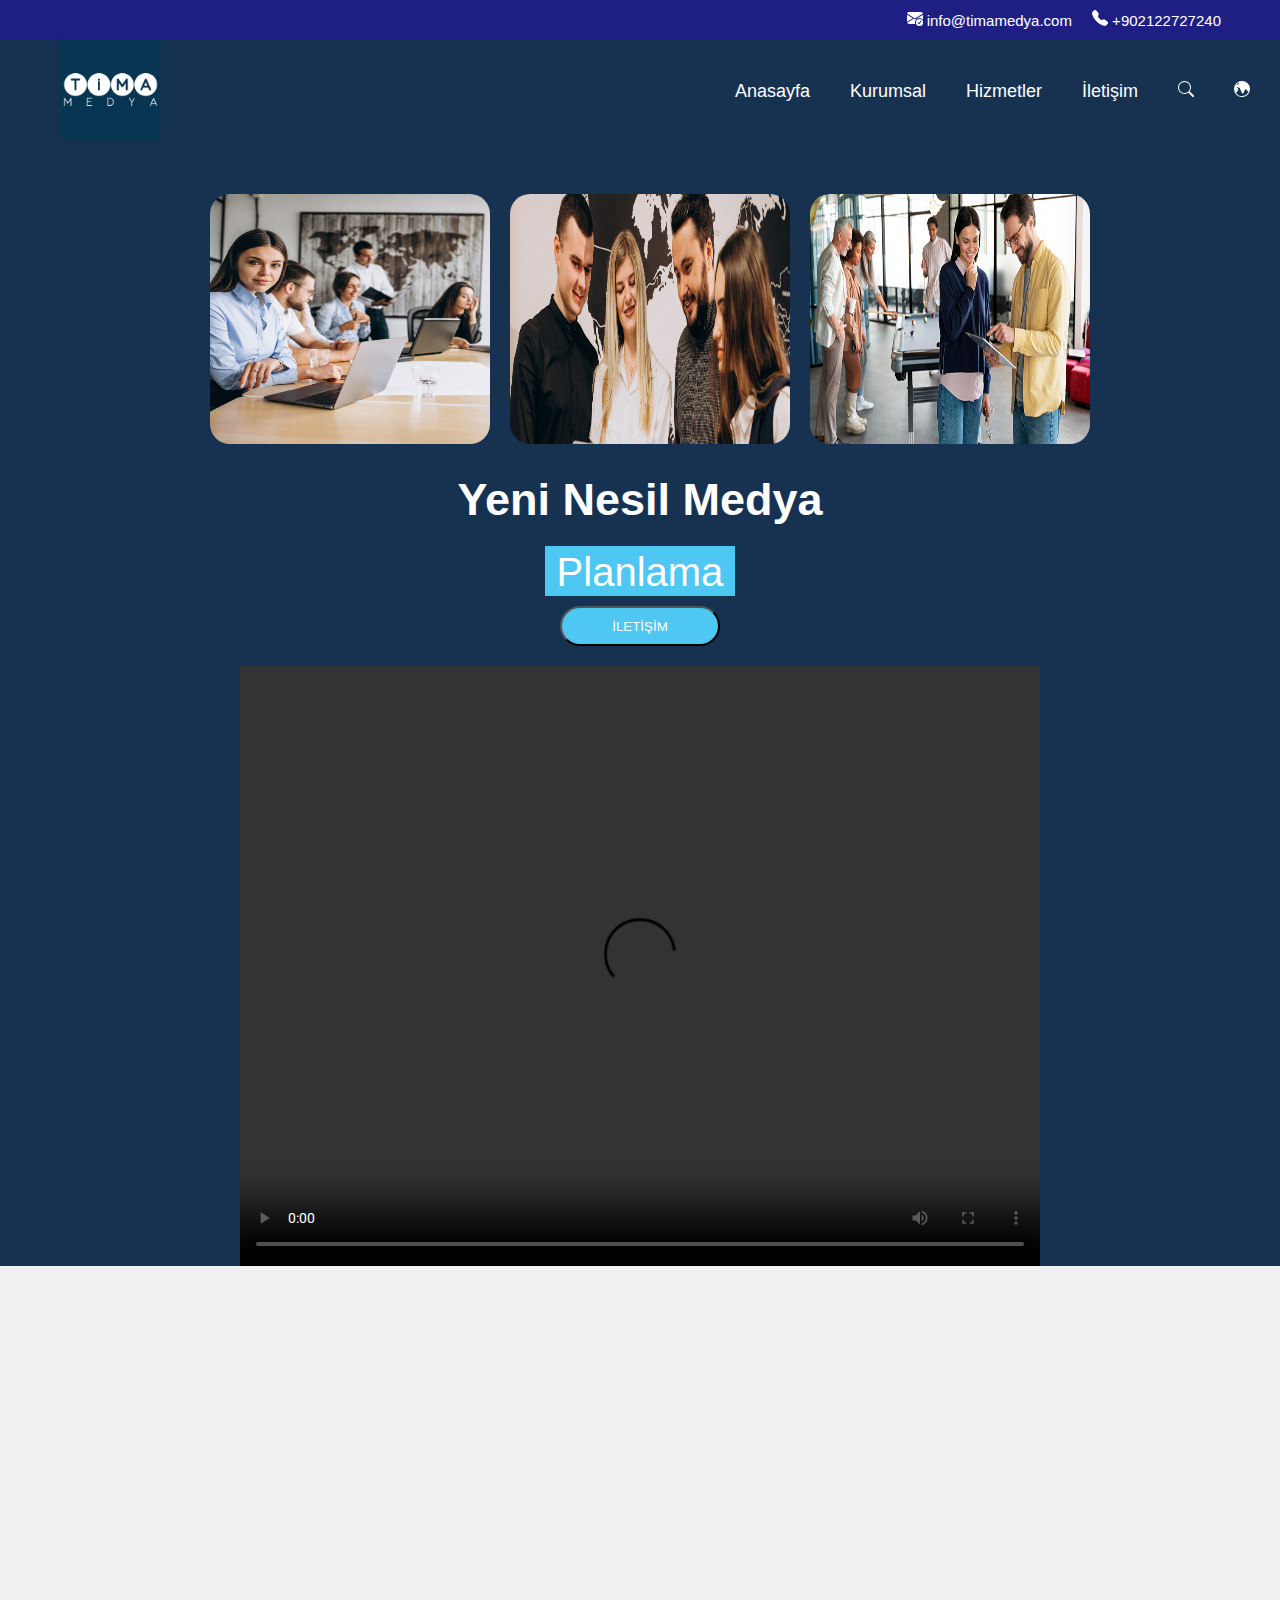
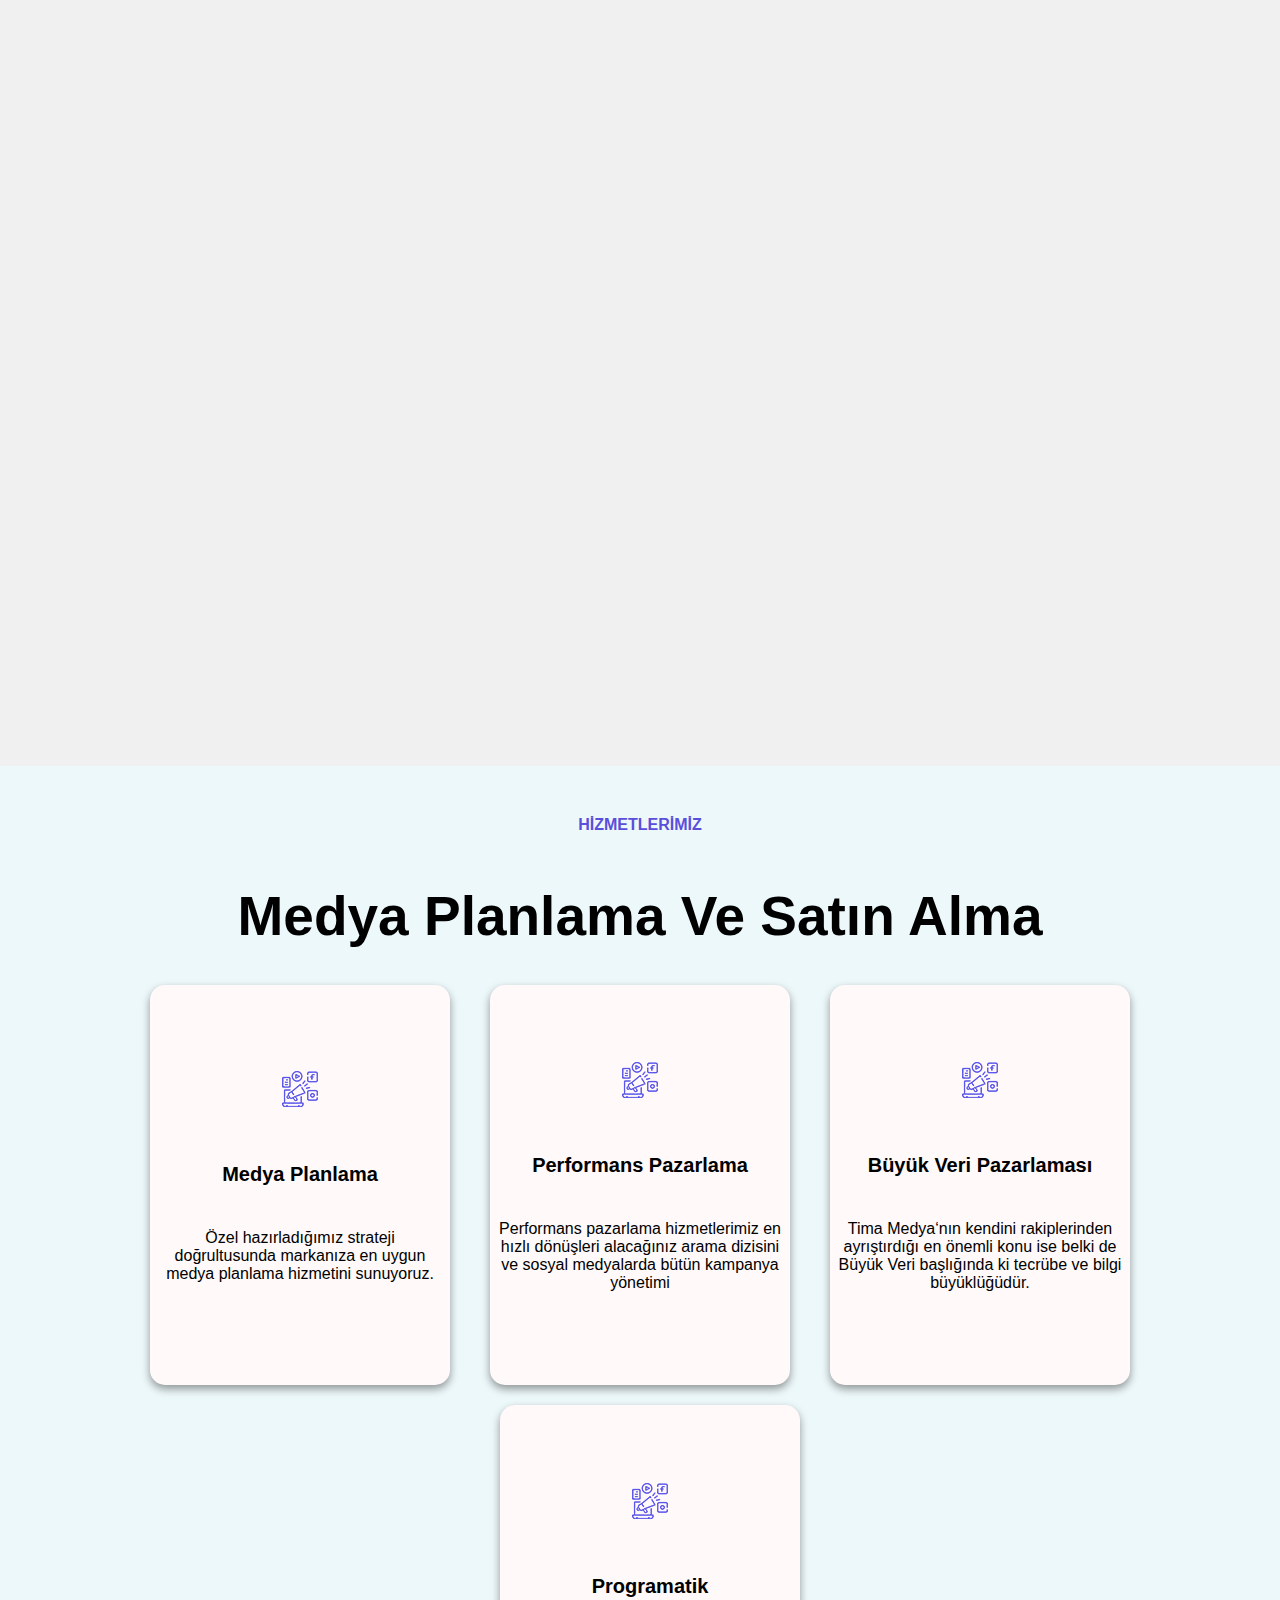
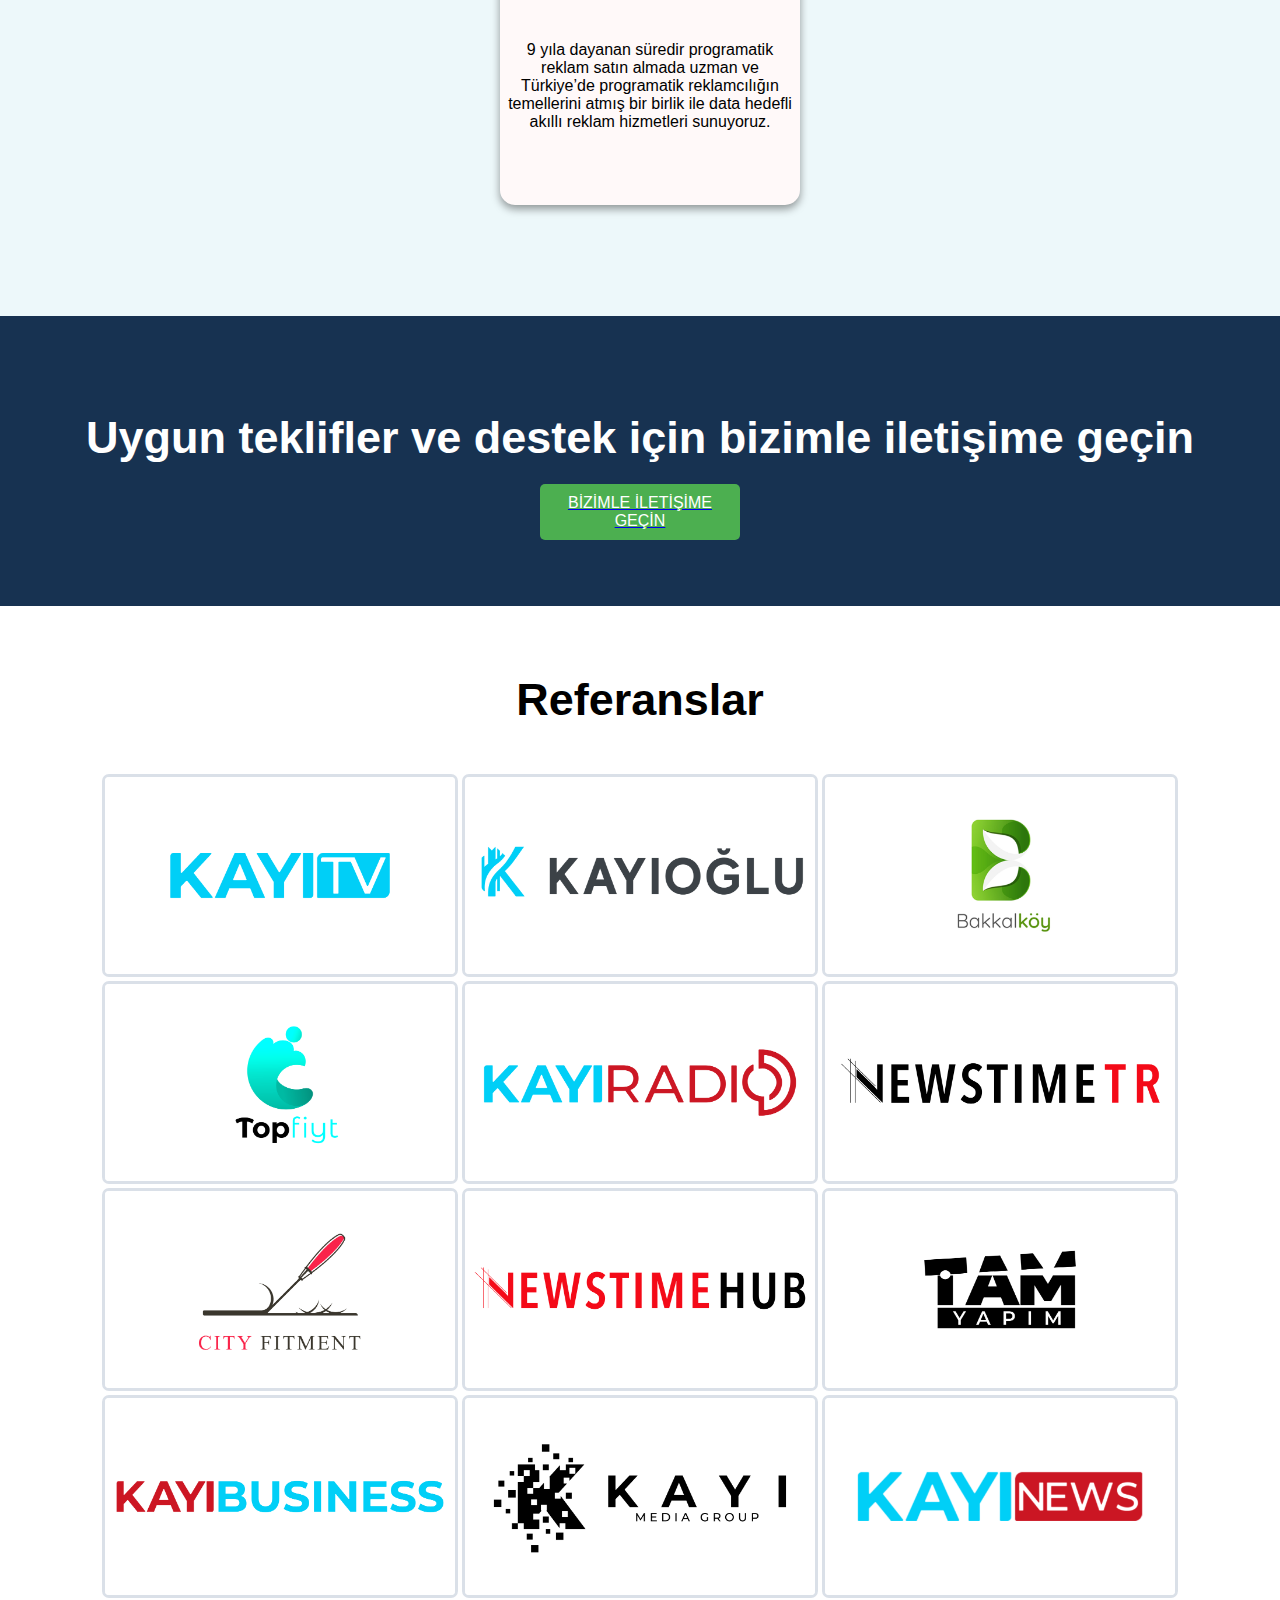
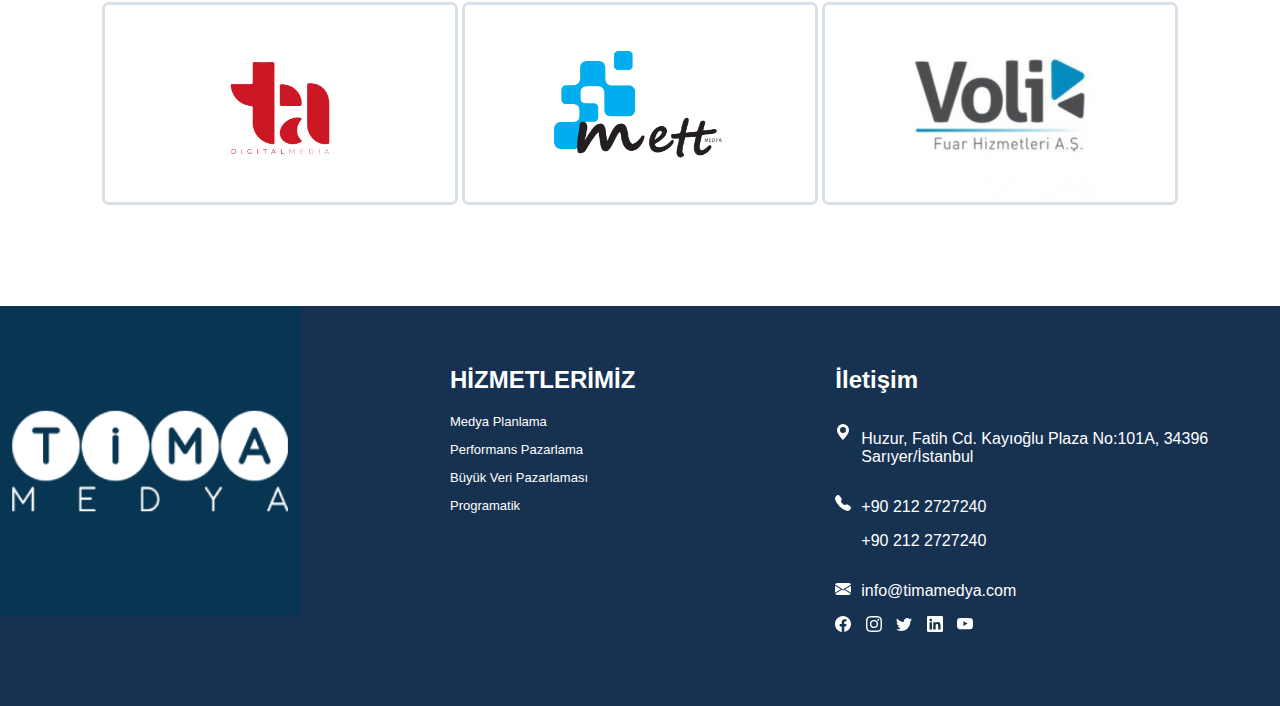
==== index.html @ 189c2a2f "Tima-Medya" ====
<!DOCTYPE html>
<html lang="tr">
<head>
    <meta charset="UTF-8">
    <meta name="viewport" content="width=device-width, initial-scale=1.0">
    <title>Anasayfa</title>
    <link rel="stylesheet" href="styles.css">
    <link href="https://fonts.googleapis.com/css?family=Lato" rel="stylesheet">
</head>
<body>
    <div class="ust-header">
        <a href="#" class="mail"><svg xmlns="http://www.w3.org/2000/svg" width="16" height="16" fill="currentColor" class="bi bi-envelope-check-fill" viewBox="0 0 16 16">
            <path d="M.05 3.555A2 2 0 0 1 2 2h12a2 2 0 0 1 1.95 1.555L8 8.414zM0 4.697v7.104l5.803-3.558zM6.761 8.83l-6.57 4.026A2 2 0 0 0 2 14h6.256A4.5 4.5 0 0 1 8 12.5a4.49 4.49 0 0 1 1.606-3.446l-.367-.225L8 9.586zM16 4.697v4.974A4.5 4.5 0 0 0 12.5 8a4.5 4.5 0 0 0-1.965.45l-.338-.207z"/>
            <path d="M16 12.5a3.5 3.5 0 1 1-7 0 3.5 3.5 0 0 1 7 0m-1.993-1.679a.5.5 0 0 0-.686.172l-1.17 1.95-.547-.547a.5.5 0 0 0-.708.708l.774.773a.75.75 0 0 0 1.174-.144l1.335-2.226a.5.5 0 0 0-.172-.686"/>
          </svg>  info@timamedya.com</a>
        <a href="#" class="tel"><svg xmlns="http://www.w3.org/2000/svg" width="16" height="16" fill="currentColor" class="bi bi-telephone-fill" viewBox="0 0 16 16">
            <path fill-rule="evenodd" d="M1.885.511a1.745 1.745 0 0 1 2.61.163L6.29 2.98c.329.423.445.974.315 1.494l-.547 2.19a.68.68 0 0 0 .178.643l2.457 2.457a.68.68 0 0 0 .644.178l2.189-.547a1.75 1.75 0 0 1 1.494.315l2.306 1.794c.829.645.905 1.87.163 2.611l-1.034 1.034c-.74.74-1.846 1.065-2.877.702a18.6 18.6 0 0 1-7.01-4.42 18.6 18.6 0 0 1-4.42-7.009c-.362-1.03-.037-2.137.703-2.877z"/>
          </svg>  +902122727240</a>
    </div>

    <header>
        <!-- Logo ve navigasyon menüsü -->
        <div class="logo">
            <a href="index.html"><img class="logo-image" src="./images/icon.png" alt=""></a>
        </div>
        <!-- Hamburger Menü Butonu -->
        <button class="hamburger-menu">
            <span class="bar"></span>
            <span class="bar"></span>
            <span class="bar"></span>
        </button>
        <!-- Menü Listesi -->
        <div class="menu-list">
            <ul>
                <li><a href="index.html" id="anasayfa-link">Anasayfa</a></li>
                <li><a href="./pages/kurumsal.html" id="kurumsal-link">Kurumsal</a></li>
                <li><a href="./pages/hizmetler.html" id="hizmetler-link">Hizmetler</a></li>
                <li><a href="./pages/iletisim.html" id="iletisim-link">İletişim</a></li>
                <li><a href="#" id="search"><svg xmlns="http://www.w3.org/2000/svg" width="16" height="16" fill="currentColor" class="bi bi-search" viewBox="0 0 16 16">
                    <path d="M11.742 10.344a6.5 6.5 0 1 0-1.397 1.398h-.001q.044.06.098.115l3.85 3.85a1 1 0 0 0 1.415-1.414l-3.85-3.85a1 1 0 0 0-.115-.1zM12 6.5a5.5 5.5 0 1 1-11 0 5.5 5.5 0 0 1 11 0"/>
                  </svg></a></li>
                <li><a href="#" id="language"><svg xmlns="http://www.w3.org/2000/svg" width="16" height="16" fill="currentColor" class="bi bi-globe-central-south-asia" viewBox="0 0 16 16">
                    <path d="M8 0a8 8 0 1 0 0 16A8 8 0 0 0 8 0M4.882 1.731a.48.48 0 0 0 .14.291.487.487 0 0 1-.126.78l-.291.146a.7.7 0 0 0-.188.135l-.48.48a1 1 0 0 1-1.023.242l-.02-.007a1 1 0 0 0-.462-.04 7 7 0 0 1 2.45-2.027m-3 9.674.86-.216a1 1 0 0 0 .758-.97v-.184a1 1 0 0 1 .445-.832l.04-.026a1 1 0 0 0 .152-1.54L3.121 6.621a.414.414 0 0 1 .542-.624l1.09.818a.5.5 0 0 0 .523.047.5.5 0 0 1 .724.447v.455a.8.8 0 0 0 .131.433l.795 1.192a1 1 0 0 1 .116.238l.73 2.19a1 1 0 0 0 .949.683h.058a1 1 0 0 0 .949-.684l.73-2.189a1 1 0 0 1 .116-.238l.791-1.187A.45.45 0 0 1 11.743 8c.16 0 .306.084.392.218.557.875 1.63 2.282 2.365 2.282l.04-.001a7.003 7.003 0 0 1-12.658.905Z"/>
                  </svg></a></li>
            </ul>
        </div>
    </header>
    <nav class="nav-one">
        
     <div class="content" id="anasayfa-content">
		<div id="container">
			<img src="./images/banner-mob-one.jpg" alt="Yeni Nesil Medya Resmi" class="nesil-medya-resim" id="image1" width="280px" height="250px">
			<img src="./images/portfolio-detail-img1-one.jpg" alt="Yeni Nesil Medya Resmi" class="nesil-medya-resim" id="image2" width="280px" height="250px">
			<img src="./images/portfolio-detail-img3-one.jpg" alt="Yeni Nesil Medya Resmi" class="nesil-medya-resim" id="image3" width="280px" height="250px">
		</div>
		<div class="reklam-right">
            <div>
			<h5 class="reklam-yazi">Yeni Nesil Medya</h5>
			
			<div id="flip">
				<div><div>Planlama</div></div>
				<div><div>Satınalma</div></div>
			</div>
			<div class="contact">
			<a href="iletisim.html"><button id="button-contact">İLETİŞİM</button></a>
		</div>
        </div>
        
		</div>
		
	</div>
    <div class="video-container">
        <video class="video1" width="320" height="240" controls>
            <source src="./video/video1.mp4" type="video/mp4">
            Your browser does not support the video tag.
        </video>
    </div>     
    </nav>
    <div id="about">
        <div class="about-image">
            <img class="about-image1" src="./images/918--about-img-one1.png" alt="">
        </div>
        <div class="about-right">
            <h1>Biz Kimiz ?</h1>
            <p class="about-p">2013'te kurulduk. Ortaköy'deki şirket binamızda outdoor reklamcılık ve </p>
            <p class="about-p">yapımcılık başta olmak üzere çeşitli ajans hizmetleri veriyoruz.</p>
            <br>
            <p class="about-p">Sanal âlem giderek gerçek âleme dönüşüyor. Sosyal medya yeni dünya </p>
            <p>düzeninin pilot uygulaması dense yeridir. Böyle devrim dönemlerinde kalıplar </p>
            <p>yıkılır, fırsatlar doğar. Kalıpların sahibi devlerin ayakları kayar, fırsatları </p>
            <p>değerlendiren cücelerin kanatları çıkar.</p>
            <br>
            <p class="about-p">Türkiye fırsatları değerlendiriyor. Biz de ülkemizin potansiyeliyle medya </p>
            <p>sektörü üzerinden birleşmek için yola çıktık. Yeniliklerle büyümeye, büyütmeyep </p>
            <p> başladık. </p>
        </div>
    </div>
    
    <div class="services">
        <p id="sevices-right-p">HİZMETLERİMİZ</p>
        <h1 id="services-right-h">Medya Planlama Ve Satın Alma</h1>
      <div class="services-container">
        <div class="media-plan">
            <img class="service-icon1" src="./images/41--service-icon2-one.png" alt="">
            <h4 id="media-h">Medya Planlama</h4>
            <p id="media-p">Özel hazırladığımız strateji doğrultusunda markanıza en uygun medya planlama hizmetini sunuyoruz.</p>
        </div>
        <div class="performans-pazarlama">
            <img class="service-icon1" src="./images/41--service-icon2-one.png" alt="">
            <h4 id="media-h">Performans Pazarlama</h4>
            <p id="media-p">Performans pazarlama hizmetlerimiz en hızlı dönüşleri alacağınız arama dizisini ve sosyal medyalarda bütün kampanya yönetimi</p>
        </div>
        <div class="büyük-veri-pazarlama">
            <img class="service-icon1" src="./images/41--service-icon2-one.png" alt="">
            <h4 id="media-h">Büyük Veri Pazarlaması</h4>
            <p id="media-p">Tima Medya‘nın kendini rakiplerinden ayrıştırdığı en önemli konu ise belki de Büyük Veri başlığında ki tecrübe ve bilgi büyüklüğüdür.</p>
        </div>
        <div class="programatik"><img class="service-icon2" src="./images/41--service-icon2-one.png" alt="">
            <h4 id="media-h">Programatik</h4>
            <p id="media-p">9 yıla dayanan süredir programatik reklam satın almada uzman ve Türkiye’de programatik reklamcılığın temellerini atmış bir birlik ile data hedefli akıllı reklam hizmetleri sunuyoruz. </p></div>
      </div>        
    </div>
    
    <div class="ara-reklam">
        <div class="icerik">
       <h1 id="reklam-right">Uygun teklifler ve destek için bizimle iletişime geçin</h1>
       <a href="iletisim.html"><button id="reklam-button">BİZİMLE İLETİŞİME GEÇİN</button></a>
    </div>
    </div>
    
    <div class="references">
        <br>
        <h1 id="references-title">Referanslar</h1>
        <br>
        <div class="images">
            <img id="references-image" src="./logolar/63--kayi-tv.png" alt="">
            <img id="references-image" src="./logolar/88--kayioglu-holding.png" alt="">
            <img id="references-image" src="./logolar/234--bakkalkoy.png" alt="">
            <img id="references-image" src="./logolar/283--topfiyt.png" alt="">
            <img id="references-image" src="./logolar/325--kayi-radio.png" alt="">
            <img id="references-image" src="./logolar/327--newstimetr.png" alt="">
            <img id="references-image" src="./logolar/364--city-fitment.png" alt="">
            <img id="references-image" src="./logolar/374--newstimehub.png" alt="">
            <img id="references-image" src="./logolar/416--tam.png" alt="">
            <img id="references-image" src="./logolar/445--kayi-business.png" alt="">
            <img id="references-image" src="./logolar/464--kayi-media.png" alt="">
            <img id="references-image" src="./logolar/795--kayi-news.png" alt="">
            <img id="references-image" src="./logolar/855--tadijital.png" alt="">
            <img id="references-image" src="./logolar/895--mett.png" alt="">
            <img id="references-image" src="./logolar/896--voli.png" alt="">
        </div>
    </div>
    <footer>
        <div class="footer-container">
        <div class="footer1">
            <img id="footer-logo" src="./images/icon.png" alt="">
           
        </div>
        
        <div class="footer2">
            <h2 id="footer-hizmet">HİZMETLERİMİZ</h2>
            <p class="footer-hizmet-right">Medya Planlama</p>
            <p class="footer-hizmet-right">Performans Pazarlama</p>
            <p class="footer-hizmet-right">Büyük Veri Pazarlaması</p>
            <p class="footer-hizmet-right">Programatik</p>
        </div>
        <div class="footer-iletisim">
            <h2>İletişim</h2>
            <div class="icons">
            <div class="location-container">
                <div class="location-image"><svg id="location-icon" xmlns="http://www.w3.org/2000/svg" width="16" height="16" fill="currentColor" class="bi bi-geo-alt-fill" viewBox="0 0 16 16">
                    <path d="M8 16s6-5.686 6-10A6 6 0 0 0 2 6c0 4.314 6 10 6 10m0-7a3 3 0 1 1 0-6 3 3 0 0 1 0 6"/>
                  </svg></div>
                <p id="adress">Huzur, Fatih Cd. Kayıoğlu Plaza No:101A, 34396 Sarıyer/İstanbul</p>
            </div>
            <div class="telephone-container">
                <div class="telephone-image"><svg id="telephone-icon" xmlns="http://www.w3.org/2000/svg" width="16" height="16" fill="currentColor" class="bi bi-telephone-fill" viewBox="0 0 16 16">
                    <path fill-rule="evenodd" d="M1.885.511a1.745 1.745 0 0 1 2.61.163L6.29 2.98c.329.423.445.974.315 1.494l-.547 2.19a.68.68 0 0 0 .178.643l2.457 2.457a.68.68 0 0 0 .644.178l2.189-.547a1.75 1.75 0 0 1 1.494.315l2.306 1.794c.829.645.905 1.87.163 2.611l-1.034 1.034c-.74.74-1.846 1.065-2.877.702a18.6 18.6 0 0 1-7.01-4.42 18.6 18.6 0 0 1-4.42-7.009c-.362-1.03-.037-2.137.703-2.877z"/>
                  </svg></div>
                  <div>
                <p>+90 212 2727240</p>
                <p>+90 212 2727240</p>
            </div>
            </div>
            <div class="mail-container">
                <div class="mail-image"><svg id="mail-icon" xmlns="http://www.w3.org/2000/svg" width="16" height="16" fill="currentColor" class="bi bi-envelope-fill" viewBox="0 0 16 16">
                    <path d="M.05 3.555A2 2 0 0 1 2 2h12a2 2 0 0 1 1.95 1.555L8 8.414zM0 4.697v7.104l5.803-3.558zM6.761 8.83l-6.57 4.027A2 2 0 0 0 2 14h12a2 2 0 0 0 1.808-1.144l-6.57-4.027L8 9.586zm3.436-.586L16 11.801V4.697z"/>
                  </svg></div>
                <div>
                <p>info@timamedya.com</p>
            </div>
            
            </div>
                <a href="index.html"><svg id="facebook-icon" xmlns="http://www.w3.org/2000/svg" width="16" height="16" fill="currentColor" class="bi bi-facebook" viewBox="0 0 16 16">
                    <path d="M16 8.049c0-4.446-3.582-8.05-8-8.05C3.58 0-.002 3.603-.002 8.05c0 4.017 2.926 7.347 6.75 7.951v-5.625h-2.03V8.05H6.75V6.275c0-2.017 1.195-3.131 3.022-3.131.876 0 1.791.157 1.791.157v1.98h-1.009c-.993 0-1.303.621-1.303 1.258v1.51h2.218l-.354 2.326H9.25V16c3.824-.604 6.75-3.934 6.75-7.951"/>
                  </svg></a>
                <a href="index.html"><svg id="instagram-icon" xmlns="http://www.w3.org/2000/svg" width="16" height="16" fill="currentColor" class="bi bi-instagram" viewBox="0 0 16 16">
                    <path d="M8 0C5.829 0 5.556.01 4.703.048 3.85.088 3.269.222 2.76.42a3.9 3.9 0 0 0-1.417.923A3.9 3.9 0 0 0 .42 2.76C.222 3.268.087 3.85.048 4.7.01 5.555 0 5.827 0 8.001c0 2.172.01 2.444.048 3.297.04.852.174 1.433.372 1.942.205.526.478.972.923 1.417.444.445.89.719 1.416.923.51.198 1.09.333 1.942.372C5.555 15.99 5.827 16 8 16s2.444-.01 3.298-.048c.851-.04 1.434-.174 1.943-.372a3.9 3.9 0 0 0 1.416-.923c.445-.445.718-.891.923-1.417.197-.509.332-1.09.372-1.942C15.99 10.445 16 10.173 16 8s-.01-2.445-.048-3.299c-.04-.851-.175-1.433-.372-1.941a3.9 3.9 0 0 0-.923-1.417A3.9 3.9 0 0 0 13.24.42c-.51-.198-1.092-.333-1.943-.372C10.443.01 10.172 0 7.998 0zm-.717 1.442h.718c2.136 0 2.389.007 3.232.046.78.035 1.204.166 1.486.275.373.145.64.319.92.599s.453.546.598.92c.11.281.24.705.275 1.485.039.843.047 1.096.047 3.231s-.008 2.389-.047 3.232c-.035.78-.166 1.203-.275 1.485a2.5 2.5 0 0 1-.599.919c-.28.28-.546.453-.92.598-.28.11-.704.24-1.485.276-.843.038-1.096.047-3.232.047s-2.39-.009-3.233-.047c-.78-.036-1.203-.166-1.485-.276a2.5 2.5 0 0 1-.92-.598 2.5 2.5 0 0 1-.6-.92c-.109-.281-.24-.705-.275-1.485-.038-.843-.046-1.096-.046-3.233s.008-2.388.046-3.231c.036-.78.166-1.204.276-1.486.145-.373.319-.64.599-.92s.546-.453.92-.598c.282-.11.705-.24 1.485-.276.738-.034 1.024-.044 2.515-.045zm4.988 1.328a.96.96 0 1 0 0 1.92.96.96 0 0 0 0-1.92m-4.27 1.122a4.109 4.109 0 1 0 0 8.217 4.109 4.109 0 0 0 0-8.217m0 1.441a2.667 2.667 0 1 1 0 5.334 2.667 2.667 0 0 1 0-5.334"/>
                  </svg></a>
                  <a href="index.html"><svg id="twitter-icon" xmlns="http://www.w3.org/2000/svg" width="16" height="16" fill="currentColor" class="bi bi-twitter" viewBox="0 0 16 16">
                    <path d="M5.026 15c6.038 0 9.341-5.003 9.341-9.334q.002-.211-.006-.422A6.7 6.7 0 0 0 16 3.542a6.7 6.7 0 0 1-1.889.518 3.3 3.3 0 0 0 1.447-1.817 6.5 6.5 0 0 1-2.087.793A3.286 3.286 0 0 0 7.875 6.03a9.32 9.32 0 0 1-6.767-3.429 3.29 3.29 0 0 0 1.018 4.382A3.3 3.3 0 0 1 .64 6.575v.045a3.29 3.29 0 0 0 2.632 3.218 3.2 3.2 0 0 1-.865.115 3 3 0 0 1-.614-.057 3.28 3.28 0 0 0 3.067 2.277A6.6 6.6 0 0 1 .78 13.58a6 6 0 0 1-.78-.045A9.34 9.34 0 0 0 5.026 15"/>
                  </svg></a>
                  <a href="index.html"><svg id="linkedin-icon" xmlns="http://www.w3.org/2000/svg" width="16" height="16" fill="currentColor" class="bi bi-linkedin" viewBox="0 0 16 16">
                    <path d="M0 1.146C0 .513.526 0 1.175 0h13.65C15.474 0 16 .513 16 1.146v13.708c0 .633-.526 1.146-1.175 1.146H1.175C.526 16 0 15.487 0 14.854zm4.943 12.248V6.169H2.542v7.225zm-1.2-8.212c.837 0 1.358-.554 1.358-1.248-.015-.709-.52-1.248-1.342-1.248S2.4 3.226 2.4 3.934c0 .694.521 1.248 1.327 1.248zm4.908 8.212V9.359c0-.216.016-.432.08-.586.173-.431.568-.878 1.232-.878.869 0 1.216.662 1.216 1.634v3.865h2.401V9.25c0-2.22-1.184-3.252-2.764-3.252-1.274 0-1.845.7-2.165 1.193v.025h-.016l.016-.025V6.169h-2.4c.03.678 0 7.225 0 7.225z"/>
                  </svg></a>
                  <a href="index.html"><svg id="youtube-icon" xmlns="http://www.w3.org/2000/svg" width="16" height="16" fill="currentColor" class="bi bi-youtube" viewBox="0 0 16 16">
                    <path d="M8.051 1.999h.089c.822.003 4.987.033 6.11.335a2.01 2.01 0 0 1 1.415 1.42c.101.38.172.883.22 1.402l.01.104.022.26.008.104c.065.914.073 1.77.074 1.957v.075c-.001.194-.01 1.108-.082 2.06l-.008.105-.009.104c-.05.572-.124 1.14-.235 1.558a2.01 2.01 0 0 1-1.415 1.42c-1.16.312-5.569.334-6.18.335h-.142c-.309 0-1.587-.006-2.927-.052l-.17-.006-.087-.004-.171-.007-.171-.007c-1.11-.049-2.167-.128-2.654-.26a2.01 2.01 0 0 1-1.415-1.419c-.111-.417-.185-.986-.235-1.558L.09 9.82l-.008-.104A31 31 0 0 1 0 7.68v-.123c.002-.215.01-.958.064-1.778l.007-.103.003-.052.008-.104.022-.26.01-.104c.048-.519.119-1.023.22-1.402a2.01 2.01 0 0 1 1.415-1.42c.487-.13 1.544-.21 2.654-.26l.17-.007.172-.006.086-.003.171-.007A100 100 0 0 1 7.858 2zM6.4 5.209v4.818l4.157-2.408z"/>
                  </svg></a>
                </div>
        </div>
        
    </div>
    </footer>
    <script src="script.js"></script>
    <script src="animation.js"></script>
</body>
</html>
---- styles.css ----
@import url('https://fonts.googleapis.com/css?family=Roboto:700');
body {
    font-family: Arial, sans-serif;
    margin: 0;
    padding: 0;
    background-color: #f0f0f0;
}

.ust-header {
    display: flex;
    justify-content: right;
    background-color: rgb(31, 31, 131);
    padding: 10px 59px;
}

.mail, .tel {
    color: #fff;
    text-decoration: none;
    font-size: 15px;
}

.tel {
    margin-left: 20px;
}

header {
    background-color: #173251;
    color: #fff;
    padding: 10px;
    display: flex;
    justify-content: space-between;
    align-items: center;
    position: relative; /* Konumlandırma için */
    height: 85px;
}

.logo {
    width: 100px;
    height: auto;
    margin-left: 50px;
}

.logo-image {
    width: 101px;
    height: auto;
}

.menu-list {
    display: flex;
    
    top: 100%; /* Header'dan sonra yerleştir */
    left: 0;
    
    background-color: #173251;
   
    z-index: 1000; /* Diğer içeriğin üzerine çık */
    justify-content: center;
}

.menu-list ul {
    display: flex;
    list-style-type: none;
    
}

.menu-list ul li {
    margin: 0 20px;
}

.menu-list ul li a {
    color: #fff;
    text-decoration: none;
    font-size: 18px;
}

.menu-list ul li a:hover {
    color: rgb(122, 240, 249);
}

/* Hamburger Menü Stili */
.hamburger-menu {
    display: none; /* Başlangıçta gizli */
    cursor: pointer;
    background: none;
    border: none;
    padding: 10px;
    position: absolute;
    top: 10px;
    right: 20px;
    z-index: 1100; /* Menüden daha üstte */
}

/* Hamburger Menü Çizgileri */
.bar {
    display: block;
    width: 25px;
    height: 3px;
    margin: 5px auto;
    background-color: #fff;
    transition: all 0.3s ease;
}

/* Hamburger Menü Açık Durumu */
.hamburger-open .bar:nth-child(1) {
    transform: translateY(8px) rotate(45deg);
}
.hamburger-open .bar:nth-child(2) {
    opacity: 0;
}
.hamburger-open .bar:nth-child(3) {
    transform: translateY(-8px) rotate(-45deg);
}

/* Küçük Ekranlar için Menü Listesi */
@media (max-width: 818px) {
    .menu-list {
        display: none; /* Küçük ekranlarda menü listesini gizle */
        position: fixed;
        top: 60px; /* Header'dan sonra yerleştir */
        left: 0;
        width: 100%;
        background-color: #173251;
        padding: 10px 0;
        z-index: 1000; /* Diğer içeriğin üzerine çık */
        justify-content: center;
        transition: all 0.3s ease;
    }

    .menu-list.active {
        display: flex; /* Hamburger menü açıkken menüyü göster */
    }

    .menu-list ul {
        flex-direction: column;
        align-items: center;
    }

    .menu-list ul li {
        margin: 10px 0;
    }

    .hamburger-menu {
        margin-top: 10px;
        display: block; /* Küçük ekranlarda hamburger menüyü göster */
    }

    .menu-list.active {
        display: flex; /* Hamburger menü açıkken menüyü göster */
    }
}
@media (max-width: 480px) {
    .mail, .tel {
        text-align: center;
        font-size: 11px;
        padding: 0;
}
}
nav {
    background-color: #173251;
}
#container {
    display: flex;
    margin-left: 50px;
}
#image1, #image2, #image3{
    border-radius: 20px;
}
.nesil-medya-resim {
    margin-top: 50px;
    margin-left: 20px; /* Resimler arasında boşluk bırakma */
}
.reklam-yazi{
    color:#fff ;
}
/*Reklam yazi bölümü*/
#flip {
  font-size: 40px;
  height:50px;
  overflow:hidden;
  margin-left: 170px;
  margin-top: -60px;
}

#flip > div > div {
  color:#fff;
  padding:4px 12px;
  height:45px;
  margin-bottom:45px;
  display:inline-block;
}

#flip div:first-child {
  animation: show 5s linear infinite;
}

#flip div div {
  background:#42c58a;
}
#flip div:first-child div {
  background:#4ec7f3;
}
#flip div:last-child div {
  background:#DC143C;
}

@keyframes show {
  0% {margin-top:-270px;}
  5% {margin-top:-180px;}
  33% {margin-top:-180px;}
  38% {margin-top:-90px;}
  66% {margin-top:-90px;}
  71% {margin-top:0px;}
  99.99% {margin-top:0px;}
  100% {margin-top:-270px;}
}


.content{
    display: flex;
}

.reklam-yazi{
    margin-top: 150px;
    font-size: 45px;
    padding-left: 100px;
}
.contact{
    padding-left: 195px;
    margin-top: 20px;
}
#button-contact{
    background-color: #4ec7f3;
    width: 160px;
    height: 40px;
    color: #fff;
    border-radius: 20px;
    cursor: pointer;
}
.video-container{
    max-width: 800px;
    height: auto;
}
.video1{
    margin-left: 200px;
    width: 510px;
    height: auto;
}
@media (max-width: 1500px) {
    .content{
        flex-direction: column;
    }
    
    #container {
        justify-content: center; 
        margin-left: 0; 
    }

    .nesil-medya-resim {
        margin-left: 20px; 
    }
    .reklam-yazi{
        text-align: center;
        margin: 0px;
        padding: 0px;
        padding-top: 30px;
    }
    #flip{
        margin: 0px;
        padding: 0px;
        margin-top: 20px;
        text-align: center;
    }
    .contact{
        margin: 0px;
        padding: 0px;
        margin-top: 10px;
        text-align: center;
        padding-bottom: 20px;
    }
    .video-container {
        padding: 0px;
        margin: 0px;
        max-width: 100%; /* Video container'ı sayfa genişliği kadar genişlet */
        display: flex;
        justify-content: center; /* İçeriği yatayda ortala */
    }
    
    .video1 {
        padding: 0px;
        margin: 0px;
        width: 100%; /* Videonun genişliğini 100% olarak ayarla */
        max-width: 800px; /* Videonun maksimum genişliğini belirle (isteğe bağlı) */
        height: auto; /* Yüksekliği otomatik olarak ayarla */
    
}
}
@media (max-width: 1100px) {
    #image1{
        width: 250px;
        height: 200px;
    }
    #image2{
        width: 250px;
        height: 200px;
    }
    #image3{
        width: 250px;
        height: 200px;
    }
}
@media (max-width: 850px) {
    #image1, #image2, #image3{
        display: none;
    }
}
#about {
    display: flex;
    align-items: center; /* Yatayda hizalama */
    height: 800px;
   
}

.about-image {
    flex: 1; /* Resim bölümüne esnek genişlik vermek için */
}

.about-right {
    flex: 3; /* Metin bölümüne esnek genişlik vermek için */
    padding-left: 40px;
}

.about-image1 {
    width: 500px; /* Resmin maksimum genişliği */
    height: auto; /* Otomatik yükseklik */
    padding-left: 150px;
    
}
h1{
    margin-top: 50px;
    font-weight: bold;
    font-size: 45px;
}
@media (max-width: 1280px) {
    #about {
        display: flex;
        flex-direction: column; /* Küçük ekranlarda sütun düzeni */
        align-items: center; /* Yatayda ve ortada hizalama */
        text-align: center; /* Metni ortalamak için */
    }
    
    .about-image {
        flex: 1; /* Resim bölümüne esnek genişlik vermek için */
        margin-bottom: 20px; /* Resim ile metin arasında boşluk bırakma */
    }
    
    .about-right {
        flex: 1; /* Metin bölümüne esnek genişlik vermek için */
        padding: 0 20px; /* Kenar boşlukları */
    }
    
    .about-image1 {
        width: 100%; /* Resmin maksimum genişliği */
        height: auto; /* Otomatik yükseklik */
        max-width: 500px; /* Resmin maksimum genişliği sınırlaması */
        margin: 0 auto; /* Resmi yatayda ortala */
        display: block; /* Resmi blok öğe olarak ayarla */
        padding: 20px; /* İstenirse padding ayarla */
    }
    .services{
        margin-top: 300px;
    }
}
/* About animasyon */
.about-image1, .about-right {
    opacity: 0; /* Başlangıçta görünmez yap */
    transform: translateY(20px); /* Başlangıçta aşağıya kaydırılmış pozisyon */
    transition: opacity 0.6s ease, transform 0.8s ease; /* Geçiş efektleri */
}

/* Animasyon sonrası görünürlük */
.about-image1.active, .about-right.active {
    opacity: 1;
    transform: translateY(0);
}
.services{
    background-color: #edf8fa;
    padding-left:20px;
    padding-right: 20px;
    height: 700px;
}
#sevices-right-p{
    text-align: center;
    padding-top: 50px;
    font-weight: bold;
    color: rgb(90, 78, 219);
}
#services-right-h{
    text-align: center;
    font-weight: bold;
    font-size: 55px;
}
.services-container{
    display: flex;
    justify-content: center;
}
.media-plan{
    
    border-radius: 15px;
    width: 300px;
    height: 400px;
    border-radius: 15px;
    display: flex;
    flex-direction: column;
    align-items: center; /* İçeriği dikeyde ortala */
    justify-content: center; /* İçeriği yatayda ve dikeyde ortala */
    text-align: center; /* Metinleri ortala */
    background-color: #fff9f9;
    box-shadow: 0 4px 8px rgba(0, 0, 0, 0.4); /* Kutunun gölgesini tanımla */
}

.performans-pazarlama{
    margin-left: 20px;
    border-radius: 15px;
    width: 300px;
    height: 400px;
    border-radius: 15px;
    display: flex;
    flex-direction: column;
    align-items: center; /* İçeriği dikeyde ortala */
    justify-content: center; /* İçeriği yatayda ve dikeyde ortala */
    text-align: center; /* Metinleri ortala */
    background-color: #fff9f9;
    box-shadow: 0 4px 8px rgba(0, 0, 0, 0.4); /* Kutunun gölgesini tanımla */

}
.performans-pazarlama:hover{
    background-color: #173251;; /* Arka plan rengini değiştir */
    transition: background-color 0.3s ease; /* Geçiş efekti ekle */
    color: #fff;
}
.büyük-veri-pazarlama{
    margin-left: 20px;
    border-radius: 15px;
    width: 300px;
    height: 400px;
    border-radius: 15px;
    display: flex;
    flex-direction: column;
    align-items: center; /* İçeriği dikeyde ortala */
    justify-content: center; /* İçeriği yatayda ve dikeyde ortala */
    text-align: center; /* Metinleri ortala */
    background-color: #fff9f9;
    box-shadow: 0 4px 8px rgba(0, 0, 0, 0.4); /* Kutunun gölgesini tanımla */

}
.büyük-veri-pazarlama:hover{
    background-color: #173251;; /* Arka plan rengini değiştir */
    transition: background-color 0.3s ease; /* Geçiş efekti ekle */
    color: #fff;
}
.programatik{
    margin-left: 20px;
    border-radius: 15px;
    width: 300px;
    height: 400px;
    border-radius: 15px;
    display: flex;
    flex-direction: column;
    align-items: center; /* İçeriği dikeyde ortala */
    justify-content: center; /* İçeriği yatayda ve dikeyde ortala */
    text-align: center; /* Metinleri ortala */
    background-color: #fff9f9;
    box-shadow: 0 4px 8px rgba(0, 0, 0, 0.4); /* Kutunun gölgesini tanımla */

}
.programatik:hover{
    background-color: #173251;; /* Arka plan rengini değiştir */
    transition: background-color 0.3s ease; /* Geçiş efekti ekle */
    color: #fff;
}

.service-icon2{
    margin-top: 20px;
}
h4{
    font-size: 20px;
}
.media-plan:hover {
    background-color: #173251;; /* Arka plan rengini değiştir */
    transition: background-color 0.3s ease; /* Geçiş efekti ekle */
    color: #fff;
}
#media-h{
    padding-top: 30px;
    padding-left: 5px;
    padding-right: 5px;
}
#media-p{
    padding-left: 5px;
    padding-right: 5px;
}

.services-container {
    display: flex;
    flex-wrap: wrap;
    gap: 20px; /* Kutucuklar arasındaki boşluk */
}



@media (max-width: 1200px) {
    .media-plan,
    .performans-pazarlama,
    .büyük-veri-pazarlama,
    .programatik {
        max-width: calc(70% - 20px); /* 1200 pikselden sonra yan yana 2'li sıralanmasını sağlar */
        margin: 0;
        padding: 0;
    }
}
@media (max-width: 677px) {
    #services-right-h{
        font-size: 35px
    }
}

@media (max-width: 400px) {
    #services-right-h{
        font-size: 25px
    }
}
@media (max-width: 1500px) {
    .services{
        height: 1150px;
    }
}
@media (max-width: 677px) {
    .services{
        height: 1950px;
    }
}
.ara-reklam{

    height: 300px;
    width: 100%;
    background-color:#173251;
    display: flex;
    justify-content: center; /* İçeriği yatayda ortala */
    align-items: center; /* İçeriği dikeyde ortala */
    padding: 20px;
    box-sizing: border-box; /* Padding alanının elementin genişliğine dahil edilmesini sağlar */
}
#reklam-right {
    margin-top: 20px; /* Yukarıdan boşluk */
    margin-bottom: 20px; /* Aşağıdan boşluk */
    color: #fff;
    
}
.icerik {
    text-align: center; /* İçeriği yatayda ortala */
}
#reklam-button {
    display: block; /* Butonu blok element olarak tanımla */
    width: 200px; /* İstediğiniz genişliği ayarlayabilirsiniz */
    margin: 0 auto; /* Yatayda ortalamak için margin kullan */
    text-align: center; /* Metni ortala */
    padding: 10px; /* Buton içeriğine boşluk ekleyerek düzenle */
    background-color: #4CAF50; /* Arka plan rengi */
    color: white; /* Metin rengi */
    border: none; /* Kenarlık olmadan */
    border-radius: 5px; /* Kenar yuvarlatması */
    cursor: pointer; /* İmleç türünü göster */
    text-decoration: none; /* Link olmasını kaldır */
    font-size: 16px; /* Metin boyutu */
}
.references {
    text-align: center;
    margin-top: -10px;
    background-color: #fff;
    justify-content: center; /* İçeriği yatayda ortala */
    width: 100%;
    height: 1050px; /* Örneğin bir yükseklik belirtin */
    /* Diğer stillendirmeleri buraya ekleyebilirsiniz */
}

#references-title {
    margin-top: 50px;
    text-align: center; /* Metni ortala */

}
#references-image{
    width: 350px;
    border: solid;
    border-color: #dae0e8;
    border-radius: 7px;
}
@media (max-width: 1300px) {
    .references{
        height: 1300px;
    }
}
@media (max-width: 1090px) {
    .references{
        height: 1850px;
    }
}
@media (max-width: 740px) {
    .references{
        height: 3300px;
    }
}
.footer-container{
    display: flex;
    justify-content: center;
}
footer{
    background-color:#173251 ;
    height: 400px;
}
.footer1 {
    display: flex;
}
.footer2{
    margin-left: 50px;
}
#footer-logo {
    margin-bottom: 20px; /* Logo ile Facebook ikonu arasında boşluk bırak */
    
}
#footer-logo{
    width: 300px;
    height: auto;

}
#facebook-icon{
    color: #fff;
    margin-right: 10px;
}
#instagram-icon{
    color: #fff;
    margin-right: 10px;
}
#twitter-icon{
    color: #fff;
    margin-right: 10px;
}
#linkedin-icon{
    color: #fff;
    margin-right: 10px;
}
#youtube-icon{
    color: #fff;
}
#footer-hizmet{
    margin-left: 100px;
    color: #fff;
    padding-top: 40px;
}
.footer-iletisim{
    margin-left: 200px;
    color: #fff;
    margin-top: 40px
}
.footer-hizmet-right{
    color:#fff;
    margin-left: 100px;
    font-size: 13px;
}
.location-container{
    display: flex;
    padding-right: 20px;
}
.telephone-container{
    display: flex;
}
.location-image{
    margin-top: 10px;
    margin-right: 10px;
    
}
.telephone-image{
    margin-top: 13px;
    margin-right: 10px;
}
.mail-container{
    display: flex;
}
.mail-image{
    margin-top: 15px;
    margin-right: 10px;    
}
@media screen and (max-width: 1090px) {
    .footer-container {
        flex-direction: column;
        align-items: center;
    }
    
    .footer1, .footer2, .footer-iletisim {
        margin-left: 0;
        margin-top: 20px; /* Aralarında boşluk bırakmak için */
    }
    
    .footer1 {
        display: flex;
        justify-content: center;
    }
    
    #footer-hizmet {
        margin-left: 0;
        padding-top: 20px; /* Üst boşluk ayarı */
        text-align: center;
    }
    
    .footer-hizmet-right {
        margin-left: 0;
        text-align: center;
    }
    
    .footer-iletisim {
        text-align: center;
    }
    footer{
        height: 700px;
    }
    #footer-logo{
        width: 150px;
    }
    .footer2{
        margin-top: -50px;
    }
    .location-container{
        justify-content: center;
    }
    .telephone-container{
        justify-content: center;
    }
    .mail-container{
        justify-content: center;
    }
}
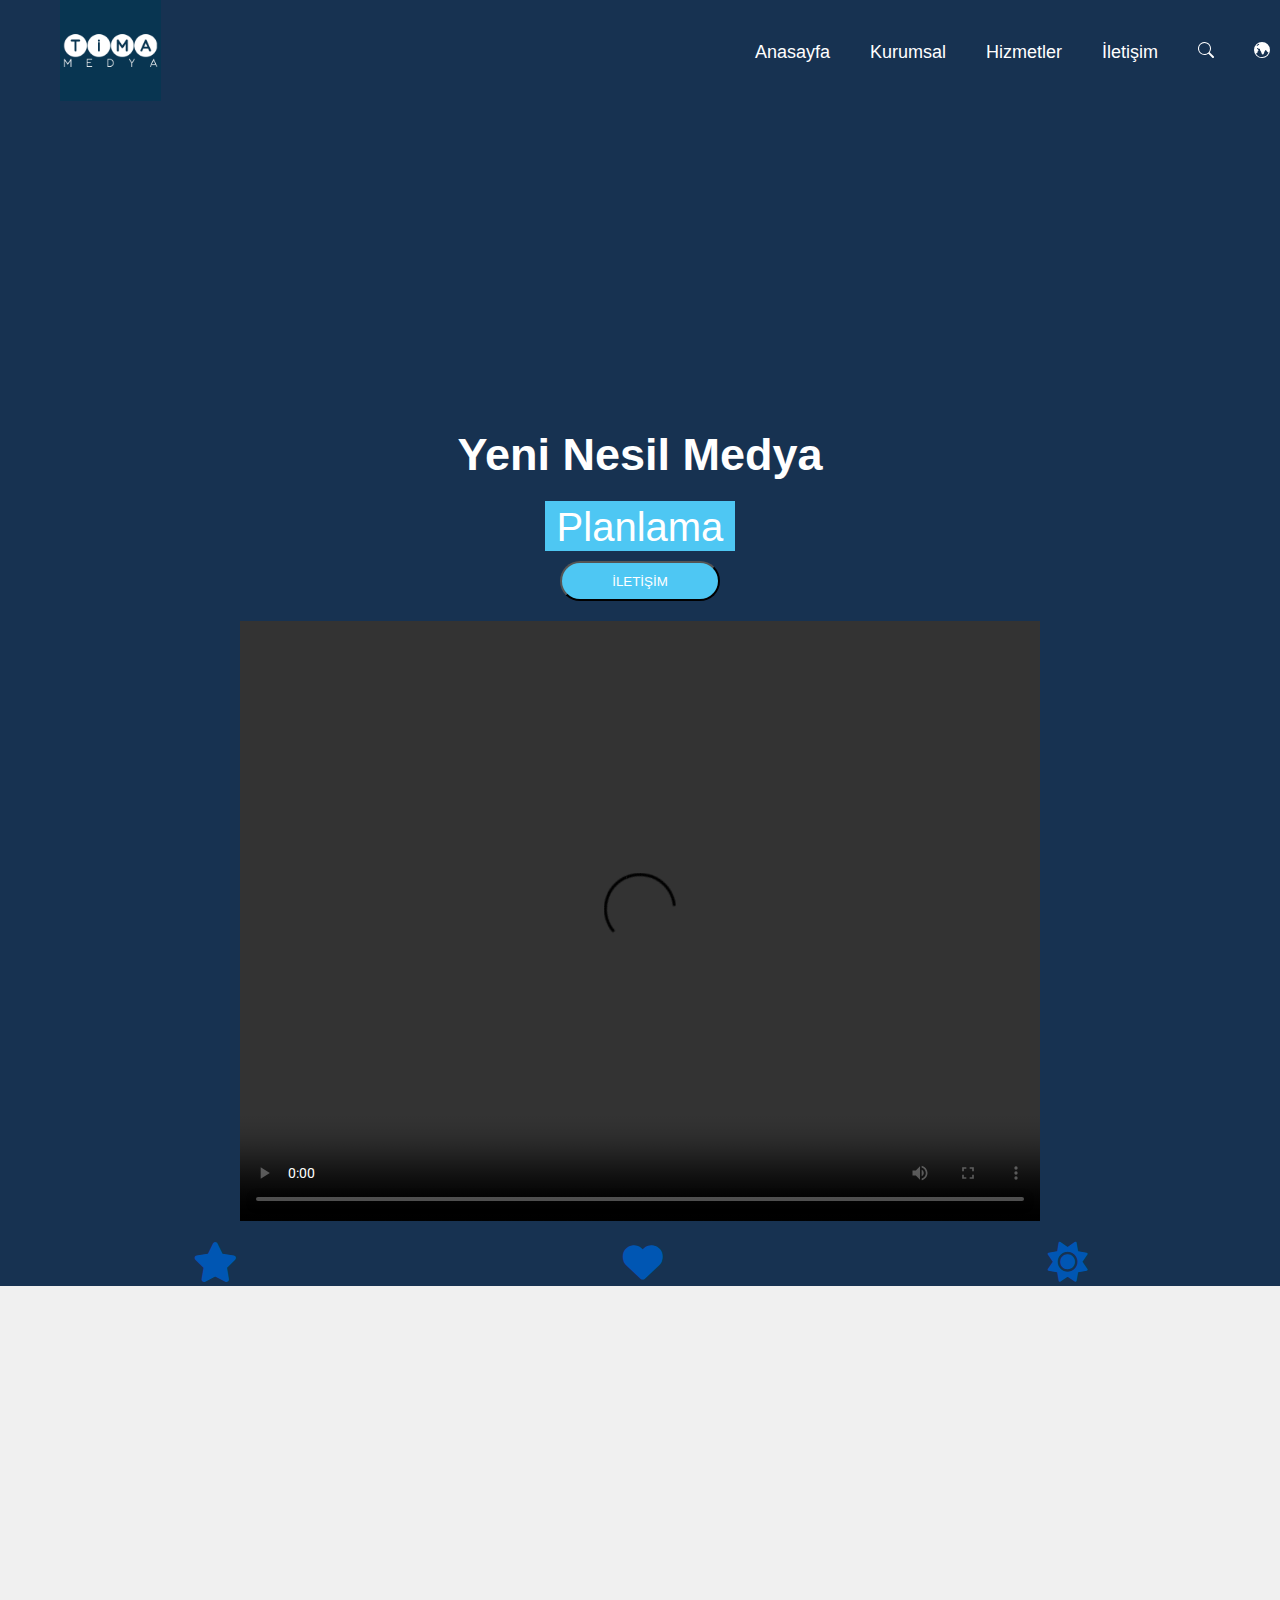
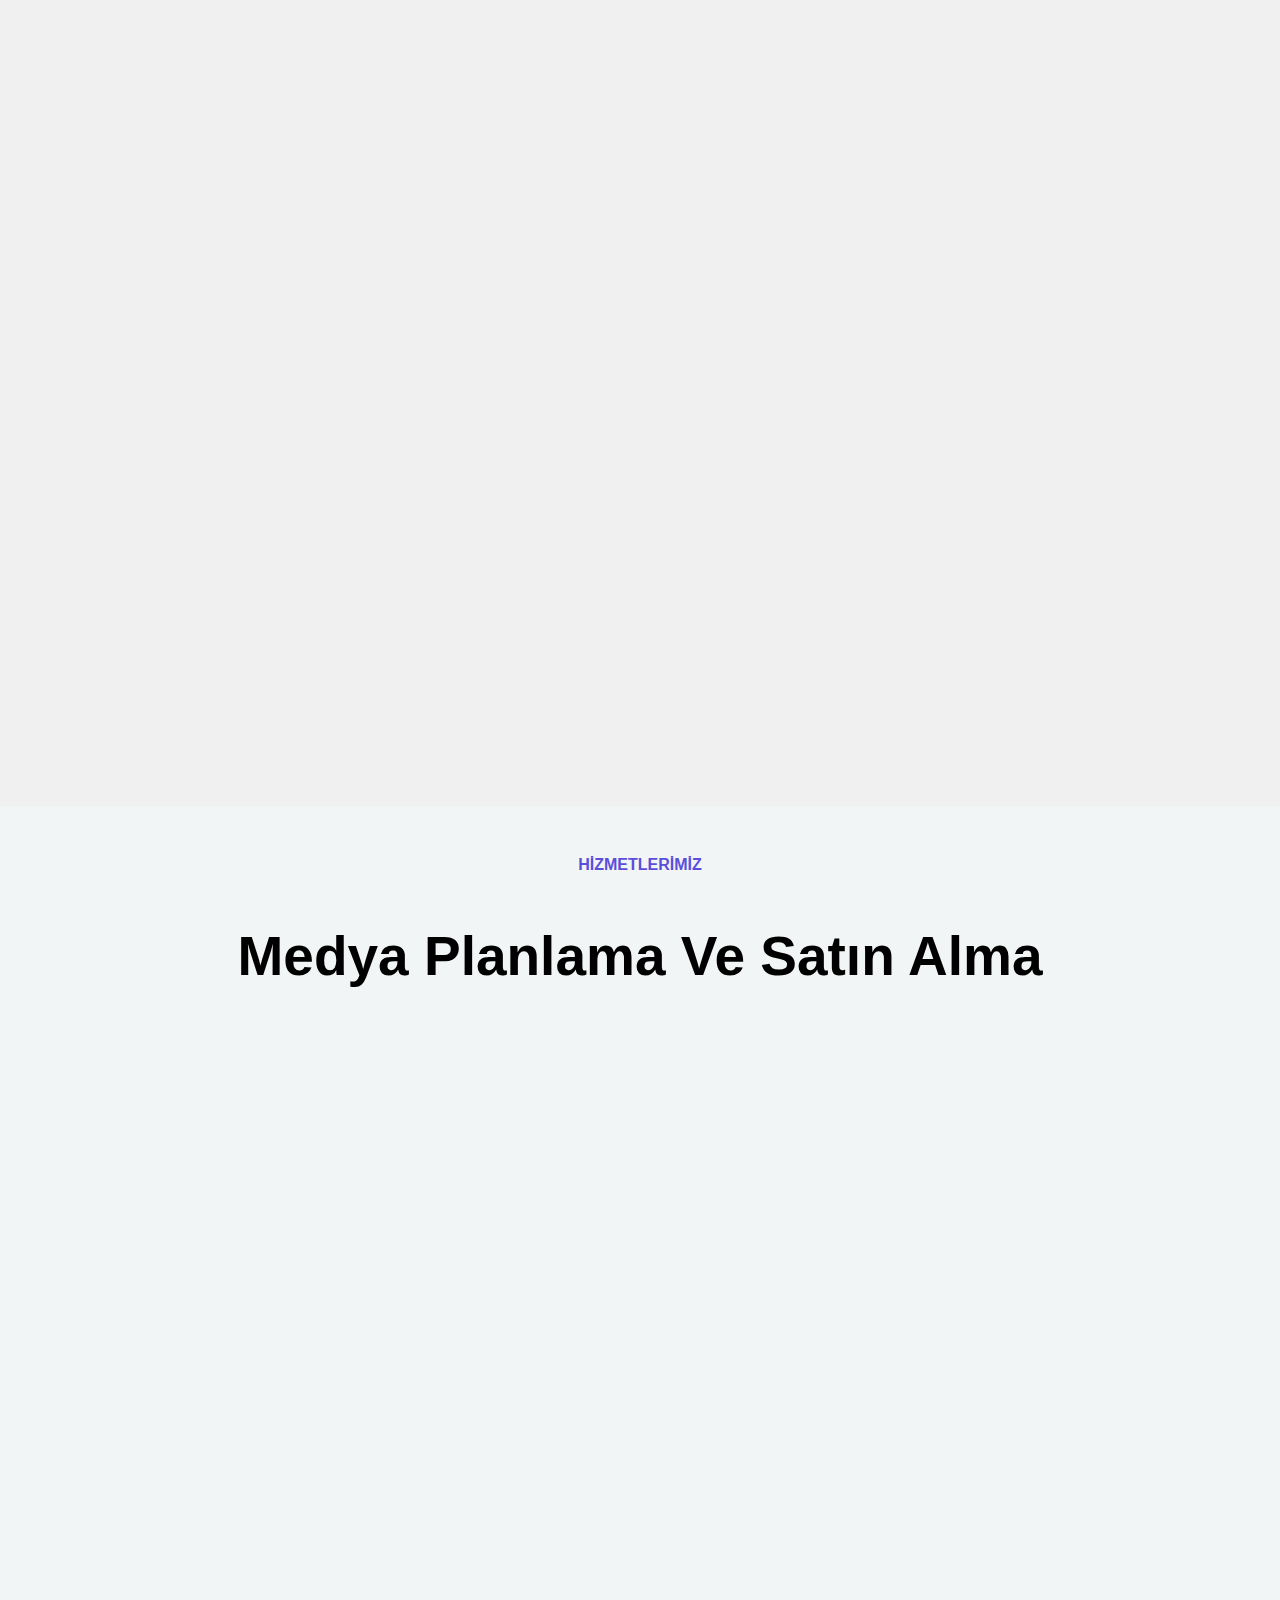
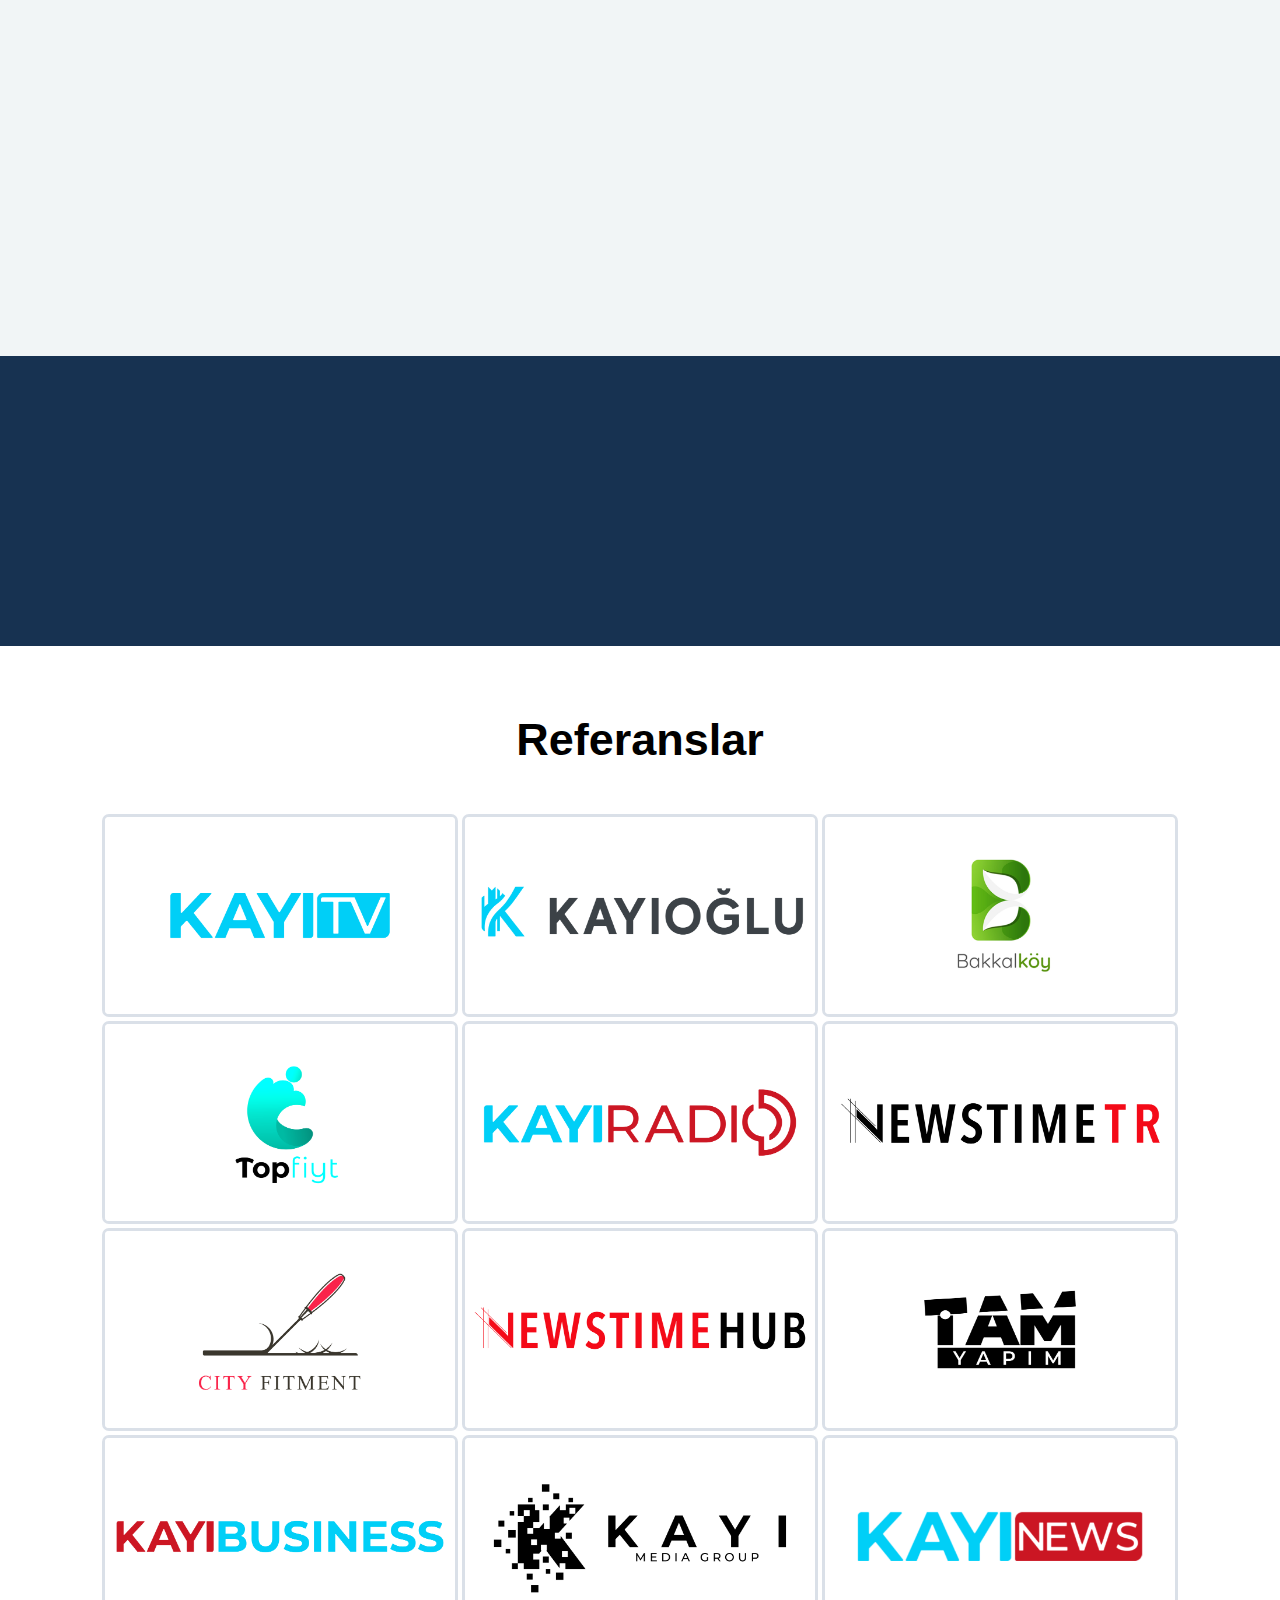
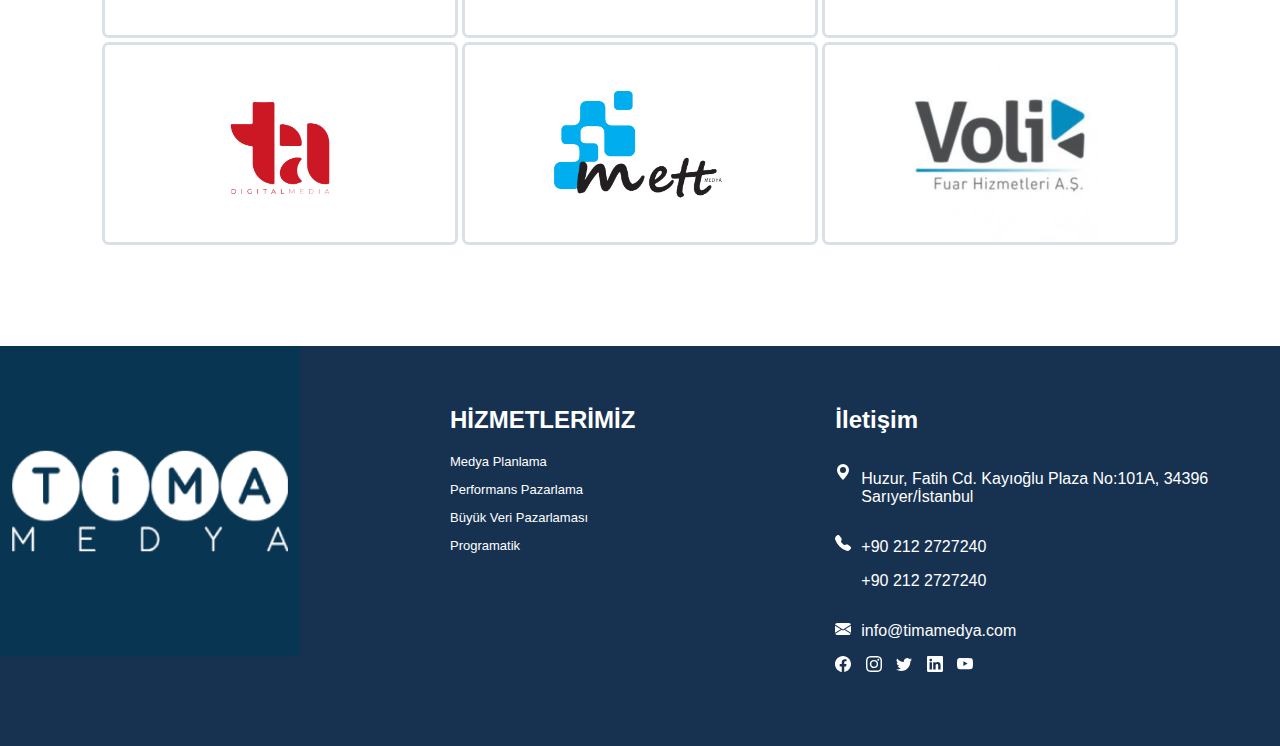
==== commit 403fb1ae: "Tima medya web son kontroller yapıldı ve bitirildi" ====
--- a/index.html
+++ b/index.html
@@ -6,6 +6,7 @@
     <title>Anasayfa</title>
     <link rel="stylesheet" href="styles.css">
     <link href="https://fonts.googleapis.com/css?family=Lato" rel="stylesheet">
+    <link rel="stylesheet" href="https://cdnjs.cloudflare.com/ajax/libs/font-awesome/6.0.0-beta3/css/all.min.css">
 </head>
 <body>
     <div class="ust-header">
@@ -19,11 +20,11 @@
     </div>
 
     <header>
-        <!-- Logo ve navigasyon menüsü -->
+
         <div class="logo">
             <a href="index.html"><img class="logo-image" src="./images/icon.png" alt=""></a>
         </div>
-        <!-- Hamburger Menü Butonu -->
+
         <button class="hamburger-menu">
             <span class="bar"></span>
             <span class="bar"></span>
@@ -39,42 +40,56 @@
                 <li><a href="#" id="search"><svg xmlns="http://www.w3.org/2000/svg" width="16" height="16" fill="currentColor" class="bi bi-search" viewBox="0 0 16 16">
                     <path d="M11.742 10.344a6.5 6.5 0 1 0-1.397 1.398h-.001q.044.06.098.115l3.85 3.85a1 1 0 0 0 1.415-1.414l-3.85-3.85a1 1 0 0 0-.115-.1zM12 6.5a5.5 5.5 0 1 1-11 0 5.5 5.5 0 0 1 11 0"/>
                   </svg></a></li>
-                <li><a href="#" id="language"><svg xmlns="http://www.w3.org/2000/svg" width="16" height="16" fill="currentColor" class="bi bi-globe-central-south-asia" viewBox="0 0 16 16">
-                    <path d="M8 0a8 8 0 1 0 0 16A8 8 0 0 0 8 0M4.882 1.731a.48.48 0 0 0 .14.291.487.487 0 0 1-.126.78l-.291.146a.7.7 0 0 0-.188.135l-.48.48a1 1 0 0 1-1.023.242l-.02-.007a1 1 0 0 0-.462-.04 7 7 0 0 1 2.45-2.027m-3 9.674.86-.216a1 1 0 0 0 .758-.97v-.184a1 1 0 0 1 .445-.832l.04-.026a1 1 0 0 0 .152-1.54L3.121 6.621a.414.414 0 0 1 .542-.624l1.09.818a.5.5 0 0 0 .523.047.5.5 0 0 1 .724.447v.455a.8.8 0 0 0 .131.433l.795 1.192a1 1 0 0 1 .116.238l.73 2.19a1 1 0 0 0 .949.683h.058a1 1 0 0 0 .949-.684l.73-2.189a1 1 0 0 1 .116-.238l.791-1.187A.45.45 0 0 1 11.743 8c.16 0 .306.084.392.218.557.875 1.63 2.282 2.365 2.282l.04-.001a7.003 7.003 0 0 1-12.658.905Z"/>
-                  </svg></a></li>
+                  <li class="dropdown">
+                    <a href="#" id="language">
+                        <svg xmlns="http://www.w3.org/2000/svg" width="16" height="16" fill="currentColor" class="bi bi-globe-central-south-asia" viewBox="0 0 16 16">
+                            <path d="M8 0a8 8 0 1 0 0 16A8 8 0 0 0 8 0M4.882 1.731a.48.48 0 0 0 .14.291.487.487 0 0 1-.126.78l-.291.146a.7.7 0 0 0-.188.135l-.48.48a1 1 0 0 1-1.023.242l-.02-.007a1 1 0 0 0-.462-.04 7 7 0 0 1 2.45-2.027m-3 9.674.86-.216a1 1 0 0 0 .758-.97v-.184a1 1 0 0 1 .445-.832l.04-.026a1 1 0 0 0 .152-1.54L3.121 6.621a.414.414 0 0 1 .542-.624l1.09.818a.5.5 0 0 0 .523.047.5.5 0 0 1 .724.447v.455a.8.8 0 0 0 .131.433l.795 1.192a1 1 0 0 1 .116.238l.73 2.19a1 1 0 0 0 .949.683h.058a1 1 0 0 0 .949-.684l.73-2.189a1 1 0 0 1 .116-.238l.791-1.187A.45.45 0 0 1 11.743 8c.16 0 .306.084.392.218.557.875 1.63 2.282 2.365 2.282l.04-.001a7.003 7.003 0 0 1-12.658.905Z"/>
+                        </svg>
+                    </a>
+                  
+                    <div class="dropdown-menu">
+                        <a href="#">İngilizce</a>
+                        <a href="#">Türkçe</a>
+                        <a href="#">Fransızca</a>
+                    </div>
+                </li>
             </ul>
         </div>
     </header>
     <nav class="nav-one">
-        
-     <div class="content" id="anasayfa-content">
-		<div id="container">
-			<img src="./images/banner-mob-one.jpg" alt="Yeni Nesil Medya Resmi" class="nesil-medya-resim" id="image1" width="280px" height="250px">
-			<img src="./images/portfolio-detail-img1-one.jpg" alt="Yeni Nesil Medya Resmi" class="nesil-medya-resim" id="image2" width="280px" height="250px">
-			<img src="./images/portfolio-detail-img3-one.jpg" alt="Yeni Nesil Medya Resmi" class="nesil-medya-resim" id="image3" width="280px" height="250px">
-		</div>
-		<div class="reklam-right">
-            <div>
-			<h5 class="reklam-yazi">Yeni Nesil Medya</h5>
-			
-			<div id="flip">
-				<div><div>Planlama</div></div>
-				<div><div>Satınalma</div></div>
-			</div>
-			<div class="contact">
-			<a href="iletisim.html"><button id="button-contact">İLETİŞİM</button></a>
-		</div>
-        </div>
-        
-		</div>
-		
-	</div>
-    <div class="video-container">
-        <video class="video1" width="320" height="240" controls>
-            <source src="./video/video1.mp4" type="video/mp4">
-            Your browser does not support the video tag.
-        </video>
-    </div>     
+        <div class="content" id="anasayfa-content">
+            <div id="container">
+                <img src="./images/banner-mob-one.jpg" alt="Yeni Nesil Medya Resmi" class="nesil-medya-resim" id="image1" width="280px" height="250px">
+                <img src="./images/portfolio-detail-img1-one.jpg" alt="Yeni Nesil Medya Resmi" class="nesil-medya-resim" id="image2" width="280px" height="250px">
+                <img src="./images/portfolio-detail-img3-one.jpg" alt="Yeni Nesil Medya Resmi" class="nesil-medya-resim" id="image3" width="280px" height="250px">
+            </div>
+            <div class="reklam-right">
+                <div>
+                    <h5 class="reklam-yazi">Yeni Nesil Medya</h5>
+                    <div id="flip">
+                        <div><div>Planlama</div></div>
+                        <div><div>Satınalma</div></div>
+                    </div>
+                    <div class="contact">
+                        <a href="./pages/iletisim.html"><button id="button-contact">İLETİŞİM</button></a>
+                    </div>
+                    
+                </div>
+            </div>
+        </div>
+        <div class="video-container">
+            <video class="video1" width="320" height="240" controls>
+                <source src="./video/video.mp4" type="video/mp4">
+                Your browser does not support the video tag.
+            </video>
+            <img id="header-icon" src="./animation-images/Blur_1.png"  alt="">
+        </div>
+        <!-- İkon Konteyneri -->
+        <div class="icon-container">
+            <div class="icon"><i class="fas fa-star"></i></div>
+            <div class="icon"><i class="fas fa-heart"></i></div>
+            <div class="icon"><i class="fas fa-sun"></i></div>
+        </div>
     </nav>
     <div id="about">
         <div class="about-image">
@@ -101,21 +116,26 @@
         <h1 id="services-right-h">Medya Planlama Ve Satın Alma</h1>
       <div class="services-container">
         <div class="media-plan">
-            <img class="service-icon1" src="./images/41--service-icon2-one.png" alt="">
+            <img class="service-icon1" id="service-icon1-1" src="./images/41--service-icon2-one.png"  alt="">
+            <img class="service-icon2" src="./animation-images/service-icon-bg-one.png" alt="">
             <h4 id="media-h">Medya Planlama</h4>
             <p id="media-p">Özel hazırladığımız strateji doğrultusunda markanıza en uygun medya planlama hizmetini sunuyoruz.</p>
         </div>
         <div class="performans-pazarlama">
-            <img class="service-icon1" src="./images/41--service-icon2-one.png" alt="">
+            <img class="service-icon1" id="service-icon1-2" src="./images/41--service-icon2-one.png" alt="">
+            <img class="service-icon2" src="./animation-images/service-icon-bg-one.png" alt="">
             <h4 id="media-h">Performans Pazarlama</h4>
             <p id="media-p">Performans pazarlama hizmetlerimiz en hızlı dönüşleri alacağınız arama dizisini ve sosyal medyalarda bütün kampanya yönetimi</p>
         </div>
         <div class="büyük-veri-pazarlama">
-            <img class="service-icon1" src="./images/41--service-icon2-one.png" alt="">
+            <img class="service-icon1" id="service-icon1-3" src="./images/41--service-icon2-one.png" alt="">
+            <img class="service-icon2" src="./animation-images/service-icon-bg-one.png" alt="">
             <h4 id="media-h">Büyük Veri Pazarlaması</h4>
             <p id="media-p">Tima Medya‘nın kendini rakiplerinden ayrıştırdığı en önemli konu ise belki de Büyük Veri başlığında ki tecrübe ve bilgi büyüklüğüdür.</p>
         </div>
-        <div class="programatik"><img class="service-icon2" src="./images/41--service-icon2-one.png" alt="">
+        <div class="programatik">
+            <img class="service-icon1" id="service-icon1-4" src="./images/41--service-icon2-one.png" alt="">
+            <img class="service-icon2" src="./animation-images/service-icon-bg-one.png" alt="">
             <h4 id="media-h">Programatik</h4>
             <p id="media-p">9 yıla dayanan süredir programatik reklam satın almada uzman ve Türkiye’de programatik reklamcılığın temellerini atmış bir birlik ile data hedefli akıllı reklam hizmetleri sunuyoruz. </p></div>
       </div>        
@@ -124,7 +144,7 @@
     <div class="ara-reklam">
         <div class="icerik">
        <h1 id="reklam-right">Uygun teklifler ve destek için bizimle iletişime geçin</h1>
-       <a href="iletisim.html"><button id="reklam-button">BİZİMLE İLETİŞİME GEÇİN</button></a>
+       <a href="./pages/iletisim.html"><button id="reklam-button">BİZİMLE İLETİŞİME GEÇİN</button></a>
     </div>
     </div>
     
--- a/styles.css
+++ b/styles.css
@@ -4,6 +4,7 @@
     margin: 0;
     padding: 0;
     background-color: #f0f0f0;
+    margin-top: 60px; 
 }
 
 .ust-header {
@@ -30,8 +31,16 @@
     display: flex;
     justify-content: space-between;
     align-items: center;
-    position: relative; /* Konumlandırma için */
+    position: relative; 
     height: 85px;
+    width: 100%;
+    background-color:#173251; 
+    z-index: 1000; 
+    position: fixed;
+    top: 0;
+    left: 0;
+    right: 0;
+    
 }
 
 .logo {
@@ -77,9 +86,9 @@
     color: rgb(122, 240, 249);
 }
 
-/* Hamburger Menü Stili */
+
 .hamburger-menu {
-    display: none; /* Başlangıçta gizli */
+    display: none; 
     cursor: pointer;
     background: none;
     border: none;
@@ -87,10 +96,10 @@
     position: absolute;
     top: 10px;
     right: 20px;
-    z-index: 1100; /* Menüden daha üstte */
-}
-
-/* Hamburger Menü Çizgileri */
+    z-index: 1100; 
+}
+
+
 .bar {
     display: block;
     width: 25px;
@@ -100,7 +109,7 @@
     transition: all 0.3s ease;
 }
 
-/* Hamburger Menü Açık Durumu */
+
 .hamburger-open .bar:nth-child(1) {
     transform: translateY(8px) rotate(45deg);
 }
@@ -110,24 +119,56 @@
 .hamburger-open .bar:nth-child(3) {
     transform: translateY(-8px) rotate(-45deg);
 }
-
-/* Küçük Ekranlar için Menü Listesi */
+.dropdown {
+    position: relative;
+    display: inline-block;
+}
+
+.dropdown-menu {
+    display: none; 
+    position: absolute;
+    top: 100%; 
+    left: -80px;
+    background-color:#173251; 
+    border: 1px solid #ddd; 
+    border-radius: 4px; 
+    box-shadow: 0 2px 4px rgba(0,0,0,0.1); 
+    z-index: 1000; 
+}
+
+.dropdown-menu a {
+    display: block;
+    padding: 8px 16px;
+    color: #333; 
+    text-decoration: none;
+}
+
+.dropdown-menu a:hover {
+    background-color:#0056b3; 
+}
+
+
+.dropdown:hover .dropdown-menu {
+    display: block; 
+}
+
+
 @media (max-width: 818px) {
     .menu-list {
-        display: none; /* Küçük ekranlarda menü listesini gizle */
+        display: none; 
         position: fixed;
-        top: 60px; /* Header'dan sonra yerleştir */
+        top: 60px; 
         left: 0;
         width: 100%;
         background-color: #173251;
         padding: 10px 0;
-        z-index: 1000; /* Diğer içeriğin üzerine çık */
+        z-index: 1000; 
         justify-content: center;
         transition: all 0.3s ease;
     }
 
     .menu-list.active {
-        display: flex; /* Hamburger menü açıkken menüyü göster */
+        display: flex; 
     }
 
     .menu-list ul {
@@ -141,11 +182,14 @@
 
     .hamburger-menu {
         margin-top: 10px;
-        display: block; /* Küçük ekranlarda hamburger menüyü göster */
+        display: block; 
     }
 
     .menu-list.active {
-        display: flex; /* Hamburger menü açıkken menüyü göster */
+        display: flex; 
+    }
+    .dropdown-menu{
+        left: 0;
     }
 }
 @media (max-width: 480px) {
@@ -158,77 +202,112 @@
 nav {
     background-color: #173251;
 }
+
 #container {
     display: flex;
     margin-left: 50px;
 }
-#image1, #image2, #image3{
+
+#image1, #image2, #image3 {
     border-radius: 20px;
 }
+
 .nesil-medya-resim {
     margin-top: 50px;
-    margin-left: 20px; /* Resimler arasında boşluk bırakma */
-}
-.reklam-yazi{
-    color:#fff ;
-}
-/*Reklam yazi bölümü*/
+    margin-left: 20px; 
+    opacity: 0; 
+    transition: opacity 1s ease-in-out;
+}
+@keyframes fadeIn {
+    from {
+        opacity: 0; 
+    }
+    to {
+        opacity: 1; 
+    }
+}
+
+
+#container {
+    animation: fadeIn 1s ease-in-out forwards; 
+}
+
+#container img {
+    animation: fadeIn 1s ease-in-out forwards; 
+    animation-delay: 0.5s; /* Animasyonun başlangıç gecikmesi */
+}
+
+#container img:nth-child(2) {
+    animation-delay: 1s; /* İkinci resim için gecikme */
+}
+
+#container img:nth-child(3) {
+    animation-delay: 1.5s; /* Üçüncü resim için gecikme */
+}
+.reklam-yazi {
+    color: #fff;
+}
+
+
 #flip {
-  font-size: 40px;
-  height:50px;
-  overflow:hidden;
-  margin-left: 170px;
-  margin-top: -60px;
+    font-size: 40px;
+    height: 50px;
+    overflow: hidden;
+    margin-left: 170px;
+    margin-top: -60px;
 }
 
 #flip > div > div {
-  color:#fff;
-  padding:4px 12px;
-  height:45px;
-  margin-bottom:45px;
-  display:inline-block;
+    color: #fff;
+    padding: 4px 12px;
+    height: 45px;
+    margin-bottom: 45px;
+    display: inline-block;
 }
 
 #flip div:first-child {
-  animation: show 5s linear infinite;
+    animation: show 5s linear infinite;
 }
 
 #flip div div {
-  background:#42c58a;
-}
+    background: #42c58a;
+}
+
 #flip div:first-child div {
-  background:#4ec7f3;
-}
+    background: #4ec7f3;
+}
+
 #flip div:last-child div {
-  background:#DC143C;
+    background: #DC143C;
 }
 
 @keyframes show {
-  0% {margin-top:-270px;}
-  5% {margin-top:-180px;}
-  33% {margin-top:-180px;}
-  38% {margin-top:-90px;}
-  66% {margin-top:-90px;}
-  71% {margin-top:0px;}
-  99.99% {margin-top:0px;}
-  100% {margin-top:-270px;}
-}
-
-
-.content{
-    display: flex;
-}
-
-.reklam-yazi{
+    0% { margin-top: -270px; }
+    5% { margin-top: -180px; }
+    33% { margin-top: -180px; }
+    38% { margin-top: -90px; }
+    66% { margin-top: -90px; }
+    71% { margin-top: 0px; }
+    99.99% { margin-top: 0px; }
+    100% { margin-top: -270px; }
+}
+
+.content {
+    display: flex;
+}
+
+.reklam-yazi {
     margin-top: 150px;
     font-size: 45px;
     padding-left: 100px;
 }
-.contact{
+
+.contact {
     padding-left: 195px;
     margin-top: 20px;
 }
-#button-contact{
+
+#button-contact {
     background-color: #4ec7f3;
     width: 160px;
     height: 40px;
@@ -236,17 +315,104 @@
     border-radius: 20px;
     cursor: pointer;
 }
-.video-container{
+
+.video-container {
     max-width: 800px;
     height: auto;
-}
-.video1{
+    display: flex;
+}
+
+.video1 {
     margin-left: 200px;
     width: 510px;
     height: auto;
 }
+#header-icon{
+    width: 350px; 
+    height: auto; 
+    margin-left: 200px;
+}
+#header-icon {
+    width: 300px; 
+    height: auto; 
+    animation: fadeInOut 5s ease-in-out infinite;
+}
+
+
+@keyframes fadeInOut {
+    0% {
+        opacity: 0;
+    }
+    50% {
+        opacity: 1;
+    }
+    100% {
+        opacity: 0;
+    }
+}
+
+.icon-container {
+    display: flex;
+    justify-content: space-around;
+    margin: 20px 0;
+}
+
+.icon {
+    font-size: 40px;
+    color: #0056b3;
+    animation: bounce 2s infinite;
+    
+}
+
+.icon:nth-child(2) {
+    animation: rotate 2s linear infinite;
+}
+
+.icon:nth-child(3) {
+    animation: pulse s infinite;
+}
+
+
+@keyframes bounce {
+    0%, 20%, 50%, 80%, 100% {
+        transform: translateY(0);
+    }
+    40% {
+        transform: translateY(-30px);
+    }
+    60% {
+        transform: translateY(-15px);
+    }
+}
+
+
+@keyframes rotate {
+    from {
+        transform: rotate(0deg);
+    }
+    to {
+        transform: rotate(360deg);
+    }
+}
+
+
+@keyframes pulse {
+    0% {
+        transform: scale(1);
+        opacity: 1;
+    }
+    50% {
+        transform: scale(1.2);
+        opacity: 0.6;
+    }
+    100% {
+        transform: scale(1);
+        opacity: 1;
+    }
+}
+
 @media (max-width: 1500px) {
-    .content{
+    .content {
         flex-direction: column;
     }
     
@@ -258,80 +424,88 @@
     .nesil-medya-resim {
         margin-left: 20px; 
     }
-    .reklam-yazi{
+    
+    .reklam-yazi {
         text-align: center;
         margin: 0px;
         padding: 0px;
         padding-top: 30px;
     }
-    #flip{
+    
+    #flip {
         margin: 0px;
         padding: 0px;
         margin-top: 20px;
         text-align: center;
     }
-    .contact{
+    
+    .contact {
         margin: 0px;
         padding: 0px;
         margin-top: 10px;
         text-align: center;
         padding-bottom: 20px;
     }
+    
     .video-container {
         padding: 0px;
         margin: 0px;
-        max-width: 100%; /* Video container'ı sayfa genişliği kadar genişlet */
+        max-width: 100%;
         display: flex;
-        justify-content: center; /* İçeriği yatayda ortala */
+        justify-content: center; 
     }
     
     .video1 {
         padding: 0px;
         margin: 0px;
-        width: 100%; /* Videonun genişliğini 100% olarak ayarla */
-        max-width: 800px; /* Videonun maksimum genişliğini belirle (isteğe bağlı) */
-        height: auto; /* Yüksekliği otomatik olarak ayarla */
-    
-}
-}
+        width: 100%; 
+        max-width: 800px; 
+        height: auto; 
+    }
+    #header-icon{
+        display: none;
+    }
+}
+
 @media (max-width: 1100px) {
-    #image1{
+    #image1 {
         width: 250px;
         height: 200px;
     }
-    #image2{
+    #image2 {
         width: 250px;
         height: 200px;
     }
-    #image3{
+    #image3 {
         width: 250px;
         height: 200px;
     }
 }
+
 @media (max-width: 850px) {
-    #image1, #image2, #image3{
+    #image1, #image2, #image3 {
         display: none;
     }
 }
 #about {
     display: flex;
-    align-items: center; /* Yatayda hizalama */
+    align-items: center; 
     height: 800px;
    
 }
 
 .about-image {
-    flex: 1; /* Resim bölümüne esnek genişlik vermek için */
+    flex: 1; 
 }
 
 .about-right {
-    flex: 3; /* Metin bölümüne esnek genişlik vermek için */
+    flex: 3; 
     padding-left: 40px;
 }
 
 .about-image1 {
-    width: 500px; /* Resmin maksimum genişliği */
-    height: auto; /* Otomatik yükseklik */
+    width: 500px; 
+    height: auto; 
     padding-left: 150px;
     
 }
@@ -343,38 +517,38 @@
 @media (max-width: 1280px) {
     #about {
         display: flex;
-        flex-direction: column; /* Küçük ekranlarda sütun düzeni */
-        align-items: center; /* Yatayda ve ortada hizalama */
-        text-align: center; /* Metni ortalamak için */
+        flex-direction: column; 
+        align-items: center;
+        text-align: center; 
     }
     
     .about-image {
-        flex: 1; /* Resim bölümüne esnek genişlik vermek için */
-        margin-bottom: 20px; /* Resim ile metin arasında boşluk bırakma */
+        flex: 1; 
+        margin-bottom: 20px; 
     }
     
     .about-right {
-        flex: 1; /* Metin bölümüne esnek genişlik vermek için */
-        padding: 0 20px; /* Kenar boşlukları */
+        flex: 1; 
+        padding: 0 20px; 
     }
     
     .about-image1 {
-        width: 100%; /* Resmin maksimum genişliği */
-        height: auto; /* Otomatik yükseklik */
-        max-width: 500px; /* Resmin maksimum genişliği sınırlaması */
-        margin: 0 auto; /* Resmi yatayda ortala */
-        display: block; /* Resmi blok öğe olarak ayarla */
-        padding: 20px; /* İstenirse padding ayarla */
+        width: 100%; 
+        height: auto; 
+        max-width: 500px; 
+        margin: 0 auto; 
+        display: block;
+        padding: 20px; 
     }
     .services{
         margin-top: 300px;
     }
 }
-/* About animasyon */
+
 .about-image1, .about-right {
-    opacity: 0; /* Başlangıçta görünmez yap */
-    transform: translateY(20px); /* Başlangıçta aşağıya kaydırılmış pozisyon */
-    transition: opacity 0.6s ease, transform 0.8s ease; /* Geçiş efektleri */
+    opacity: 0; 
+    transform: translateY(20px); 
+    transition: opacity 0.6s ease, transform 0.8s ease; 
 }
 
 /* Animasyon sonrası görünürlük */
@@ -383,7 +557,7 @@
     transform: translateY(0);
 }
 .services{
-    background-color: #edf8fa;
+    background-color: #f1f5f6;
     padding-left:20px;
     padding-right: 20px;
     height: 700px;
@@ -403,6 +577,36 @@
     display: flex;
     justify-content: center;
 }
+.media-plan, .performans-pazarlama, .büyük-veri-pazarlama, .programatik {
+    margin-left: 20px;
+    border-radius: 15px;
+    width: 300px;
+    height: 400px;
+    display: flex;
+    flex-direction: column;
+    align-items: center; 
+    justify-content: center; 
+    text-align: center; 
+    background-color: #fff9f9;
+    box-shadow: 0 4px 8px rgba(0, 0, 0, 0.4); 
+    opacity: 0; 
+    transform: translateY(20px); 
+    transition: opacity 1s ease-out, transform 1s ease-out; /* Geçiş efekti */
+}
+
+
+.media-plan:hover, .performans-pazarlama:hover, .büyük-veri-pazarlama:hover, .programatik:hover {
+    background-color: #173251; 
+    transition: background-color 0.3s ease; 
+    color: #fff; 
+    transform: scale(1.05); 
+}
+
+/* Animasyon başlangıç sınıfı */
+.visible {
+    opacity: 1; /* Tamamen görünür */
+    transform: translateY(0); /* Normal pozisyonda */
+}
 .media-plan{
     
     border-radius: 15px;
@@ -411,11 +615,11 @@
     border-radius: 15px;
     display: flex;
     flex-direction: column;
-    align-items: center; /* İçeriği dikeyde ortala */
-    justify-content: center; /* İçeriği yatayda ve dikeyde ortala */
-    text-align: center; /* Metinleri ortala */
+    align-items: center; 
+    justify-content: center; 
+    text-align: center; 
     background-color: #fff9f9;
-    box-shadow: 0 4px 8px rgba(0, 0, 0, 0.4); /* Kutunun gölgesini tanımla */
+    box-shadow: 0 4px 8px rgba(0, 0, 0, 0.4);
 }
 
 .performans-pazarlama{
@@ -426,16 +630,16 @@
     border-radius: 15px;
     display: flex;
     flex-direction: column;
-    align-items: center; /* İçeriği dikeyde ortala */
-    justify-content: center; /* İçeriği yatayda ve dikeyde ortala */
-    text-align: center; /* Metinleri ortala */
+    align-items: center; 
+    justify-content: center; 
+    text-align: center; 
     background-color: #fff9f9;
-    box-shadow: 0 4px 8px rgba(0, 0, 0, 0.4); /* Kutunun gölgesini tanımla */
+    box-shadow: 0 4px 8px rgba(0, 0, 0, 0.4); 
 
 }
 .performans-pazarlama:hover{
-    background-color: #173251;; /* Arka plan rengini değiştir */
-    transition: background-color 0.3s ease; /* Geçiş efekti ekle */
+    background-color: #173251;; 
+    transition: background-color 0.3s ease; 
     color: #fff;
 }
 .büyük-veri-pazarlama{
@@ -446,16 +650,16 @@
     border-radius: 15px;
     display: flex;
     flex-direction: column;
-    align-items: center; /* İçeriği dikeyde ortala */
-    justify-content: center; /* İçeriği yatayda ve dikeyde ortala */
-    text-align: center; /* Metinleri ortala */
+    align-items: center; 
+    justify-content: center;
+    text-align: center; 
     background-color: #fff9f9;
-    box-shadow: 0 4px 8px rgba(0, 0, 0, 0.4); /* Kutunun gölgesini tanımla */
+    box-shadow: 0 4px 8px rgba(0, 0, 0, 0.4); 
 
 }
 .büyük-veri-pazarlama:hover{
-    background-color: #173251;; /* Arka plan rengini değiştir */
-    transition: background-color 0.3s ease; /* Geçiş efekti ekle */
+    background-color: #173251;; 
+    transition: background-color 0.3s ease;
     color: #fff;
 }
 .programatik{
@@ -466,21 +670,52 @@
     border-radius: 15px;
     display: flex;
     flex-direction: column;
-    align-items: center; /* İçeriği dikeyde ortala */
-    justify-content: center; /* İçeriği yatayda ve dikeyde ortala */
-    text-align: center; /* Metinleri ortala */
+    align-items: center; 
+    justify-content: center;
+    text-align: center; 
     background-color: #fff9f9;
-    box-shadow: 0 4px 8px rgba(0, 0, 0, 0.4); /* Kutunun gölgesini tanımla */
+    box-shadow: 0 4px 8px rgba(0, 0, 0, 0.4);
 
 }
 .programatik:hover{
-    background-color: #173251;; /* Arka plan rengini değiştir */
-    transition: background-color 0.3s ease; /* Geçiş efekti ekle */
+    background-color: #173251;; 
+    transition: background-color 0.3s ease; 
     color: #fff;
 }
 
 .service-icon2{
-    margin-top: 20px;
+    margin-top: -20px;
+    position: relative;
+}
+.service-icon1{
+    position: absolute;
+    margin-top: -215px;
+}
+#service-icon1-2{
+    margin-bottom: 15px ;
+}
+#service-icon1-3{
+    margin-bottom: 15px ;
+}
+#service-icon1-4{
+    margin-bottom: 35px ;
+}
+/* Hover efekti ile dönme animasyonu */
+.media-plan:hover .service-icon2,
+.performans-pazarlama:hover .service-icon2,
+.büyük-veri-pazarlama:hover .service-icon2,
+.programatik:hover .service-icon2 {
+    animation: spin 2s linear infinite; /* Sürekli dönmesini sağlar */
+}
+
+/* Dönme animasyonu */
+@keyframes spin {
+    0% {
+        transform: rotate(0deg);
+    }
+    100% {
+        transform: rotate(360deg);
+    }
 }
 h4{
     font-size: 20px;
@@ -545,47 +780,47 @@
     width: 100%;
     background-color:#173251;
     display: flex;
-    justify-content: center; /* İçeriği yatayda ortala */
-    align-items: center; /* İçeriği dikeyde ortala */
+    justify-content: center; 
+    align-items: center; 
     padding: 20px;
-    box-sizing: border-box; /* Padding alanının elementin genişliğine dahil edilmesini sağlar */
+    box-sizing: border-box; 
 }
 #reklam-right {
-    margin-top: 20px; /* Yukarıdan boşluk */
-    margin-bottom: 20px; /* Aşağıdan boşluk */
+    margin-top: 20px; 
+    margin-bottom: 20px; 
     color: #fff;
     
 }
 .icerik {
-    text-align: center; /* İçeriği yatayda ortala */
+    text-align: center; 
 }
 #reklam-button {
-    display: block; /* Butonu blok element olarak tanımla */
-    width: 200px; /* İstediğiniz genişliği ayarlayabilirsiniz */
-    margin: 0 auto; /* Yatayda ortalamak için margin kullan */
-    text-align: center; /* Metni ortala */
-    padding: 10px; /* Buton içeriğine boşluk ekleyerek düzenle */
-    background-color: #4CAF50; /* Arka plan rengi */
-    color: white; /* Metin rengi */
-    border: none; /* Kenarlık olmadan */
-    border-radius: 5px; /* Kenar yuvarlatması */
-    cursor: pointer; /* İmleç türünü göster */
-    text-decoration: none; /* Link olmasını kaldır */
-    font-size: 16px; /* Metin boyutu */
+    display: block; 
+    width: 200px; 
+    margin: 0 auto; 
+    text-align: center; 
+    padding: 10px; 
+    background-color: #4CAF50; 
+    color: white;
+    border: none;
+    border-radius: 5px; 
+    cursor: pointer;
+    text-decoration: none; 
+    font-size: 16px; 
 }
 .references {
     text-align: center;
     margin-top: -10px;
     background-color: #fff;
-    justify-content: center; /* İçeriği yatayda ortala */
+    justify-content: center; 
     width: 100%;
-    height: 1050px; /* Örneğin bir yükseklik belirtin */
-    /* Diğer stillendirmeleri buraya ekleyebilirsiniz */
+    height: 1050px; 
+
 }
 
 #references-title {
     margin-top: 50px;
-    text-align: center; /* Metni ortala */
+    text-align: center; 
 
 }
 #references-image{
@@ -624,7 +859,7 @@
     margin-left: 50px;
 }
 #footer-logo {
-    margin-bottom: 20px; /* Logo ile Facebook ikonu arasında boşluk bırak */
+    margin-bottom: 20px; 
     
 }
 #footer-logo{
@@ -697,7 +932,7 @@
     
     .footer1, .footer2, .footer-iletisim {
         margin-left: 0;
-        margin-top: 20px; /* Aralarında boşluk bırakmak için */
+        margin-top: 20px; 
     }
     
     .footer1 {
@@ -707,7 +942,7 @@
     
     #footer-hizmet {
         margin-left: 0;
-        padding-top: 20px; /* Üst boşluk ayarı */
+        padding-top: 20px; 
         text-align: center;
     }
     
@@ -737,4 +972,102 @@
     .mail-container{
         justify-content: center;
     }
-}+}
+.ara-reklam {
+    text-align: center;
+    padding: 20px; 
+    background-color:#173251; 
+}
+
+#reklam-right {
+    font-size: 45px;
+    font-weight: bold;
+    color: #ffffff;
+    position: relative;
+    opacity: 0; 
+    animation: slideIn 4s ease-out forwards; /* Animasyon uygulama */
+}
+
+/* Animasyonun tanımı */
+@keyframes slideIn {
+    0% {
+        transform: translateY(-100%); /* Ekranın üstünden gelir */
+        opacity: 0; /* Başlangıçta görünmez */
+    }
+    100% {
+        transform: translateY(0); /* Ekranın ortasına oturur */
+        opacity: 1; /* Tamamen görünür */
+    }
+}
+
+
+@media screen and (max-width: 1175px) {
+    #reklam-right {
+        font-size: 35px;
+    }
+    #reklam-button{
+        font-size: 15px;
+        padding: 8px 18px;
+    }
+}
+@media screen and (max-width: 940px) {
+    #reklam-right {
+        font-size: 30px;
+    }
+    #reklam-button{
+        font-size: 14px;
+        padding: 6px 16px;
+    }
+}
+@media screen and (max-width: 820px) {
+    #reklam-right {
+        font-size: 25px;
+    }
+}
+@media screen and (max-width: 680px) {
+    #reklam-right {
+        font-size: 21px;
+    }
+}
+
+
+/* Animasyonun tanımı */
+@keyframes slideIn {
+    0% {
+        transform: translateY(-100%); /* Ekranın üstünden gelir */
+        opacity: 0; /* Başlangıçta görünmez */
+    }
+    100% {
+        transform: translateY(0); /* Ekranın ortasına oturur */
+        opacity: 1; /* Tamamen görünür */
+    }
+}
+
+#reklam-button {
+    font-size: 16px;
+    color: white;
+    background-color:#b79d3f; 
+    border: none;
+    padding: 10px 20px;
+    cursor: pointer;
+    border-radius: 5px;
+    opacity: 0; 
+    position: relative;
+    animation: buttonSlideIn 4s ease-out forwards; 
+    transition: background-color 0.3s ease; 
+}
+#reklam-button:hover {
+    background-color: #0056b3; 
+}
+
+@keyframes buttonSlideIn {
+    0% {
+        transform: translateY(100%); /* Ekranın altından gelir */
+        opacity: 0; /* Başlangıçta görünmez */
+    }
+    100% {
+        transform: translateY(0); /* Ekranın ortasında durur */
+        opacity: 1; /* Tamamen görünür */
+    }
+}
+
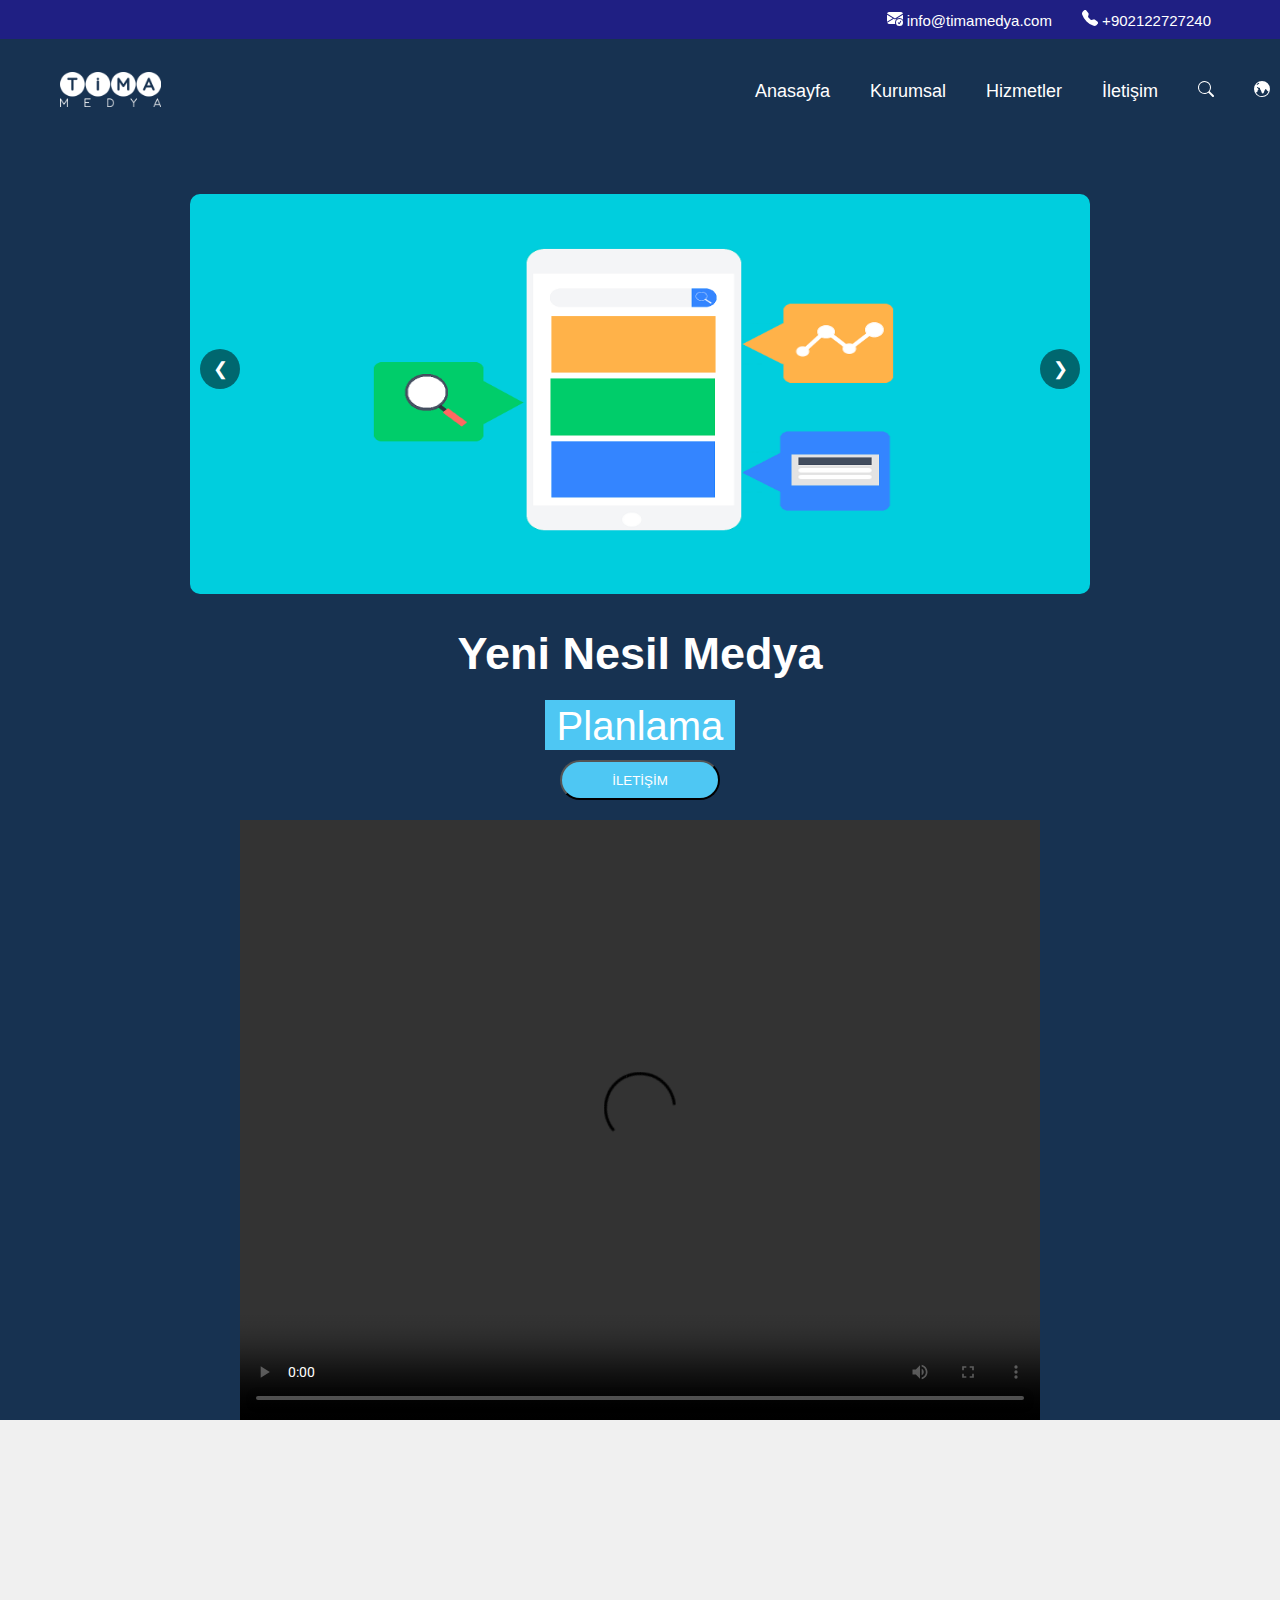
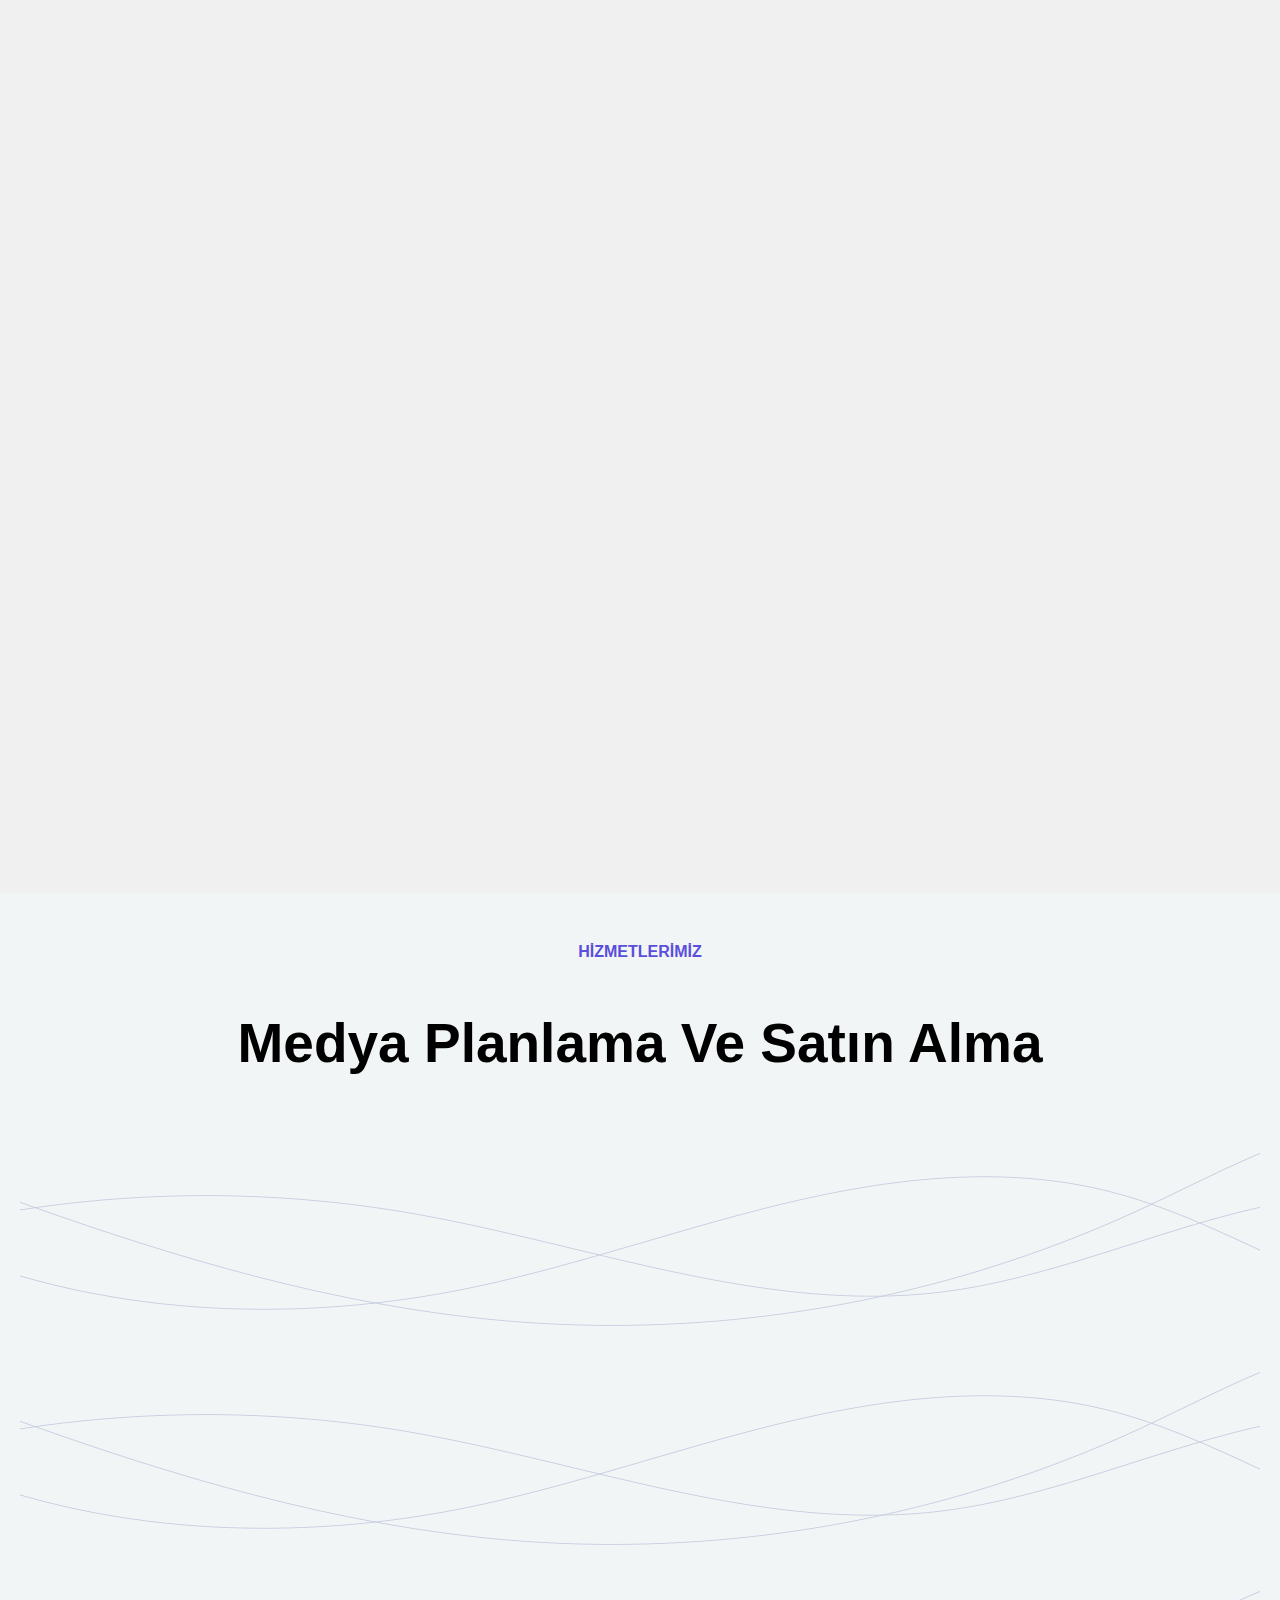
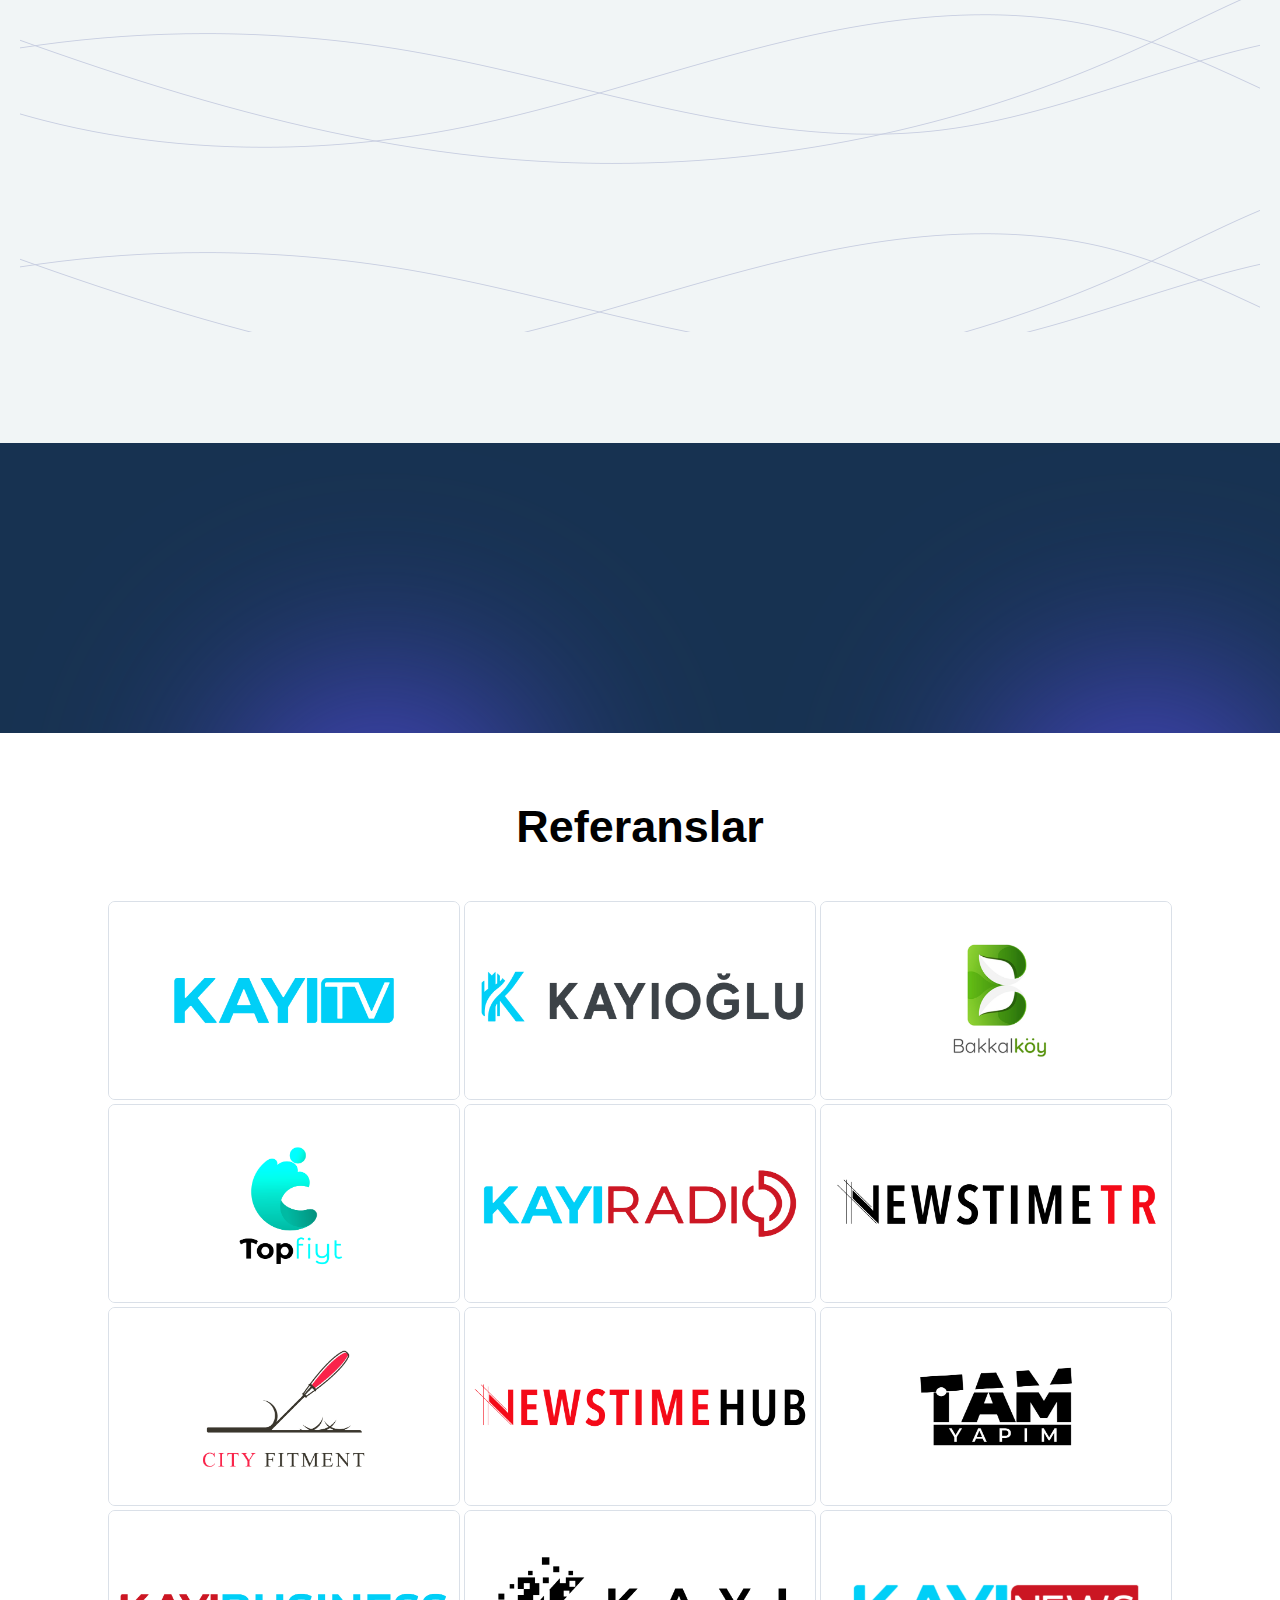
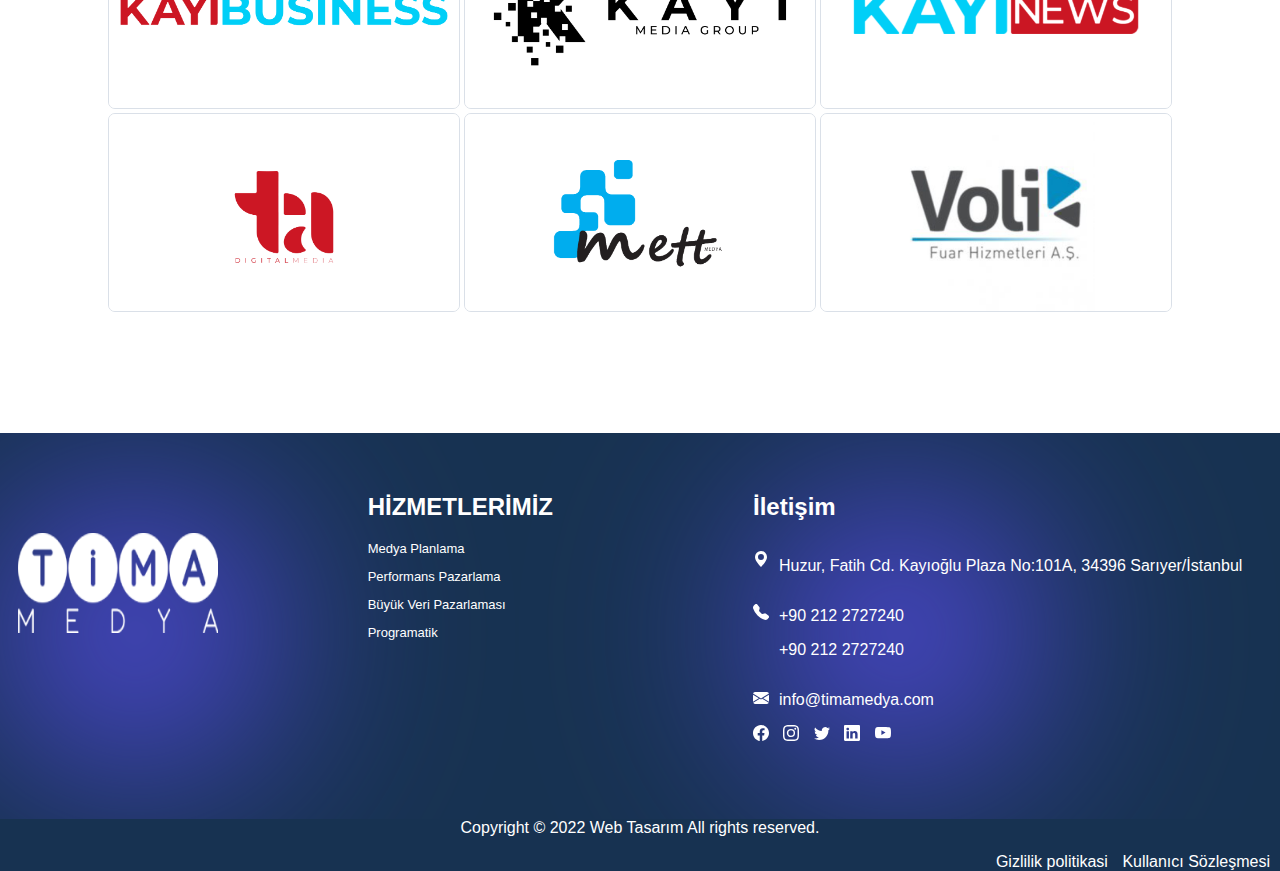
==== commit 68f5cfa0: "tima medya web sitesinde değişiklikler yapıldı ve bu günkü son hali yüklendi" ====
--- a/index.html
+++ b/index.html
@@ -37,16 +37,17 @@
                 <li><a href="./pages/kurumsal.html" id="kurumsal-link">Kurumsal</a></li>
                 <li><a href="./pages/hizmetler.html" id="hizmetler-link">Hizmetler</a></li>
                 <li><a href="./pages/iletisim.html" id="iletisim-link">İletişim</a></li>
-                <li><a href="#" id="search"><svg xmlns="http://www.w3.org/2000/svg" width="16" height="16" fill="currentColor" class="bi bi-search" viewBox="0 0 16 16">
-                    <path d="M11.742 10.344a6.5 6.5 0 1 0-1.397 1.398h-.001q.044.06.098.115l3.85 3.85a1 1 0 0 0 1.415-1.414l-3.85-3.85a1 1 0 0 0-.115-.1zM12 6.5a5.5 5.5 0 1 1-11 0 5.5 5.5 0 0 1 11 0"/>
-                  </svg></a></li>
-                  <li class="dropdown">
+                <li>
+                    <a href="#" id="search"><svg xmlns="http://www.w3.org/2000/svg" width="16" height="16" fill="currentColor" class="bi bi-search" viewBox="0 0 16 16">
+                        <path d="M11.742 10.344a6.5 6.5 0 1 0-1.397 1.398h-.001q.044.06.098.115l3.85 3.85a1 1 0 0 0 1.415-1.414l-3.85-3.85a1 1 0 0 0-.115-.1zM12 6.5a5.5 5.5 0 1 1-11 0 5.5 5.5 0 0 1 11 0"/>
+                      </svg></a>
+                </li>
+                <li class="dropdown">
                     <a href="#" id="language">
                         <svg xmlns="http://www.w3.org/2000/svg" width="16" height="16" fill="currentColor" class="bi bi-globe-central-south-asia" viewBox="0 0 16 16">
                             <path d="M8 0a8 8 0 1 0 0 16A8 8 0 0 0 8 0M4.882 1.731a.48.48 0 0 0 .14.291.487.487 0 0 1-.126.78l-.291.146a.7.7 0 0 0-.188.135l-.48.48a1 1 0 0 1-1.023.242l-.02-.007a1 1 0 0 0-.462-.04 7 7 0 0 1 2.45-2.027m-3 9.674.86-.216a1 1 0 0 0 .758-.97v-.184a1 1 0 0 1 .445-.832l.04-.026a1 1 0 0 0 .152-1.54L3.121 6.621a.414.414 0 0 1 .542-.624l1.09.818a.5.5 0 0 0 .523.047.5.5 0 0 1 .724.447v.455a.8.8 0 0 0 .131.433l.795 1.192a1 1 0 0 1 .116.238l.73 2.19a1 1 0 0 0 .949.683h.058a1 1 0 0 0 .949-.684l.73-2.189a1 1 0 0 1 .116-.238l.791-1.187A.45.45 0 0 1 11.743 8c.16 0 .306.084.392.218.557.875 1.63 2.282 2.365 2.282l.04-.001a7.003 7.003 0 0 1-12.658.905Z"/>
                         </svg>
                     </a>
-                  
                     <div class="dropdown-menu">
                         <a href="#">İngilizce</a>
                         <a href="#">Türkçe</a>
@@ -54,14 +55,29 @@
                     </div>
                 </li>
             </ul>
+            <!-- Arama inputu buraya eklenecek -->
+            <div id="search-container" class="search-container">
+                <input type="text" id="search-input" placeholder="Arama yapın...">
+                <ul id="search-results" class="search-results"></ul>
+            </div>
         </div>
     </header>
     <nav class="nav-one">
         <div class="content" id="anasayfa-content">
-            <div id="container">
-                <img src="./images/banner-mob-one.jpg" alt="Yeni Nesil Medya Resmi" class="nesil-medya-resim" id="image1" width="280px" height="250px">
-                <img src="./images/portfolio-detail-img1-one.jpg" alt="Yeni Nesil Medya Resmi" class="nesil-medya-resim" id="image2" width="280px" height="250px">
-                <img src="./images/portfolio-detail-img3-one.jpg" alt="Yeni Nesil Medya Resmi" class="nesil-medya-resim" id="image3" width="280px" height="250px">
+            <div class="slider-container">
+                <div class="slider-wrapper">
+                    <div class="slide">
+                        <img src="./images/slider1.png" alt="Yeni Nesil Medya Resmi" id="image1">
+                    </div>
+                    <div class="slide">
+                        <img src="./images/slider2.png" alt="Yeni Nesil Medya Resmi" id="image2">
+                    </div>
+                    <div class="slide">
+                        <img src="./images/slider3.png" alt="Yeni Nesil Medya Resmi" id="image3">
+                    </div>
+                </div>
+                <span class="prev" onclick="moveSlide(-1)">&#10094;</span>
+                <span class="next" onclick="moveSlide(1)">&#10095;</span>
             </div>
             <div class="reklam-right">
                 <div>
@@ -83,12 +99,6 @@
                 Your browser does not support the video tag.
             </video>
             <img id="header-icon" src="./animation-images/Blur_1.png"  alt="">
-        </div>
-        <!-- İkon Konteyneri -->
-        <div class="icon-container">
-            <div class="icon"><i class="fas fa-star"></i></div>
-            <div class="icon"><i class="fas fa-heart"></i></div>
-            <div class="icon"><i class="fas fa-sun"></i></div>
         </div>
     </nav>
     <div id="about">
@@ -117,25 +127,25 @@
       <div class="services-container">
         <div class="media-plan">
             <img class="service-icon1" id="service-icon1-1" src="./images/41--service-icon2-one.png"  alt="">
-            <img class="service-icon2" src="./animation-images/service-icon-bg-one.png" alt="">
+            <img class="service-icon2" id="service-icon2-icerik1" src="./animation-images/service-icon-bg-one.png" alt="">
             <h4 id="media-h">Medya Planlama</h4>
             <p id="media-p">Özel hazırladığımız strateji doğrultusunda markanıza en uygun medya planlama hizmetini sunuyoruz.</p>
         </div>
         <div class="performans-pazarlama">
             <img class="service-icon1" id="service-icon1-2" src="./images/41--service-icon2-one.png" alt="">
-            <img class="service-icon2" src="./animation-images/service-icon-bg-one.png" alt="">
+            <img class="service-icon2" id="service-icon2-icerik2" src="./animation-images/service-icon-bg-one.png" alt="">
             <h4 id="media-h">Performans Pazarlama</h4>
             <p id="media-p">Performans pazarlama hizmetlerimiz en hızlı dönüşleri alacağınız arama dizisini ve sosyal medyalarda bütün kampanya yönetimi</p>
         </div>
         <div class="büyük-veri-pazarlama">
             <img class="service-icon1" id="service-icon1-3" src="./images/41--service-icon2-one.png" alt="">
-            <img class="service-icon2" src="./animation-images/service-icon-bg-one.png" alt="">
+            <img class="service-icon2" id="service-icon2-icerik-3" src="./animation-images/service-icon-bg-one.png" alt="">
             <h4 id="media-h">Büyük Veri Pazarlaması</h4>
             <p id="media-p">Tima Medya‘nın kendini rakiplerinden ayrıştırdığı en önemli konu ise belki de Büyük Veri başlığında ki tecrübe ve bilgi büyüklüğüdür.</p>
         </div>
         <div class="programatik">
             <img class="service-icon1" id="service-icon1-4" src="./images/41--service-icon2-one.png" alt="">
-            <img class="service-icon2" src="./animation-images/service-icon-bg-one.png" alt="">
+            <img class="service-icon2" id="service-icon2-icerik-4" src="./animation-images/service-icon-bg-one.png" alt="">
             <h4 id="media-h">Programatik</h4>
             <p id="media-p">9 yıla dayanan süredir programatik reklam satın almada uzman ve Türkiye’de programatik reklamcılığın temellerini atmış bir birlik ile data hedefli akıllı reklam hizmetleri sunuyoruz. </p></div>
       </div>        
@@ -231,7 +241,40 @@
         
     </div>
     </footer>
+    <div class="footer3">
+        
+       <div>
+        <p id="haklar-write">Copyright © 2022 Web Tasarım All rights reserved.</p>
+    </div>
+    <div class="footer3giz-söz">
+        <a id="footer2gizlilik" href="#">Gizlilik politikasi</a>
+        <a id="footer2sözlesme" href="#">Kullanıcı Sözleşmesi</a>
+    </div>
+    </div>
     <script src="script.js"></script>
     <script src="animation.js"></script>
+    <script src="search.js"></script>
+    <script>
+        let slideIndex = 0;
+
+        function showSlides() {
+            const slides = document.querySelectorAll('.slide');
+            if (slideIndex >= slides.length) { slideIndex = 0; }
+            if (slideIndex < 0) { slideIndex = slides.length - 1; }
+            
+            for (let i = 0; i < slides.length; i++) {
+                slides[i].style.display = 'none';  
+            }
+            slides[slideIndex].style.display = 'block';  
+        }
+
+        function moveSlide(n) {
+            slideIndex += n;
+            showSlides();
+        }
+
+        showSlides();
+        setInterval(() => moveSlide(1), 5000); // Change slide every 5 seconds
+    </script>
 </body>
 </html>--- a/styles.css
+++ b/styles.css
@@ -4,7 +4,7 @@
     margin: 0;
     padding: 0;
     background-color: #f0f0f0;
-    margin-top: 60px; 
+    
 }
 
 .ust-header {
@@ -13,6 +13,11 @@
     background-color: rgb(31, 31, 131);
     padding: 10px 59px;
 }
+.ust-header a {
+    text-decoration: none;
+    color: #ffffff;
+    margin-right: 10px;
+}
 
 .mail, .tel {
     color: #fff;
@@ -23,7 +28,38 @@
 .tel {
     margin-left: 20px;
 }
-
+.search-container {
+    display: none;
+    position: absolute;
+    top: 100%;
+    text-align: center;
+    border: 1px solid #ccc;
+    padding: 10px;
+    width: 200px;
+    z-index: 1000;
+}
+
+.search-container input {
+    width: 90%;
+    padding: 8px;
+
+    border-radius: 4px;
+}
+
+.search-results {
+    list-style-type: none;
+    padding: 0;
+    margin: 0;
+}
+
+.search-results li {
+    padding: 8px;
+    border-bottom: 1px solid #ccc;
+}
+
+.search-results li:hover {
+    background-color: #f0f0f0;
+}
 header {
     background-color: #173251;
     color: #fff;
@@ -36,13 +72,55 @@
     width: 100%;
     background-color:#173251; 
     z-index: 1000; 
-    position: fixed;
+    /* position: fixed; */
     top: 0;
     left: 0;
     right: 0;
     
 }
-
+.slider-container {
+    position: relative;
+    width: 100%;
+    max-width: 1000px;
+    margin: auto;
+    overflow: hidden;
+}
+.slider-wrapper {
+    display: flex;
+    transition: transform 0.5s ease-in-out;
+}
+.slide {
+    min-width: 100%;
+    box-sizing: border-box;
+}
+.slide img {
+    width: 100%;
+    height: auto;
+}
+.prev, .next {
+    position: absolute;
+    top: 50%;
+    width: 40px;
+    height: 40px;
+    margin-top: -22px;
+    background-color: rgba(0,0,0,0.5);
+    color: #fff;
+    text-align: center;
+    line-height: 40px;
+    cursor: pointer;
+    border-radius: 50%;
+    user-select: none;
+    font-size: 18px;
+}
+.prev {
+    left: 10px;
+}
+.next {
+    right: 10px;
+}
+.prev:hover, .next:hover {
+    background-color: rgba(0,0,0,0.8);
+}
 .logo {
     width: 100px;
     height: auto;
@@ -199,8 +277,36 @@
         padding: 0;
 }
 }
+
+
 nav {
-    background-color: #173251;
+    position: relative;
+    background-color: #173251; /* Arka plan rengi */
+}
+
+nav::before {
+    content: "";
+    position: absolute;
+    top: 0;
+    right: 0;
+    bottom: 0;
+    left: 0;
+    background-image: url(./animation-images/Blur_2.png);
+    background-size: 150px 150px; 
+    background-position: right ;
+    background-position-y: 20px ;
+    background-repeat: no-repeat;
+    opacity: -1;
+    animation: blinkBackgroundImage 2s linear infinite; /* 2 saniyede bir yanıp söner */
+}
+
+@keyframes blinkBackgroundImage {
+    0%, 50% {
+        opacity: 1; /* Görünür */
+    }
+    100% {
+        opacity: 0; /* Görünmez */
+    }
 }
 
 #container {
@@ -209,7 +315,8 @@
 }
 
 #image1, #image2, #image3 {
-    border-radius: 20px;
+    margin-top: 50px;
+    border-radius: 10px;
 }
 
 .nesil-medya-resim {
@@ -228,27 +335,56 @@
 }
 
 
-#container {
-    animation: fadeIn 1s ease-in-out forwards; 
-}
-
-#container img {
-    animation: fadeIn 1s ease-in-out forwards; 
-    animation-delay: 0.5s; /* Animasyonun başlangıç gecikmesi */
-}
-
-#container img:nth-child(2) {
-    animation-delay: 1s; /* İkinci resim için gecikme */
-}
-
-#container img:nth-child(3) {
-    animation-delay: 1.5s; /* Üçüncü resim için gecikme */
-}
 .reklam-yazi {
     color: #fff;
-}
-
-
+    margin-right: 90px;
+}
+
+.slider-container {
+    
+    position: relative;
+    width: 100%;
+    max-width: 900px;
+    margin: auto;
+    overflow: hidden;
+}
+.slider-wrapper {
+    display: flex;
+    transition: transform 0.5s ease-in-out;
+}
+.slide {
+    width: 100%;
+    box-sizing: border-box;
+}
+.slide img {
+    width: 900px;
+    height: 400px;
+}
+.prev, .next {
+    position: absolute;
+    top: 50%;
+    width: 40px;
+    height: 40px;
+    margin-top: -22px;
+    background-color: rgba(0,0,0,0.5);
+    color: #fff;
+    text-align: center;
+    line-height: 40px;
+    cursor: pointer;
+    border-radius: 50%;
+    user-select: none;
+    font-size: 18px;
+}
+.prev {
+    left: 10px;
+}
+.next {
+    right: 12
+    0px;
+}
+.prev:hover, .next:hover {
+    background-color: rgba(0,0,0,0.8);
+}
 #flip {
     font-size: 40px;
     height: 50px;
@@ -350,29 +486,6 @@
         opacity: 0;
     }
 }
-
-.icon-container {
-    display: flex;
-    justify-content: space-around;
-    margin: 20px 0;
-}
-
-.icon {
-    font-size: 40px;
-    color: #0056b3;
-    animation: bounce 2s infinite;
-    
-}
-
-.icon:nth-child(2) {
-    animation: rotate 2s linear infinite;
-}
-
-.icon:nth-child(3) {
-    animation: pulse s infinite;
-}
-
-
 @keyframes bounce {
     0%, 20%, 50%, 80%, 100% {
         transform: translateY(0);
@@ -466,7 +579,11 @@
         display: none;
     }
 }
-
+@media (max-width: 1110px) {
+    .slider-container{
+        display: none;
+    }
+}
 @media (max-width: 1100px) {
     #image1 {
         width: 250px;
@@ -489,69 +606,88 @@
 }
 #about {
     display: flex;
-    align-items: center; 
+    align-items: center;
+    justify-content: center; /* Yatayda ortalamayı sağlar */
     height: 800px;
-   
+    flex-wrap: wrap; /* Ekran boyutuna göre taşan öğeleri alt satıra alır */
 }
 
 .about-image {
     flex: 1; 
+    display: flex; /* İçeriği ortalamak için flex kullanır */
+    justify-content: center; /* Resmi ortalar */
+    align-items: center; /* Dikeyde ortalar */
+    padding: 20px; /* Kenarlarda boşluk bırakır */
 }
 
 .about-right {
+    margin-right:100px ;
     flex: 3; 
-    padding-left: 40px;
+    padding-left: 40px; /* Metin ile resim arasında boşluk bırakır */
+    max-width: 600px; /* Metin alanının genişliğini sınırlar */
 }
 
 .about-image1 {
-    width: 500px; 
-    height: auto; 
-    padding-left: 150px;
-    
-}
-h1{
+    padding-left: 80px;
+    margin-right: 50px;
+    max-width: 500px; /* Resmi ekran boyutuna göre küçültür */
+    height: auto; /* Yüksekliği otomatik olarak ayarlar */
+}
+
+h1 {
     margin-top: 50px;
     font-weight: bold;
     font-size: 45px;
 }
+
+.about-p {
+    margin: 10px 0; /* Paragraflar arasında boşluk bırakır */
+    line-height: 1.6; /* Satırlar arasına boşluk bırakır */
+}
+
+/* Responsive tasarım için */
 @media (max-width: 1280px) {
     #about {
+        flex-direction: column; /* Ekran küçük olduğunda öğeleri dikeyde hizalar */
         display: flex;
-        flex-direction: column; 
         align-items: center;
-        text-align: center; 
+        justify-content: center;
+        align-items: center; /* Elemanları ortalar */
+        height: auto; /* Yüksekliği otomatik yapar */
+        text-align: center; /* Metinleri ortalar */
     }
     
     .about-image {
-        flex: 1; 
-        margin-bottom: 20px; 
+        margin-bottom: 20px; /* Resim ve metin arasına boşluk bırakır */
+        display: flex;
+        align-items: center;
+        justify-content: center;
     }
     
     .about-right {
-        flex: 1; 
-        padding: 0 20px; 
+        padding: 0px; /* Metin alanına yanlardan boşluk bırakır */
+        margin: 0px;
+        padding-left: 50px;
+        padding-right: 50px;
+
     }
     
     .about-image1 {
-        width: 100%; 
-        height: auto; 
-        max-width: 500px; 
-        margin: 0 auto; 
-        display: block;
-        padding: 20px; 
-    }
-    .services{
-        margin-top: 300px;
-    }
-}
-
+        width: 100%; /* Resmi ekran genişliğine uydurur */
+        max-width: 500px; /* Maksimum genişliği sınırlar */
+        margin: 0 auto; /* Ortalar */
+        display: block; /* Görseli blok olarak görüntüler */
+        padding: 20px; /* Görsel etrafına boşluk bırakır */
+    }
+}
+
+/* Animasyon sonrası görünürlük */
 .about-image1, .about-right {
     opacity: 0; 
     transform: translateY(20px); 
     transition: opacity 0.6s ease, transform 0.8s ease; 
 }
 
-/* Animasyon sonrası görünürlük */
 .about-image1.active, .about-right.active {
     opacity: 1;
     transform: translateY(0);
@@ -574,6 +710,7 @@
     font-size: 55px;
 }
 .services-container{
+    background-image: url(./animation-images/service-shape-one.png);
     display: flex;
     justify-content: center;
 }
@@ -775,7 +912,7 @@
     }
 }
 .ara-reklam{
-
+    background-image: url(./animation-images/Blur_2.png);
     height: 300px;
     width: 100%;
     background-color:#173251;
@@ -825,7 +962,7 @@
 }
 #references-image{
     width: 350px;
-    border: solid;
+    border: solid 1px;
     border-color: #dae0e8;
     border-radius: 7px;
 }
@@ -851,6 +988,8 @@
 footer{
     background-color:#173251 ;
     height: 400px;
+    background-image: url(./animation-images/Blur_2.png);
+    background-position: right;
 }
 .footer1 {
     display: flex;
@@ -863,8 +1002,10 @@
     
 }
 #footer-logo{
-    width: 300px;
-    height: auto;
+    margin-top: 100px;
+    width: 200px;
+    height: 100px;
+    padding-bottom: 50px;
 
 }
 #facebook-icon{
@@ -955,7 +1096,7 @@
         text-align: center;
     }
     footer{
-        height: 700px;
+        height: 800px;
     }
     #footer-logo{
         width: 150px;
@@ -1070,4 +1211,31 @@
         opacity: 1; /* Tamamen görünür */
     }
 }
-
+.footer3{
+    background-color:#173251;
+    margin-top: -30px;
+}
+.footer3, .haklar-write{
+    color: white;
+}
+.footer3, .haklar-sözlesme{
+    text-align: right;
+}
+.footer3 p{
+    text-align: center;
+}
+
+.footer3 a{
+    font: optional;
+    color: white;
+    text-decoration: none;
+    margin-right: 10px;
+    list-style-type:armenian;
+}
+.footer3 a:hover{
+    color: #0056b3;
+}
+
+.footer3giz-söz{
+    margin-left: 50px;
+}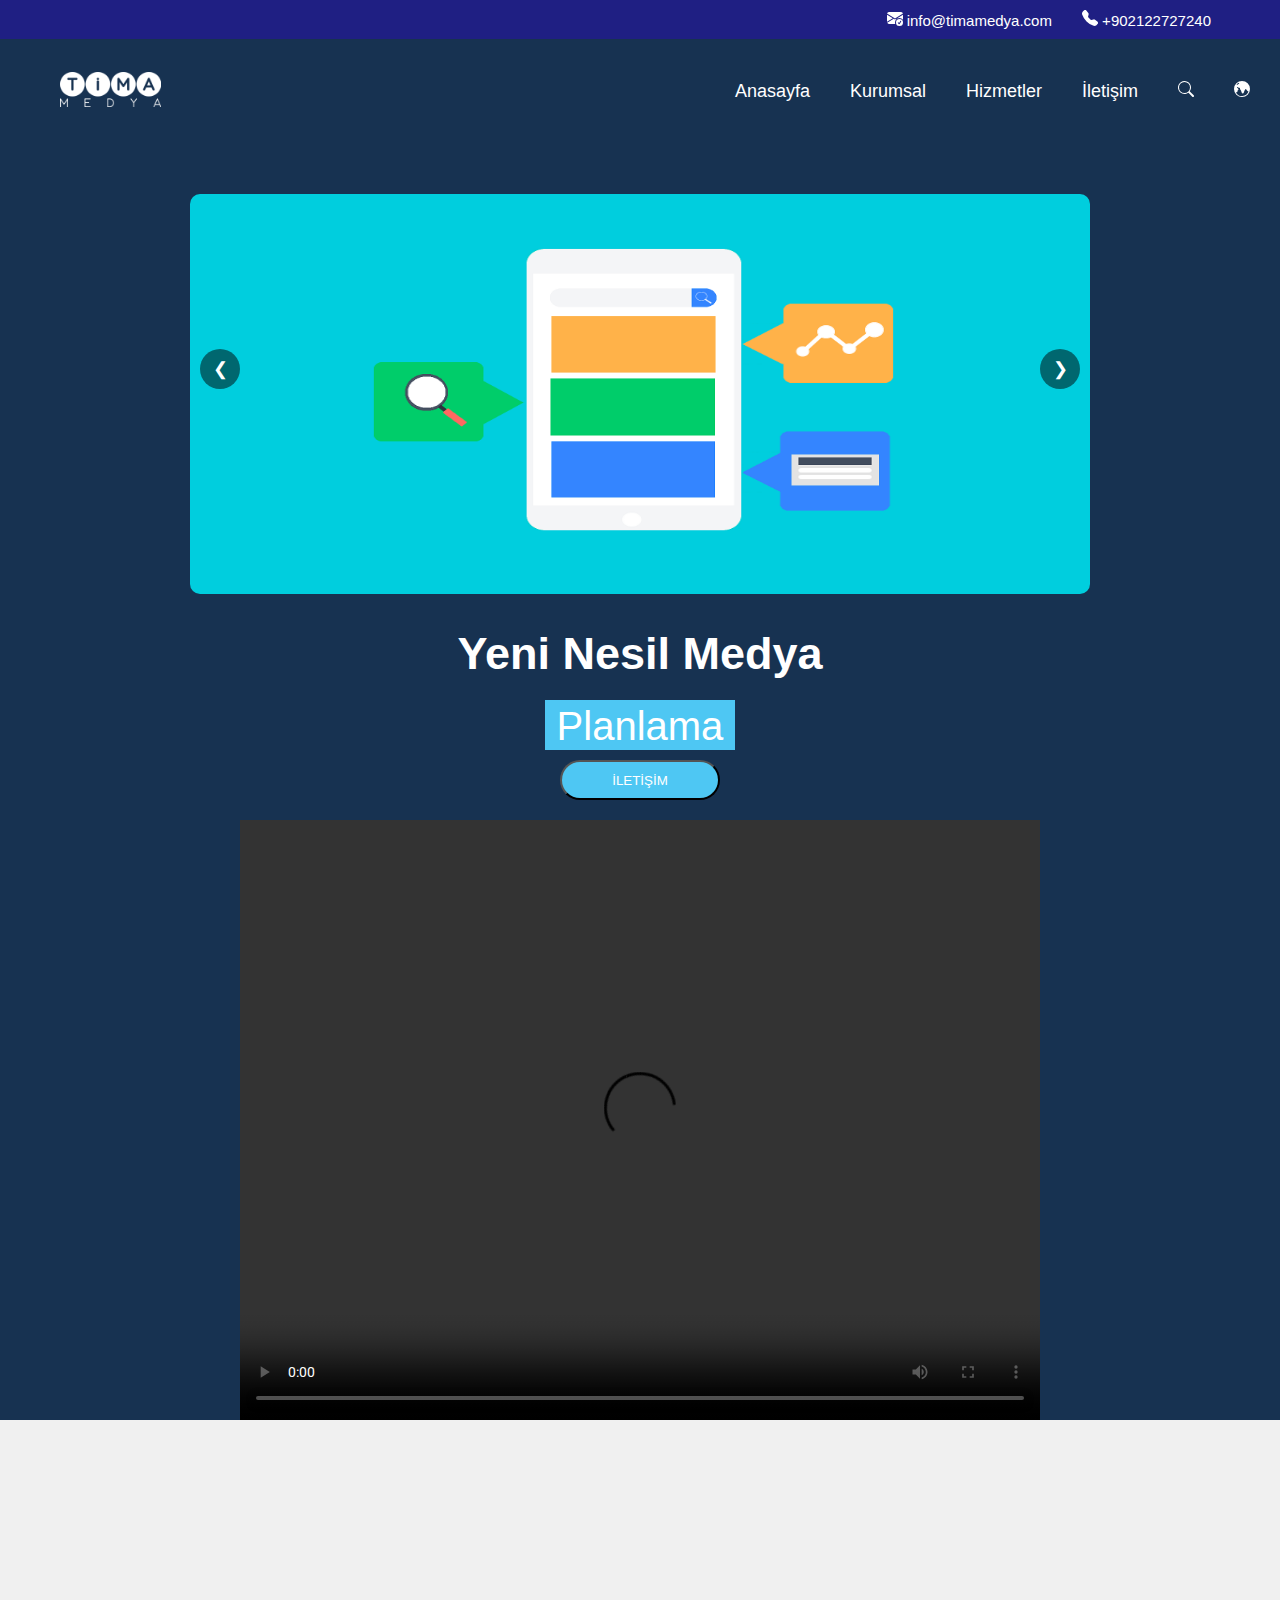
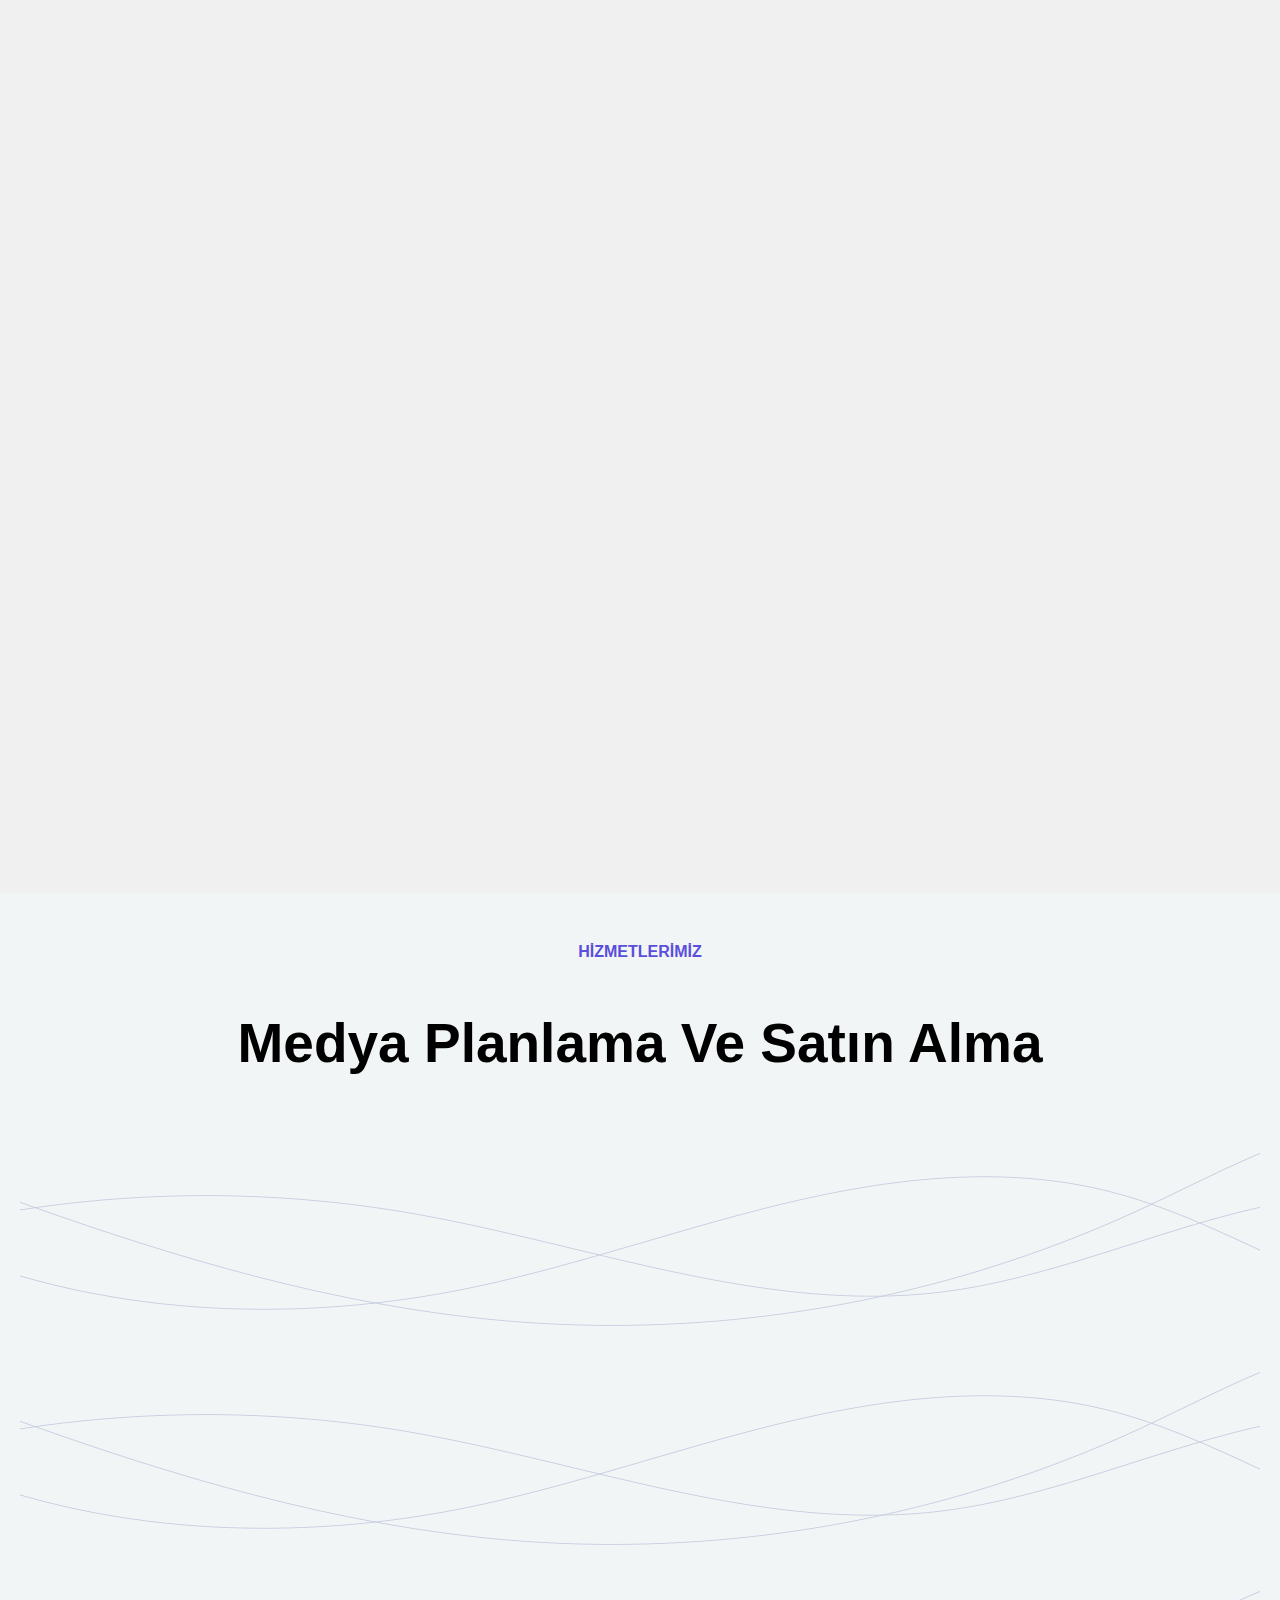
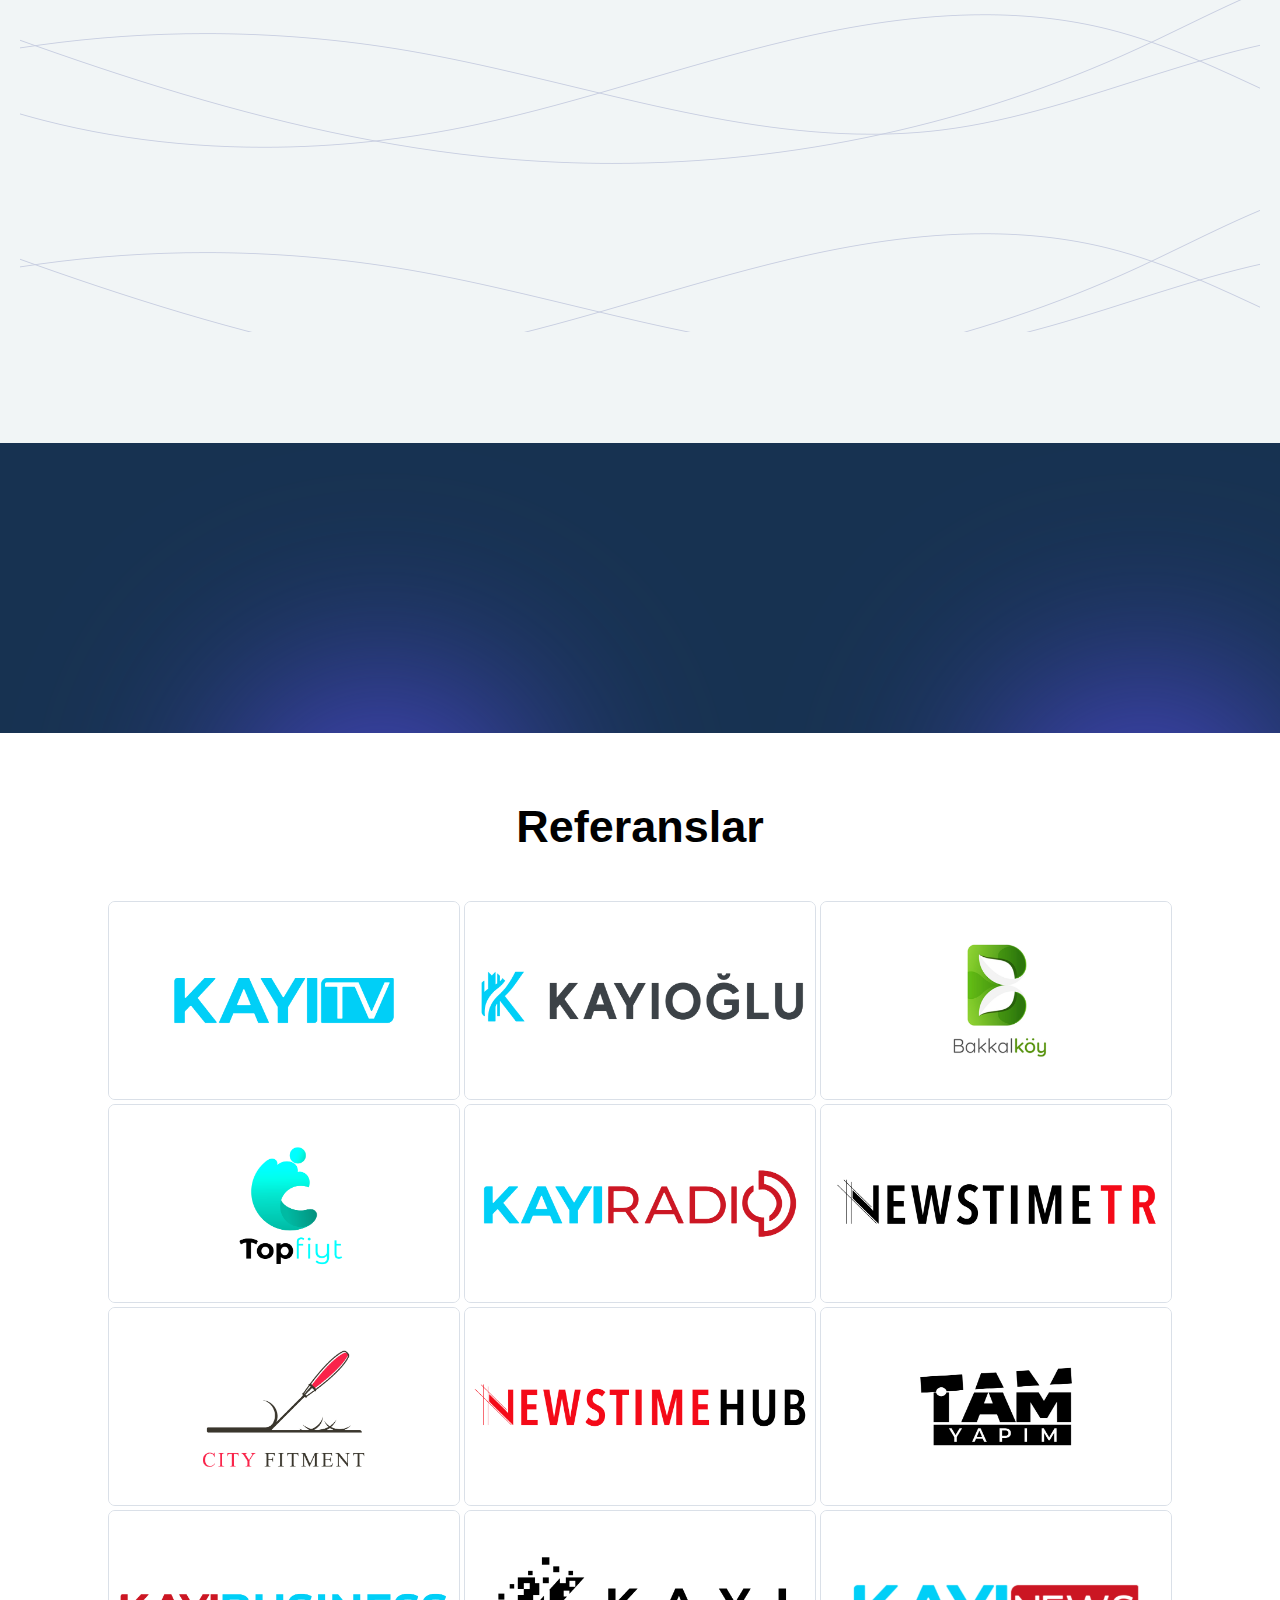
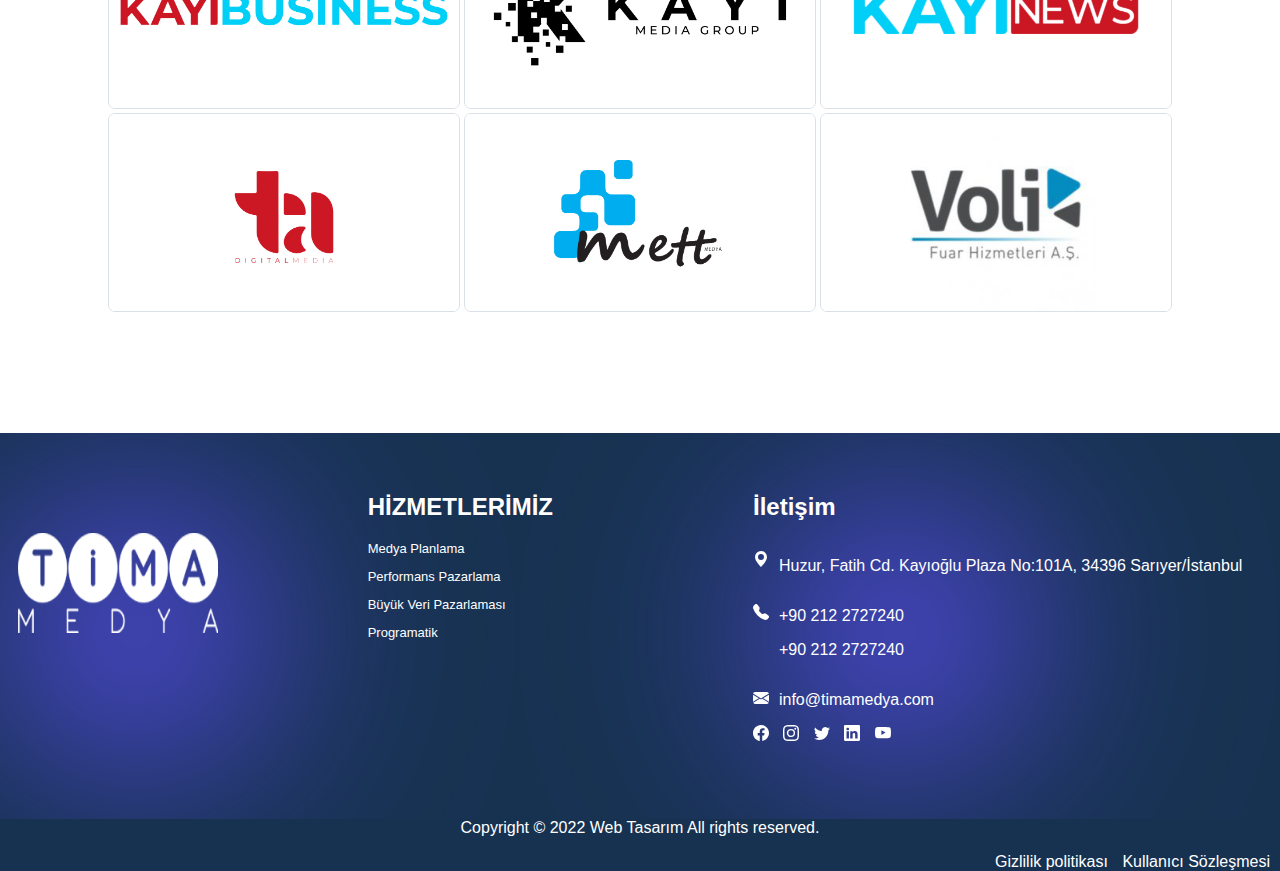
==== commit 4b3be441: "search ve çoklu dil yapıldı son hali githuba pushlandı" ====
--- a/index.html
+++ b/index.html
@@ -33,10 +33,10 @@
         <!-- Menü Listesi -->
         <div class="menu-list">
             <ul>
-                <li><a href="index.html" id="anasayfa-link">Anasayfa</a></li>
-                <li><a href="./pages/kurumsal.html" id="kurumsal-link">Kurumsal</a></li>
-                <li><a href="./pages/hizmetler.html" id="hizmetler-link">Hizmetler</a></li>
-                <li><a href="./pages/iletisim.html" id="iletisim-link">İletişim</a></li>
+                <li><a href="index.html" data-tr="Anasayfa" data-en="Home" data-fr="D'accueil" id="anasayfa-link">Anasayfa</a></li>
+                <li><a href="./pages/kurumsal.html" data-tr="Kurumsal" data-en="İnstitutional" data-fr="İnstitutionnel" id="kurumsal-link">Kurumsal</a></li>
+                <li><a href="./pages/hizmetler.html" data-tr="Hizmetler" data-en="Services" data-fr="Prestations" id="hizmetler-link">Hizmetler</a></li>
+                <li><a href="./pages/iletisim.html" data-tr="İletişim" data-en="Communication" data-fr="Communication" id="iletisim-link">İletişim</a></li>
                 <li>
                     <a href="#" id="search"><svg xmlns="http://www.w3.org/2000/svg" width="16" height="16" fill="currentColor" class="bi bi-search" viewBox="0 0 16 16">
                         <path d="M11.742 10.344a6.5 6.5 0 1 0-1.397 1.398h-.001q.044.06.098.115l3.85 3.85a1 1 0 0 0 1.415-1.414l-3.85-3.85a1 1 0 0 0-.115-.1zM12 6.5a5.5 5.5 0 1 1-11 0 5.5 5.5 0 0 1 11 0"/>
@@ -48,10 +48,10 @@
                             <path d="M8 0a8 8 0 1 0 0 16A8 8 0 0 0 8 0M4.882 1.731a.48.48 0 0 0 .14.291.487.487 0 0 1-.126.78l-.291.146a.7.7 0 0 0-.188.135l-.48.48a1 1 0 0 1-1.023.242l-.02-.007a1 1 0 0 0-.462-.04 7 7 0 0 1 2.45-2.027m-3 9.674.86-.216a1 1 0 0 0 .758-.97v-.184a1 1 0 0 1 .445-.832l.04-.026a1 1 0 0 0 .152-1.54L3.121 6.621a.414.414 0 0 1 .542-.624l1.09.818a.5.5 0 0 0 .523.047.5.5 0 0 1 .724.447v.455a.8.8 0 0 0 .131.433l.795 1.192a1 1 0 0 1 .116.238l.73 2.19a1 1 0 0 0 .949.683h.058a1 1 0 0 0 .949-.684l.73-2.189a1 1 0 0 1 .116-.238l.791-1.187A.45.45 0 0 1 11.743 8c.16 0 .306.084.392.218.557.875 1.63 2.282 2.365 2.282l.04-.001a7.003 7.003 0 0 1-12.658.905Z"/>
                         </svg>
                     </a>
-                    <div class="dropdown-menu">
-                        <a href="#">İngilizce</a>
-                        <a href="#">Türkçe</a>
-                        <a href="#">Fransızca</a>
+                    <div class="dropdown-menu" id="language-selector">
+                        <button data-lang="en">İngilizce</button>
+                        <button data-lang="tr">Türkçe</button>
+                        <button data-lang="fr">Fransızca</button>
                     </div>
                 </li>
             </ul>
@@ -81,13 +81,13 @@
             </div>
             <div class="reklam-right">
                 <div>
-                    <h5 class="reklam-yazi">Yeni Nesil Medya</h5>
+                    <h5 class="reklam-yazi"data-tr="Yeni Nesil Medya" data-en="New generation media" data-fr="Médias nouvelle génération">Yeni Nesil Medya</h5>
                     <div id="flip">
-                        <div><div>Planlama</div></div>
-                        <div><div>Satınalma</div></div>
+                        <div><div data-tr="Planlama" data-en="Planning" data-fr="Planification">Planlama</div></div>
+                        <div><div data-tr="Satınalma" data-en="Buy" data-fr="Acheter">Satınalma</div></div>
                     </div>
                     <div class="contact">
-                        <a href="./pages/iletisim.html"><button id="button-contact">İLETİŞİM</button></a>
+                        <a href="./pages/iletisim.html"><button id="button-contact" data-tr="İletişim" data-en="Communication" data-fr="Communication" >İLETİŞİM</button></a>
                     </div>
                     
                 </div>
@@ -106,61 +106,61 @@
             <img class="about-image1" src="./images/918--about-img-one1.png" alt="">
         </div>
         <div class="about-right">
-            <h1>Biz Kimiz ?</h1>
-            <p class="about-p">2013'te kurulduk. Ortaköy'deki şirket binamızda outdoor reklamcılık ve </p>
-            <p class="about-p">yapımcılık başta olmak üzere çeşitli ajans hizmetleri veriyoruz.</p>
+            <h1 data-tr="Biz Kimiz ?" data-en="Who are we ?" data-fr="Qui sommes ?">Biz Kimiz ?</h1>
+            <p class="about-p" data-tr="2013'te kurulduk. Ortaköy'deki şirket binamızda outdoor reklamcılık ve " data-en="We were founded in 2013. Outdoor advertising and advertising in our company building in Ortaköy. ?" data-fr="Nous avons été fondés en 2013. Publicité extérieure et publicité dans le bâtiment de notre entreprise à Ortaköy.">2013'te kurulduk. Ortaköy'deki şirket binamızda outdoor reklamcılık ve </p>
+            <p class="about-p" data-tr="yapımcılık başta olmak üzere çeşitli ajans hizmetleri veriyoruz." data-en="We provide various agency services, especially production." data-fr="Nous fournissons divers services d'agence, notamment de production.">yapımcılık başta olmak üzere çeşitli ajans hizmetleri veriyoruz.</p>
             <br>
-            <p class="about-p">Sanal âlem giderek gerçek âleme dönüşüyor. Sosyal medya yeni dünya </p>
-            <p>düzeninin pilot uygulaması dense yeridir. Böyle devrim dönemlerinde kalıplar </p>
-            <p>yıkılır, fırsatlar doğar. Kalıpların sahibi devlerin ayakları kayar, fırsatları </p>
-            <p>değerlendiren cücelerin kanatları çıkar.</p>
+            <p class="about-p" data-tr="Sanal âlem giderek gerçek âleme dönüşüyor. Sosyal medya yeni dünya" data-en="The virtual world is gradually turning into the real world. Social media is the new world" data-fr="Le monde virtuel se transforme progressivement en monde réel. Les réseaux sociaux sont le nouveau monde">Sanal âlem giderek gerçek âleme dönüşüyor. Sosyal medya yeni dünya </p>
+            <p data-tr="düzeninin pilot uygulaması dense yeridir. Böyle devrim dönemlerinde kalıplar" data-en="The pilot application of the scheme is worth mentioning. Patterns in such revolutionary periods" data-fr="L’application pilote du programme mérite d’être mentionnée. Modèles dans ces périodes révolutionnaires">düzeninin pilot uygulaması dense yeridir. Böyle devrim dönemlerinde kalıplar </p>
+            <p data-tr="yıkılır, fırsatlar doğar. Kalıpların sahibi devlerin ayakları kayar, fırsatları" data-en="collapse, opportunities arise. The feet of the giants who own the patterns slip, their opportunities" data-fr="l’effondrement, des opportunités se présentent. Les pieds des géants propriétaires des modèles glissent, leurs opportunités">yıkılır, fırsatlar doğar. Kalıpların sahibi devlerin ayakları kayar, fırsatları </p>
+            <p data-tr="değerlendiren cücelerin kanatları çıkar." data-en="The evaluating dwarfs grow wings." data-fr="Les nains évaluateurs ont des ailes.">değerlendiren cücelerin kanatları çıkar.</p>
             <br>
-            <p class="about-p">Türkiye fırsatları değerlendiriyor. Biz de ülkemizin potansiyeliyle medya </p>
-            <p>sektörü üzerinden birleşmek için yola çıktık. Yeniliklerle büyümeye, büyütmeyep </p>
-            <p> başladık. </p>
+            <p class="about-p" data-tr="Türkiye fırsatları değerlendiriyor. Biz de ülkemizin potansiyeliyle medya" data-en="Türkiye is evaluating opportunities. We are also a media player with the potential of our country." data-fr="Türkiye évalue les opportunités. Nous sommes aussi un acteur médiatique avec le potentiel de notre pays.">Türkiye fırsatları değerlendiriyor. Biz de ülkemizin potansiyeliyle medya </p>
+            <p data-tr="Sektör genelinde birleşmeye karar verdik. Yenilikler sayesinde büyümek ve genişlemek" data-en="We decided to merge industry-wide. Growing and expanding through innovations" data-fr="Nous avons décidé de fusionner l’ensemble du secteur. Croissance et expansion grâce aux innovations">sektörü üzerinden birleşmek için yola çıktık. Yeniliklerle büyümeye, büyütmeye </p>
+            <p data-tr="başladık." data-en="we started." data-fr="nous avons commencé"> başladık. </p>
         </div>
     </div>
     
     <div class="services">
-        <p id="sevices-right-p">HİZMETLERİMİZ</p>
-        <h1 id="services-right-h">Medya Planlama Ve Satın Alma</h1>
+        <p id="sevices-right-p" data-tr="HİZMETLERİMİZ" data-en="OUR SERVICES" data-fr="NOS SERVICES">HİZMETLERİMİZ</p>
+        <h1 id="services-right-h" data-tr="Medya Planlama Ve Satın Alma" data-en="Media Planning and Buying" data-fr="Planification et achat média">Medya Planlama Ve Satın Alma</h1>
       <div class="services-container">
-        <div class="media-plan">
+        <div class="media-plan" id="media-plan">
             <img class="service-icon1" id="service-icon1-1" src="./images/41--service-icon2-one.png"  alt="">
             <img class="service-icon2" id="service-icon2-icerik1" src="./animation-images/service-icon-bg-one.png" alt="">
-            <h4 id="media-h">Medya Planlama</h4>
-            <p id="media-p">Özel hazırladığımız strateji doğrultusunda markanıza en uygun medya planlama hizmetini sunuyoruz.</p>
-        </div>
-        <div class="performans-pazarlama">
+            <h4 id="media-h" data-tr="Medya Planlama" data-en="Media Planning" data-fr="Planification des médias">Medya Planlama</h4>
+            <p id="media-p" data-tr="Özel hazırladığımız strateji doğrultusunda markanıza en uygun medya planlama hizmetini sunuyoruz." data-en="We offer the most suitable media planning service for your brand in line with the strategy we have specially prepared." data-fr="Nous proposons le service de plan média le plus adapté à votre marque en accord avec la stratégie que nous avons spécialement préparée.">Özel hazırladığımız strateji doğrultusunda markanıza en uygun medya planlama hizmetini sunuyoruz.</p>
+        </div>
+        <div class="performans-pazarlama" id="performans-pazarlama">
             <img class="service-icon1" id="service-icon1-2" src="./images/41--service-icon2-one.png" alt="">
             <img class="service-icon2" id="service-icon2-icerik2" src="./animation-images/service-icon-bg-one.png" alt="">
-            <h4 id="media-h">Performans Pazarlama</h4>
-            <p id="media-p">Performans pazarlama hizmetlerimiz en hızlı dönüşleri alacağınız arama dizisini ve sosyal medyalarda bütün kampanya yönetimi</p>
-        </div>
-        <div class="büyük-veri-pazarlama">
+            <h4 id="media-h" data-tr="Performans Pazarlama" data-en="performance marketing" data-fr="marketing à la performance">Performans Pazarlama</h4>
+            <p id="media-p" data-tr="Performans pazarlama hizmetlerimiz en hızlı dönüşleri alacağınız arama dizisini ve sosyal medyalarda bütün kampanya yönetimi" data-en="Our performance marketing services include the search string where you will get the fastest returns and all campaign management on social media." data-fr="Nos services de marketing à la performance incluent la chaîne de recherche où vous obtiendrez les retours les plus rapides et toute la gestion des campagnes sur les réseaux sociaux.">Performans pazarlama hizmetlerimiz en hızlı dönüşleri alacağınız arama dizisini ve sosyal medyalarda bütün kampanya yönetimi</p>
+        </div>
+        <div class="büyük-veri-pazarlama" id="büyük-veri-pazarlama">
             <img class="service-icon1" id="service-icon1-3" src="./images/41--service-icon2-one.png" alt="">
             <img class="service-icon2" id="service-icon2-icerik-3" src="./animation-images/service-icon-bg-one.png" alt="">
-            <h4 id="media-h">Büyük Veri Pazarlaması</h4>
-            <p id="media-p">Tima Medya‘nın kendini rakiplerinden ayrıştırdığı en önemli konu ise belki de Büyük Veri başlığında ki tecrübe ve bilgi büyüklüğüdür.</p>
-        </div>
-        <div class="programatik">
+            <h4 id="media-h" data-tr="Büyük Veri Pazarlaması" data-en="Big Data Marketing" data-fr="Marketing des mégadonnées">Büyük Veri Pazarlaması</h4>
+            <p id="media-p" data-tr="Tima Medya‘nın kendini rakiplerinden ayrıştırdığı en önemli konu ise belki de Büyük Veri başlığında ki tecrübe ve bilgi büyüklüğüdür." data-en="Perhaps the most important issue that distinguishes Tima Medya from its competitors is its experience and knowledge in the field of Big Data." data-fr="Perhaps the most important issue that distinguishes Tima Medya from its competitors is its experience and knowledge in the field of Big Data.">Tima Medya‘nın kendini rakiplerinden ayrıştırdığı en önemli konu ise belki de Büyük Veri başlığında ki tecrübe ve bilgi büyüklüğüdür.</p>
+        </div>
+        <div class="programatik" id="programatik">
             <img class="service-icon1" id="service-icon1-4" src="./images/41--service-icon2-one.png" alt="">
             <img class="service-icon2" id="service-icon2-icerik-4" src="./animation-images/service-icon-bg-one.png" alt="">
-            <h4 id="media-h">Programatik</h4>
-            <p id="media-p">9 yıla dayanan süredir programatik reklam satın almada uzman ve Türkiye’de programatik reklamcılığın temellerini atmış bir birlik ile data hedefli akıllı reklam hizmetleri sunuyoruz. </p></div>
+            <h4 id="media-h" data-tr="Programatik" data-en="programmatic" data-fr="programmatique">Programatik</h4>
+            <p id="media-p" data-tr="9 yıla dayanan süredir programatik reklam satın almada uzman ve Türkiye’de programatik reklamcılığın temellerini atmış bir birlik ile data hedefli akıllı reklam hizmetleri sunuyoruz." data-en="We have been offering data-targeted smart advertising services with an association that has been expert in programmatic advertising purchasing for 9 years and has laid the foundations of programmatic advertising in Turkey." data-fr="Nous proposons des services de publicité intelligente ciblés sur les données avec une association experte en achat de publicité programmatique depuis 9 ans et qui a posé les bases de la publicité programmatique en Turquie.">9 yıla dayanan süredir programatik reklam satın almada uzman ve Türkiye’de programatik reklamcılığın temellerini atmış bir birlik ile data hedefli akıllı reklam hizmetleri sunuyoruz. </p></div>
       </div>        
     </div>
     
     <div class="ara-reklam">
         <div class="icerik">
-       <h1 id="reklam-right">Uygun teklifler ve destek için bizimle iletişime geçin</h1>
-       <a href="./pages/iletisim.html"><button id="reklam-button">BİZİMLE İLETİŞİME GEÇİN</button></a>
+       <h1 id="reklam-right" data-tr="Uygun teklifler ve destek için bizimle iletişime geçin" data-en="Contact us for affordable offers and support" data-fr="Contactez-nous pour des offres abordables et une assistance">Uygun teklifler ve destek için bizimle iletişime geçin</h1>
+       <a href="./pages/iletisim.html"><button id="reklam-button" data-tr="BİZİMLE İLETİŞİME GEÇİN" data-en="CONTACT US" data-fr="CONTACT US">BİZİMLE İLETİŞİME GEÇİN</button></a>
     </div>
     </div>
     
     <div class="references">
         <br>
-        <h1 id="references-title">Referanslar</h1>
+        <h1 id="references-title" data-tr="Referanslar" data-en="References" data-fr="Les références">Referanslar</h1>
         <br>
         <div class="images">
             <img id="references-image" src="./logolar/63--kayi-tv.png" alt="">
@@ -188,14 +188,14 @@
         </div>
         
         <div class="footer2">
-            <h2 id="footer-hizmet">HİZMETLERİMİZ</h2>
-            <p class="footer-hizmet-right">Medya Planlama</p>
-            <p class="footer-hizmet-right">Performans Pazarlama</p>
-            <p class="footer-hizmet-right">Büyük Veri Pazarlaması</p>
-            <p class="footer-hizmet-right">Programatik</p>
+            <h2 id="footer-hizmet" data-tr="HİZMETLERİMİZ" data-en="OUR SERVICES" data-fr="NOS SERVICES">HİZMETLERİMİZ</h2>
+            <p class="footer-hizmet-right" data-tr="Medya Planlama" data-en="media planning" data-fr="planification média">Medya Planlama</p>
+            <p class="footer-hizmet-right" data-tr="Performans Pazarlama" data-en="performance marketing" data-fr="marketing à la performance">Performans Pazarlama</p>
+            <p class="footer-hizmet-right" data-tr="Büyük Veri Pazarlaması" data-en="Big Data Marketing" data-fr="Marketing des mégadonnées">Büyük Veri Pazarlaması</p>
+            <p class="footer-hizmet-right" data-tr="Programatik" data-en="programmatic" data-fr="programmatique">Programatik</p>
         </div>
         <div class="footer-iletisim">
-            <h2>İletişim</h2>
+            <h2 data-tr="İletişim" data-en="Communication" data-fr="Communication">İletişim</h2>
             <div class="icons">
             <div class="location-container">
                 <div class="location-image"><svg id="location-icon" xmlns="http://www.w3.org/2000/svg" width="16" height="16" fill="currentColor" class="bi bi-geo-alt-fill" viewBox="0 0 16 16">
@@ -247,13 +247,14 @@
         <p id="haklar-write">Copyright © 2022 Web Tasarım All rights reserved.</p>
     </div>
     <div class="footer3giz-söz">
-        <a id="footer2gizlilik" href="#">Gizlilik politikasi</a>
-        <a id="footer2sözlesme" href="#">Kullanıcı Sözleşmesi</a>
+        <a id="footer2gizlilik" href="#" data-tr="Gizlilik politikası" data-en="Privacy Policy" data-fr="politique de confidentialité">Gizlilik politikası</a>
+        <a id="footer2sözlesme" href="#" data-tr="Kullanıcı Sözleşmesi" data-en="user agreement" data-fr="Accord de l'utilisateur">Kullanıcı Sözleşmesi</a>
     </div>
     </div>
     <script src="script.js"></script>
     <script src="animation.js"></script>
     <script src="search.js"></script>
+    <script src="language.js"></script>
     <script>
         let slideIndex = 0;
 
--- a/styles.css
+++ b/styles.css
@@ -3,8 +3,7 @@
     font-family: Arial, sans-serif;
     margin: 0;
     padding: 0;
-    background-color: #f0f0f0;
-    
+    background-color: #f0f0f0;   
 }
 
 .ust-header {
@@ -29,6 +28,7 @@
     margin-left: 20px;
 }
 .search-container {
+    background-color:#173251;
     display: none;
     position: absolute;
     top: 100%;
@@ -37,19 +37,25 @@
     padding: 10px;
     width: 200px;
     z-index: 1000;
+    
+}
+
+.search-container ul li:hover {
+  background-color: #000000;
 }
 
 .search-container input {
     width: 90%;
     padding: 8px;
-
     border-radius: 4px;
-}
-
+   
+}
 .search-results {
     list-style-type: none;
     padding: 0;
     margin: 0;
+    display: flex;
+    flex-direction: column; /* Öğeleri dikey olarak hizalar */
 }
 
 .search-results li {
@@ -69,14 +75,13 @@
     align-items: center;
     position: relative; 
     height: 85px;
-    width: 100%;
+    width: 98,9%;
     background-color:#173251; 
     z-index: 1000; 
     /* position: fixed; */
     top: 0;
     left: 0;
-    right: 0;
-    
+    right: 0;   
 }
 .slider-container {
     position: relative;
@@ -126,45 +131,33 @@
     height: auto;
     margin-left: 50px;
 }
-
 .logo-image {
     width: 101px;
     height: auto;
 }
-
 .menu-list {
     display: flex;
-    
     top: 100%; /* Header'dan sonra yerleştir */
     left: 0;
-    
     background-color: #173251;
-   
     z-index: 1000; /* Diğer içeriğin üzerine çık */
     justify-content: center;
 }
-
 .menu-list ul {
     display: flex;
     list-style-type: none;
-    
-}
-
+}
 .menu-list ul li {
     margin: 0 20px;
 }
-
 .menu-list ul li a {
     color: #fff;
     text-decoration: none;
     font-size: 18px;
 }
-
 .menu-list ul li a:hover {
     color: rgb(122, 240, 249);
 }
-
-
 .hamburger-menu {
     display: none; 
     cursor: pointer;
@@ -176,8 +169,6 @@
     right: 20px;
     z-index: 1100; 
 }
-
-
 .bar {
     display: block;
     width: 25px;
@@ -186,8 +177,6 @@
     background-color: #fff;
     transition: all 0.3s ease;
 }
-
-
 .hamburger-open .bar:nth-child(1) {
     transform: translateY(8px) rotate(45deg);
 }
@@ -201,7 +190,6 @@
     position: relative;
     display: inline-block;
 }
-
 .dropdown-menu {
     display: none; 
     position: absolute;
@@ -213,24 +201,24 @@
     box-shadow: 0 2px 4px rgba(0,0,0,0.1); 
     z-index: 1000; 
 }
-
+.dropdown-menu button{
+    width: 100px;
+    height: 30px;
+    background-color: #173251;
+    color: white;
+}
 .dropdown-menu a {
     display: block;
     padding: 8px 16px;
     color: #333; 
     text-decoration: none;
 }
-
 .dropdown-menu a:hover {
     background-color:#0056b3; 
 }
-
-
 .dropdown:hover .dropdown-menu {
     display: block; 
 }
-
-
 @media (max-width: 818px) {
     .menu-list {
         display: none; 
@@ -244,11 +232,9 @@
         justify-content: center;
         transition: all 0.3s ease;
     }
-
     .menu-list.active {
         display: flex; 
     }
-
     .menu-list ul {
         flex-direction: column;
         align-items: center;
@@ -257,12 +243,10 @@
     .menu-list ul li {
         margin: 10px 0;
     }
-
     .hamburger-menu {
         margin-top: 10px;
         display: block; 
     }
-
     .menu-list.active {
         display: flex; 
     }
@@ -277,13 +261,10 @@
         padding: 0;
 }
 }
-
-
 nav {
     position: relative;
     background-color: #173251; /* Arka plan rengi */
 }
-
 nav::before {
     content: "";
     position: absolute;
@@ -299,7 +280,6 @@
     opacity: -1;
     animation: blinkBackgroundImage 2s linear infinite; /* 2 saniyede bir yanıp söner */
 }
-
 @keyframes blinkBackgroundImage {
     0%, 50% {
         opacity: 1; /* Görünür */
@@ -333,15 +313,11 @@
         opacity: 1; 
     }
 }
-
-
 .reklam-yazi {
     color: #fff;
     margin-right: 90px;
 }
-
 .slider-container {
-    
     position: relative;
     width: 100%;
     max-width: 900px;
@@ -404,19 +380,15 @@
 #flip div:first-child {
     animation: show 5s linear infinite;
 }
-
 #flip div div {
     background: #42c58a;
 }
-
 #flip div:first-child div {
     background: #4ec7f3;
 }
-
 #flip div:last-child div {
     background: #DC143C;
 }
-
 @keyframes show {
     0% { margin-top: -270px; }
     5% { margin-top: -180px; }
@@ -427,22 +399,18 @@
     99.99% { margin-top: 0px; }
     100% { margin-top: -270px; }
 }
-
 .content {
     display: flex;
 }
-
 .reklam-yazi {
     margin-top: 150px;
     font-size: 45px;
     padding-left: 100px;
 }
-
 .contact {
     padding-left: 195px;
     margin-top: 20px;
 }
-
 #button-contact {
     background-color: #4ec7f3;
     width: 160px;
@@ -451,13 +419,11 @@
     border-radius: 20px;
     cursor: pointer;
 }
-
 .video-container {
     max-width: 800px;
     height: auto;
     display: flex;
 }
-
 .video1 {
     margin-left: 200px;
     width: 510px;
@@ -473,8 +439,6 @@
     height: auto; 
     animation: fadeInOut 5s ease-in-out infinite;
 }
-
-
 @keyframes fadeInOut {
     0% {
         opacity: 0;
@@ -497,8 +461,6 @@
         transform: translateY(-15px);
     }
 }
-
-
 @keyframes rotate {
     from {
         transform: rotate(0deg);
@@ -507,8 +469,6 @@
         transform: rotate(360deg);
     }
 }
-
-
 @keyframes pulse {
     0% {
         transform: scale(1);
@@ -523,7 +483,6 @@
         opacity: 1;
     }
 }
-
 @media (max-width: 1500px) {
     .content {
         flex-direction: column;
@@ -544,7 +503,6 @@
         padding: 0px;
         padding-top: 30px;
     }
-    
     #flip {
         margin: 0px;
         padding: 0px;
@@ -598,7 +556,6 @@
         height: 200px;
     }
 }
-
 @media (max-width: 850px) {
     #image1, #image2, #image3 {
         display: none;
@@ -611,7 +568,6 @@
     height: 800px;
     flex-wrap: wrap; /* Ekran boyutuna göre taşan öğeleri alt satıra alır */
 }
-
 .about-image {
     flex: 1; 
     display: flex; /* İçeriği ortalamak için flex kullanır */
@@ -619,32 +575,27 @@
     align-items: center; /* Dikeyde ortalar */
     padding: 20px; /* Kenarlarda boşluk bırakır */
 }
-
 .about-right {
     margin-right:100px ;
     flex: 3; 
     padding-left: 40px; /* Metin ile resim arasında boşluk bırakır */
     max-width: 600px; /* Metin alanının genişliğini sınırlar */
 }
-
 .about-image1 {
     padding-left: 80px;
     margin-right: 50px;
     max-width: 500px; /* Resmi ekran boyutuna göre küçültür */
     height: auto; /* Yüksekliği otomatik olarak ayarlar */
 }
-
 h1 {
     margin-top: 50px;
     font-weight: bold;
     font-size: 45px;
 }
-
 .about-p {
     margin: 10px 0; /* Paragraflar arasında boşluk bırakır */
     line-height: 1.6; /* Satırlar arasına boşluk bırakır */
 }
-
 /* Responsive tasarım için */
 @media (max-width: 1280px) {
     #about {
@@ -669,9 +620,7 @@
         margin: 0px;
         padding-left: 50px;
         padding-right: 50px;
-
-    }
-    
+    }
     .about-image1 {
         width: 100%; /* Resmi ekran genişliğine uydurur */
         max-width: 500px; /* Maksimum genişliği sınırlar */
@@ -680,7 +629,6 @@
         padding: 20px; /* Görsel etrafına boşluk bırakır */
     }
 }
-
 /* Animasyon sonrası görünürlük */
 .about-image1, .about-right {
     opacity: 0; 
@@ -730,15 +678,12 @@
     transform: translateY(20px); 
     transition: opacity 1s ease-out, transform 1s ease-out; /* Geçiş efekti */
 }
-
-
 .media-plan:hover, .performans-pazarlama:hover, .büyük-veri-pazarlama:hover, .programatik:hover {
     background-color: #173251; 
     transition: background-color 0.3s ease; 
     color: #fff; 
     transform: scale(1.05); 
 }
-
 /* Animasyon başlangıç sınıfı */
 .visible {
     opacity: 1; /* Tamamen görünür */
@@ -758,7 +703,6 @@
     background-color: #fff9f9;
     box-shadow: 0 4px 8px rgba(0, 0, 0, 0.4);
 }
-
 .performans-pazarlama{
     margin-left: 20px;
     border-radius: 15px;
@@ -772,7 +716,6 @@
     text-align: center; 
     background-color: #fff9f9;
     box-shadow: 0 4px 8px rgba(0, 0, 0, 0.4); 
-
 }
 .performans-pazarlama:hover{
     background-color: #173251;; 
@@ -792,7 +735,6 @@
     text-align: center; 
     background-color: #fff9f9;
     box-shadow: 0 4px 8px rgba(0, 0, 0, 0.4); 
-
 }
 .büyük-veri-pazarlama:hover{
     background-color: #173251;; 
@@ -812,14 +754,12 @@
     text-align: center; 
     background-color: #fff9f9;
     box-shadow: 0 4px 8px rgba(0, 0, 0, 0.4);
-
 }
 .programatik:hover{
     background-color: #173251;; 
     transition: background-color 0.3s ease; 
     color: #fff;
 }
-
 .service-icon2{
     margin-top: -20px;
     position: relative;
@@ -844,7 +784,6 @@
 .programatik:hover .service-icon2 {
     animation: spin 2s linear infinite; /* Sürekli dönmesini sağlar */
 }
-
 /* Dönme animasyonu */
 @keyframes spin {
     0% {
@@ -871,15 +810,11 @@
     padding-left: 5px;
     padding-right: 5px;
 }
-
 .services-container {
     display: flex;
     flex-wrap: wrap;
     gap: 20px; /* Kutucuklar arasındaki boşluk */
 }
-
-
-
 @media (max-width: 1200px) {
     .media-plan,
     .performans-pazarlama,
@@ -895,7 +830,6 @@
         font-size: 35px
     }
 }
-
 @media (max-width: 400px) {
     #services-right-h{
         font-size: 25px
@@ -958,7 +892,6 @@
 #references-title {
     margin-top: 50px;
     text-align: center; 
-
 }
 #references-image{
     width: 350px;
@@ -999,14 +932,12 @@
 }
 #footer-logo {
     margin-bottom: 20px; 
-    
 }
 #footer-logo{
     margin-top: 100px;
     width: 200px;
     height: 100px;
     padding-bottom: 50px;
-
 }
 #facebook-icon{
     color: #fff;
@@ -1051,8 +982,7 @@
 }
 .location-image{
     margin-top: 10px;
-    margin-right: 10px;
-    
+    margin-right: 10px;    
 }
 .telephone-image{
     margin-top: 13px;
@@ -1119,7 +1049,6 @@
     padding: 20px; 
     background-color:#173251; 
 }
-
 #reklam-right {
     font-size: 45px;
     font-weight: bold;
@@ -1128,7 +1057,6 @@
     opacity: 0; 
     animation: slideIn 4s ease-out forwards; /* Animasyon uygulama */
 }
-
 /* Animasyonun tanımı */
 @keyframes slideIn {
     0% {
@@ -1140,8 +1068,6 @@
         opacity: 1; /* Tamamen görünür */
     }
 }
-
-
 @media screen and (max-width: 1175px) {
     #reklam-right {
         font-size: 35px;
@@ -1170,8 +1096,6 @@
         font-size: 21px;
     }
 }
-
-
 /* Animasyonun tanımı */
 @keyframes slideIn {
     0% {
@@ -1183,7 +1107,6 @@
         opacity: 1; /* Tamamen görünür */
     }
 }
-
 #reklam-button {
     font-size: 16px;
     color: white;
@@ -1238,4 +1161,4 @@
 
 .footer3giz-söz{
     margin-left: 50px;
-}+}
